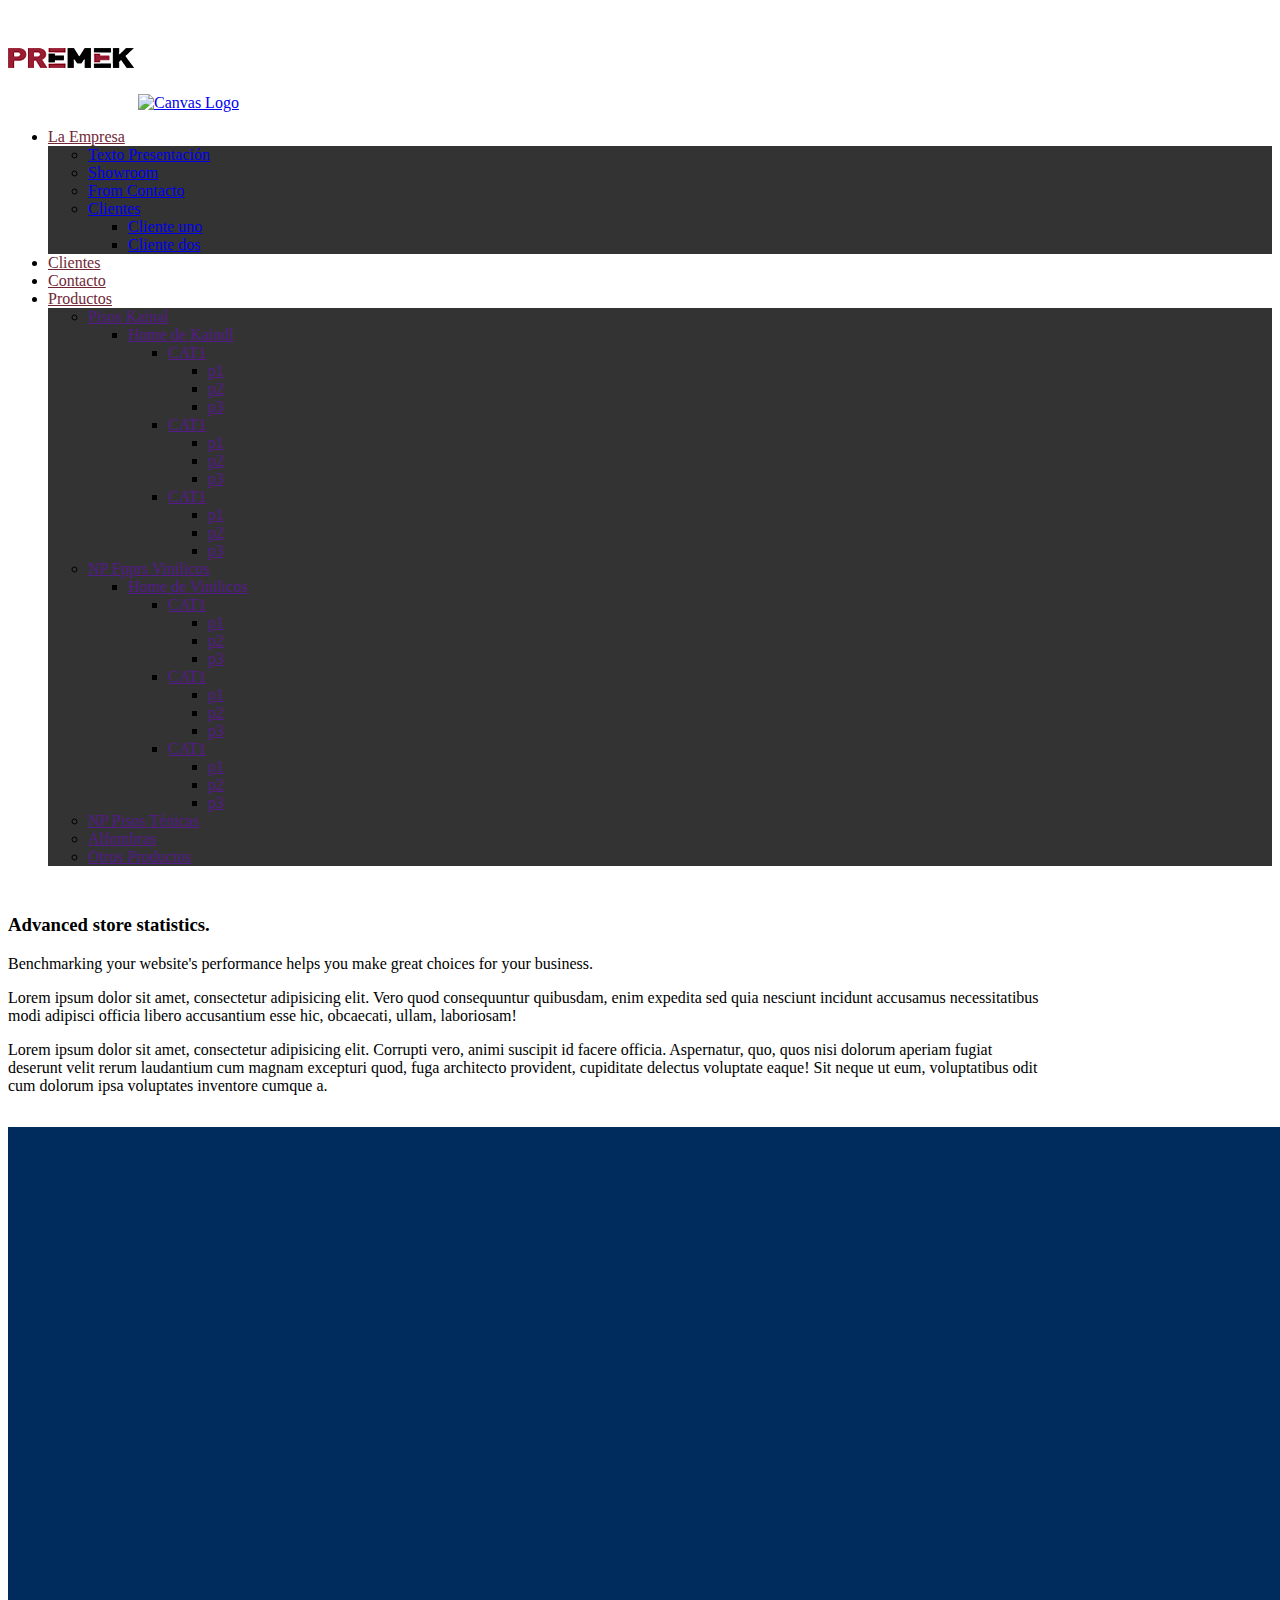
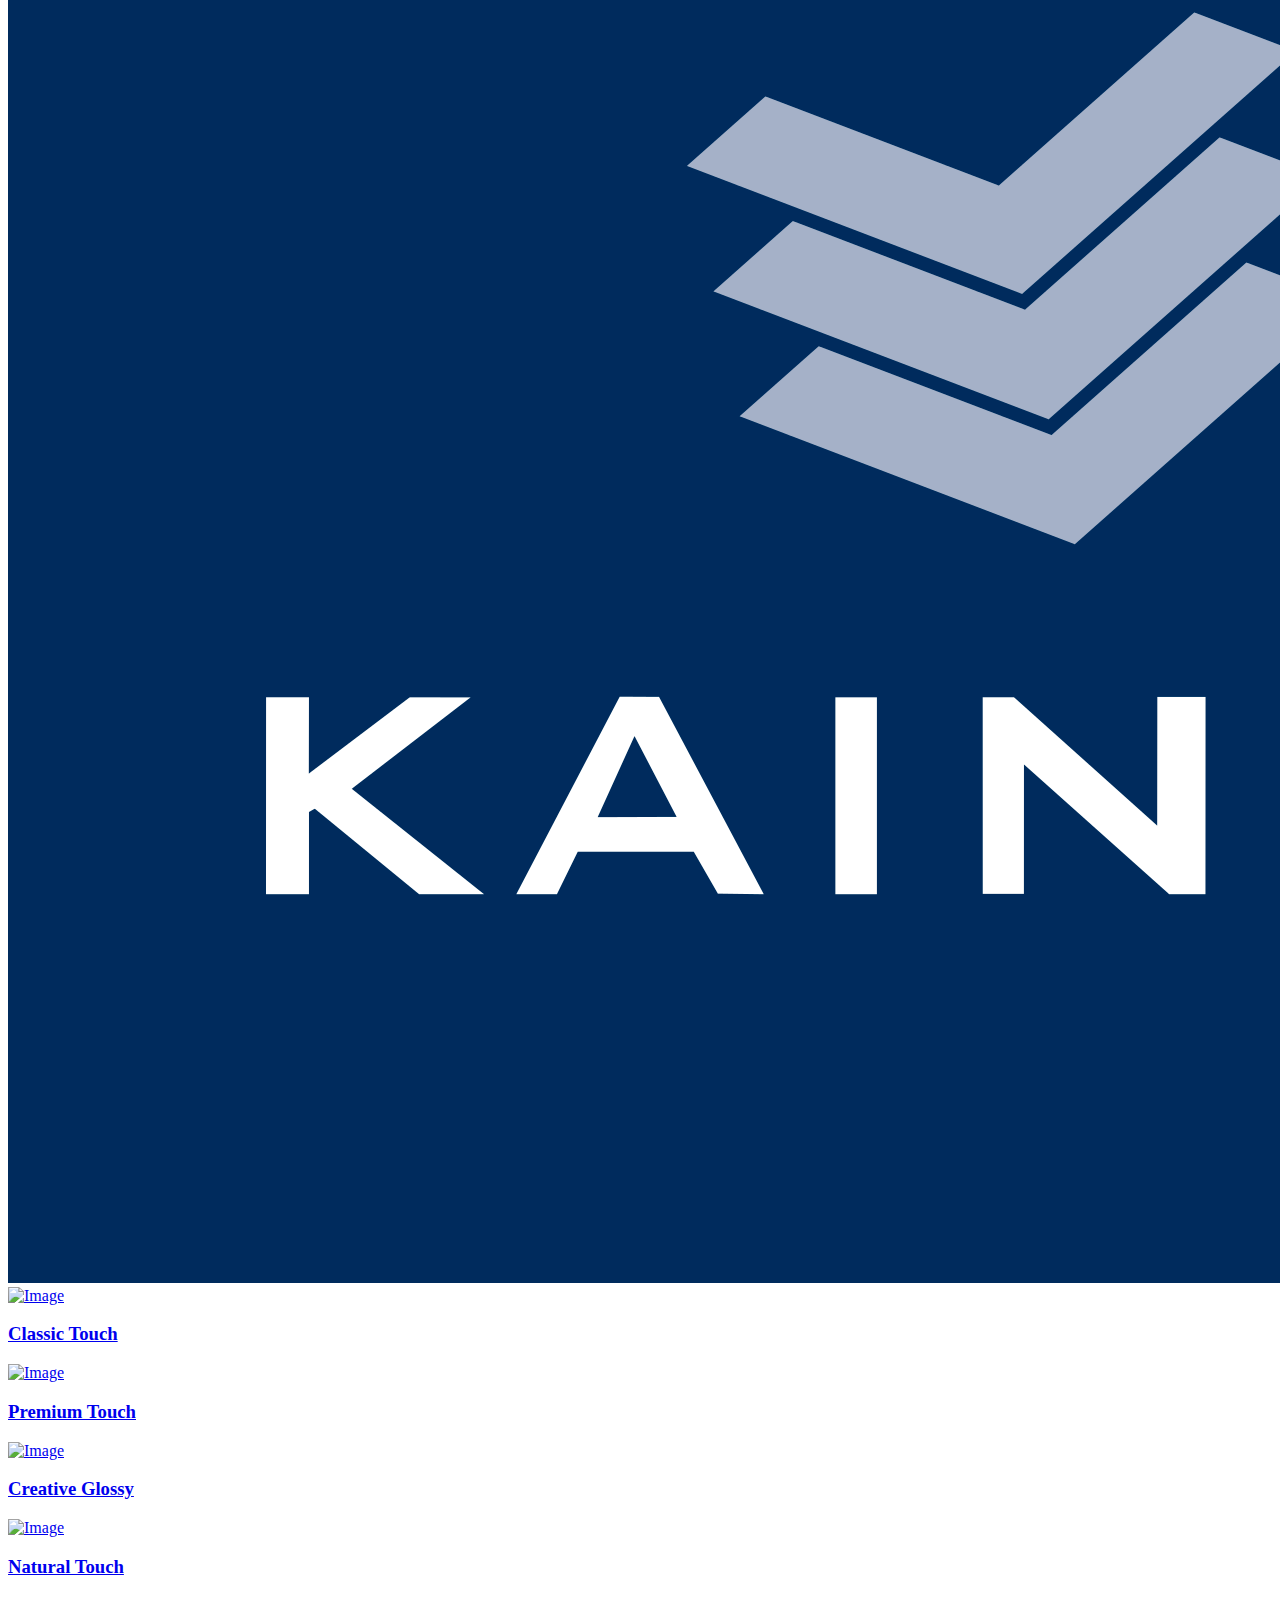
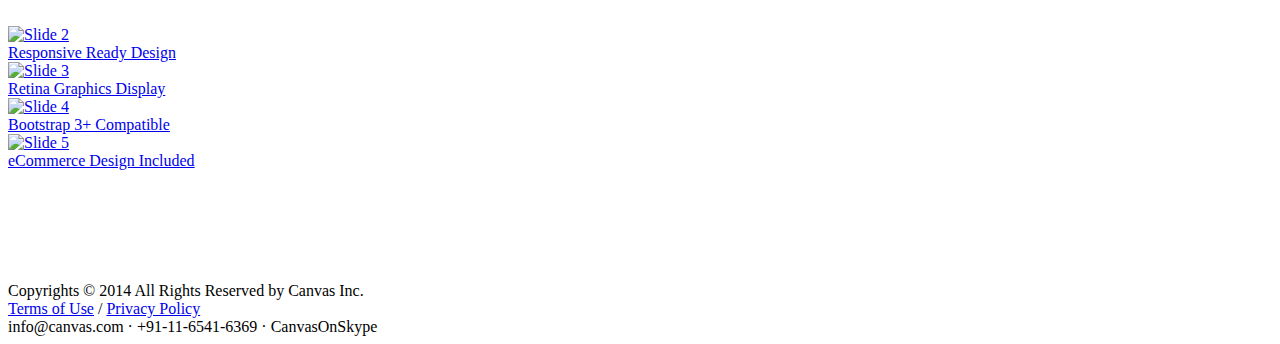
==== index-(kaindl).html @ 067ae18d "firt" ====
<!DOCTYPE html>
<html dir="ltr" lang="en-US">
<head>

	<meta http-equiv="content-type" content="text/html; charset=utf-8" />
	<meta name="author" content="SemiColonWeb" />

	<!-- Stylesheets
	============================================= -->
	<link href="https://fonts.googleapis.com/css?family=Lato:300,400,400i,700|Raleway:300,400,500,600,700|Crete+Round:400i" rel="stylesheet" type="text/css" />
	<link rel="stylesheet" href="css/bootstrap.css" type="text/css" />
	<link rel="stylesheet" href="mystyle.css" type="text/css" />	
	<link rel="stylesheet" href="premek.css" type="text/css" />	
	<link rel="stylesheet" href="style.css" type="text/css" />
	<link rel="stylesheet" href="css/swiper.css" type="text/css" />
	<link rel="stylesheet" href="css/dark.css" type="text/css" />
	<link rel="stylesheet" href="css/font-icons.css" type="text/css" />
	<link rel="stylesheet" href="css/animate.css" type="text/css" />
	<link rel="stylesheet" href="css/magnific-popup.css" type="text/css" />

	<link rel="stylesheet" href="css/responsive.css" type="text/css" />
	<meta name="viewport" content="width=device-width, initial-scale=1" />

	<!-- Document Title
	============================================= -->
	<title>Canvas | The Multi-Purpose HTML5 Template</title>

</head>

<body class="stretched">

	<!-- Document Wrapper
	============================================= -->
	<div id="wrapper" class="clearfix">

		<!-- Header
		============================================= -->
		<header id="header" class="transparent-header full-header" data-sticky-class="not-dark">

			<div id="header-wrap">

				<div class="container clearfix">

					<div id="primary-menu-trigger"><i class="icon-reorder"></i></div>

					<!-- Logo
					============================================= -->
					<div id="logo">
						<a href="index.html" class="standard-logo" data-dark-logo="images/logo-dark.png"><img src="images/empresas/premek.png" alt="Canvas Logo"></a>
						<a href="images/empresas/premek@2x.png" class="retina-logo" data-dark-logo="images/logo-dark@2x.png"><img src="images/logo@2x.png" alt="Canvas Logo"></a>
					</div><!-- #logo end -->

					<!-- Primary Navigation
					============================================= -->
					<nav id="primary-menu" class="dark">

						<ul>
							<li class="current"><a href="index.html"><div>La Empresa</div></a>
								<ul>
									<li><a href="index-corporate.html"><div>Texto Presentación</div></a>
									<li><a href="index-portfolio.html"><div>Showroom</div></a></li>
									<li><a href="index-blog.html"><div>From Contacto</div></a></li>
									<li><a href="index-shop.html"><div>Clientes</div></a>
										<ul>
											<li><a href="index-shop.html"><div>Cliente uno</div></a></li>
											<li><a href="index-shop-2.html"><div>Cliente dos</div></a></li>
										</ul>
									</li>
								</ul>
							</li>
							<li class="current"><a href="#"><div>Clientes</div></a></li>		
							<li class="current"><a href="#"><div>Contacto</div></a></li>
							<li class="current"><a href="#"><div>Productos</div></a>
								<ul>
									<li><a href=""><div>Pisos Kainal</div></a>
										<ul>
											<li><a href=""><div>Home de Kaindl</div></a>
												<ul>
													<li><a href=""><div>CAT1</div></a>
														<ul>
															<li><a href=""><div>p1</div></a></li>
															<li><a href=""><div>p2</div></a></li>
															<li><a href=""><div>p3</div></a></li>
														</ul>
													</li>
													<li><a href=""><div>CAT1</div></a>
														<ul>
															<li><a href=""><div>p1</div></a></li>
															<li><a href=""><div>p2</div></a></li>
															<li><a href=""><div>p3</div></a></li>
														</ul>
													</li>
													<li><a href=""><div>CAT1</div></a>
														<ul>
															<li><a href=""><div>p1</div></a></li>
															<li><a href=""><div>p2</div></a></li>
															<li><a href=""><div>p3</div></a></li>
														</ul>
													</li>																								
												</ul>
											</li>
										</ul>
									</li>
									<li><a href=""><div>NP Fpprs Vinilicos</div></a>
										<ul>
											<li><a href=""><div>Home de Vinilicos</div></a>
												<ul>
													<li><a href=""><div>CAT1</div></a>
														<ul>
															<li><a href=""><div>p1</div></a></li>
															<li><a href=""><div>p2</div></a></li>
															<li><a href=""><div>p3</div></a></li>
														</ul>
													</li>
													<li><a href=""><div>CAT1</div></a>
														<ul>
															<li><a href=""><div>p1</div></a></li>
															<li><a href=""><div>p2</div></a></li>
															<li><a href=""><div>p3</div></a></li>
														</ul>
													</li>
													<li><a href=""><div>CAT1</div></a>
														<ul>
															<li><a href=""><div>p1</div></a></li>
															<li><a href=""><div>p2</div></a></li>
															<li><a href=""><div>p3</div></a></li>
														</ul>
													</li>																								
												</ul>
											</li>
										</ul>
									</li>	
									<li><a href=""><div>NP Pisos Ténicas</div></a></li>							
									<li><a href=""><div>Alfombras</div></a></li>
									<li><a href=""><div>Otros Productos</div></a></li>
								</ul>
							</li>
						</ul>


					</nav><!-- #primary-menu end -->

				</div>

			</div>

		</header><!-- #header end -->



		<!-- Content
		============================================= -->
		<section id="content">

			<div class="container clearfix principal">

				<div class="col_three_fifth p-intitucional">

						<div class="heading-block">
							<h3>Advanced store statistics.</h3>
							<span>Benchmarking your website's performance helps you make great choices for your business.</span>
						</div>

						<p>Lorem ipsum dolor sit amet, consectetur adipisicing elit. Vero quod consequuntur quibusdam, enim expedita sed quia nesciunt incidunt accusamus necessitatibus modi adipisci officia libero accusantium esse hic, obcaecati, ullam, laboriosam!</p>

						<p>Lorem ipsum dolor sit amet, consectetur adipisicing elit. Corrupti vero, animi suscipit id facere officia. Aspernatur, quo, quos nisi dolorum aperiam fugiat deserunt velit rerum laudantium cum magnam excepturi quod, fuga architecto provident, cupiditate delectus voluptate eaque! Sit neque ut eum, voluptatibus odit cum dolorum ipsa voluptates inventore cumque a.</p>

					</div>

					<div class="col_two_fifth topmargin col_last p-logo" style="min-height: 350px">
						<img src="images/empresas/kaindl-logo.png">
					</div>

				</div>				

				<div class="content">

					<div class="container clear-bottommargin clearfix">
						<div class="row">

							<div class="col-lg-3 col-md-6 bottommargin">
								<div class="ipost clearfix">
									<div class="entry-image">
										<a href="#"><img class="image_fade" src="images/magazine/thumb/1.jpg" alt="Image"></a>
									</div>
									<div class="entry-title">
										<h3><a href="blog-single.html">Classic Touch</a></h3>
									</div>
								</div>
							</div>

							<div class="col-lg-3 col-md-6 bottommargin">
								<div class="ipost clearfix">
									<div class="entry-image">
										<a href="#"><img class="image_fade" src="images/magazine/thumb/2.jpg" alt="Image"></a>
									</div>
									<div class="entry-title">
										<h3><a href="blog-single.html">Premium Touch</a></h3>
									</div>
								</div>
							</div>

							<div class="col-lg-3 col-md-6 bottommargin">
								<div class="ipost clearfix">
									<div class="entry-image">
										<a href="#"><img class="image_fade" src="images/magazine/thumb/3.jpg" alt="Image"></a>
									</div>
									<div class="entry-title">
										<h3><a href="blog-single.html">Creative Glossy</a></h3>
									</div>
								</div>
							</div>

							<div class="col-lg-3 col-md-6 bottommargin">
								<div class="ipost clearfix">
									<div class="entry-image">
										<a href="#"><img class="image_fade" src="images/magazine/thumb/4.jpg" alt="Image"></a>
									</div>
									<div class="entry-title">
										<h3><a href="blog-single.html">Natural Touch</a></h3>
									</div>
								</div>
							</div>

						</div>
					</div>

				</div>

					<div class="clear"></div><div class="line p-line"></div>			

				<section id="slider" class="slider-element boxed-slider galeria">

					<div class="container clearfix">

						<div class="fslider" data-easing="easeInQuad">
							<div class="flexslider">
								<div class="slider-wrap">
									<div class="slide" data-thumb="images/slider/boxed/thumbs/2.jpg">
										<a href="#">
											<img src="images/slider/boxed/2.jpg" alt="Slide 2">
											<div class="flex-caption slider-caption-bg">Responsive Ready Design</div>
										</a>
									</div>
									<div class="slide" data-thumb="images/slider/boxed/thumbs/3.jpg">
										<a href="#">
											<img src="images/slider/boxed/3.jpg" alt="Slide 3">
											<div class="flex-caption slider-caption-bg slider-caption-bg-light slider-caption-top-left">Retina Graphics Display</div>
										</a>
									</div>
									<div class="slide" data-thumb="images/slider/boxed/thumbs/4.jpg">
										<a href="#">
											<img src="images/slider/boxed/4.jpg" alt="Slide 4">
											<div class="flex-caption slider-caption-bg slider-caption-top-right">Bootstrap 3+ Compatible</div>
										</a>
									</div>
									<div class="slide" data-thumb="images/slider/boxed/thumbs/5.jpg">
										<a href="#">
											<img src="images/slider/boxed/5.jpg" alt="Slide 5">
											<div class="flex-caption slider-caption-bg slider-caption-bg-light slider-caption-bottom-right">eCommerce Design Included</div>
										</a>
									</div>
								</div>
							</div>
						</div>

					</div>

				</section>						

			</div>						

		</section><!-- #content end -->					

		<!-- Footer
		============================================= -->
		<footer id="footer" class="dark">

			<!-- Copyrights
			============================================= -->
			<div id="copyrights">


				<div class="container clearfix">

					<div class="col_half">
						Copyrights &copy; 2014 All Rights Reserved by Canvas Inc.<br>
						<div class="copyright-links"><a href="#">Terms of Use</a> / <a href="#">Privacy Policy</a></div>
					</div>

					<div class="col_half col_last tright">
						<div class="fright clearfix">
							<a href="#" class="social-icon si-small si-borderless si-facebook">
								<i class="icon-facebook"></i>
								<i class="icon-facebook"></i>
							</a>

							<a href="#" class="social-icon si-small si-borderless si-twitter">
								<i class="icon-twitter"></i>
								<i class="icon-twitter"></i>
							</a>

							<a href="#" class="social-icon si-small si-borderless si-gplus">
								<i class="icon-gplus"></i>
								<i class="icon-gplus"></i>
							</a>

							<a href="#" class="social-icon si-small si-borderless si-pinterest">
								<i class="icon-pinterest"></i>
								<i class="icon-pinterest"></i>
							</a>

							<a href="#" class="social-icon si-small si-borderless si-vimeo">
								<i class="icon-vimeo"></i>
								<i class="icon-vimeo"></i>
							</a>

							<a href="#" class="social-icon si-small si-borderless si-github">
								<i class="icon-github"></i>
								<i class="icon-github"></i>
							</a>

							<a href="#" class="social-icon si-small si-borderless si-yahoo">
								<i class="icon-yahoo"></i>
								<i class="icon-yahoo"></i>
							</a>

							<a href="#" class="social-icon si-small si-borderless si-linkedin">
								<i class="icon-linkedin"></i>
								<i class="icon-linkedin"></i>
							</a>
						</div>

						<div class="clear"></div>

						<i class="icon-envelope2"></i> info@canvas.com <span class="middot">&middot;</span> <i class="icon-headphones"></i> +91-11-6541-6369 <span class="middot">&middot;</span> <i class="icon-skype2"></i> CanvasOnSkype
					</div>

				</div>

			</div><!-- #copyrights end -->

		</footer><!-- #footer end -->

	</div><!-- #wrapper end -->

	<!-- Go To Top
	============================================= -->
	<div id="gotoTop" class="icon-angle-up"></div>

	<!-- External JavaScripts
	============================================= -->
	<script src="js/jquery.js"></script>
	<script src="js/plugins.js"></script>

	<!-- Footer Scripts
	============================================= -->
	<script src="js/functions.js"></script>

</body>
</html>
---- mystyle.css ----
/* CONTACT */

.date-contact address{
	margin-bottom: 0;
} 

.date-contact abbr strong{
	font-size: 16px;
}

.date-contact .col_half{
    display: flex;
    justify-content: space-around;
    flex-flow: wrap;    
}

.date-contact .col_one_third {
    width: 33.63%;
    margin-top: 2em;
}

.contact-title{
	margin-bottom: 0;
}

.date-contact .servicios-asesoramiento{
    display: flex;
    justify-content: center;
    margin-top: 4em;
    border-top: 2px black solid;
    border-bottom: 2px black solid;
    padding: 5px 0;
}

.date-contact .servicios-asesoramiento p{
	margin: 0;
	font-size: 20px;
	font-weight: bold;
	text-transform: uppercase;
}

.date-contact .subcribite{
	display: flex;
	justify-content: center;
    margin-top: 4em;	

}
---- premek.css ----
/* kandi */

.principal{
	margin-top: 3em;
}

.galeria{
	margin: 3em 0 7em 0;
}

.p-logo{
	width: 23.6%!important;
}

.p-intitucional{
    margin-right: 18%!important;
    margin-bottom: 2em!important;
}

.p-line{
	margin-bottom: 0!important;
}

.ipost .entry-title h3 a:hover, .ipost .entry-title h4 a:hover, .ipost:hover h3 a{
    color: #702837!important;
}



/* PISOS TECNICOS */

.pt-caracteristicas h3{
	height: 4em;
    padding-top: 1.3em;
}

.pt-tipos-pisos{
	display: flex;
	justify-content: space-around;
	margin: 9em 0;
}

.pt-tipos-pisos .pt-images{
	width: 30%!important;
	padding: 1em;
	border: 1px solid gray;
	border-radius: 6%;
}

.pt-tipos-pisos .pt-images:hover{
/*	border: 2px solid gray; */
    box-shadow: 0 0 20px 1px #888888;
    transition: all ease .4s;
}

.pt-tipos-pisos .pt-images h3{
	text-align: center;
}


.feature-box .fbox-icon i, .feature-box .fbox-icon img {
    background-color: #702837!important;
}


/* MENU */


#primary-menu ul li:hover > a, #primary-menu ul li.current > a {
    color: #702837!important;
}

.dark #primary-menu:not(.not-dark) ul ul, .dark #primary-menu:not(.not-dark) ul li .mega-menu-content, #primary-menu.dark ul ul, #primary-menu.dark ul li .mega-menu-content {
    background-color: #333;
    border-color: #3F3F3F;
    border-top-color: #702837!important;
}    

#header.full-header #primary-menu > ul {
    border-right: none!important;
}

#header.full-header #logo {
    border-right: none!important;
}

/*#header, #header-wrap, #logo img {
    height: auto!important;    
}

#logo img{
    padding: 39px 15px;    
    transition: all ease .4s!important;    
}

#header.sticky-header:not(.static-sticky) #logo img {
    padding-top: 19px;
    padding-bottom: 19px;
    transition: all ease .4s;
}

*/

#primary-menu ul li:hover > a, #primary-menu ul li.current > a {
    color: #702837!important;
}

.dark #header.transparent-header.full-header:not(.sticky-header) #header-wrap:not(.not-dark), #header.transparent-header.full-header.dark:not(.sticky-header) #header-wrap:not(.not-dark) {
    background-color: white;
}

.boxed-slider {
     padding-top: 0!important; 
}






.pt-items h3{
    font-size: 42px!important;	
}


.portfolio-1 .portfolio-desc {
    padding: 10px 40px 10px 0!important;
    width: 55%!important;
    margin-right: 6em;
}

.portfolio-1 .portfolio-desc p {
    margin: 10px 0 10px 0!important;
    font-size: 14px;
    line-height: 1.5!important;
}

.portfolio-desc .pt-i-title, .pt-i-list .pt-i-title{
	height: auto!important;
	margin-top: 2em!important;
	font-size: 22px!important;
}

.pt-i-datos p{
	font-size: 16px!important;
	color: #702837!important;

}

.pt-i-images{
	margin-top: 7em;
	display: flex;
	justify-content: space-between;
}

.pt-i-images img{
	width: auto;
}


.portfolio-1 .portfolio-item .portfolio-image {
    float: left;
    margin-right: 0;
    width: 35%!important;
    height: auto;
}

.flex-control-nav li a {
    border: 1px solid #212529!important;
}

.flex-control-nav li:hover a, .flex-control-nav li a.flex-active {
    background-color:  #212529!important;
}




.pt-i-list{
	display: flex;
	justify-content: space-between;
}

.pt-i-list>div{
	width: 45%;
}

.pt-i-list ul{
	list-style: none;
}

.pt-i-list ul p{
	margin-bottom: 15px!important;
}
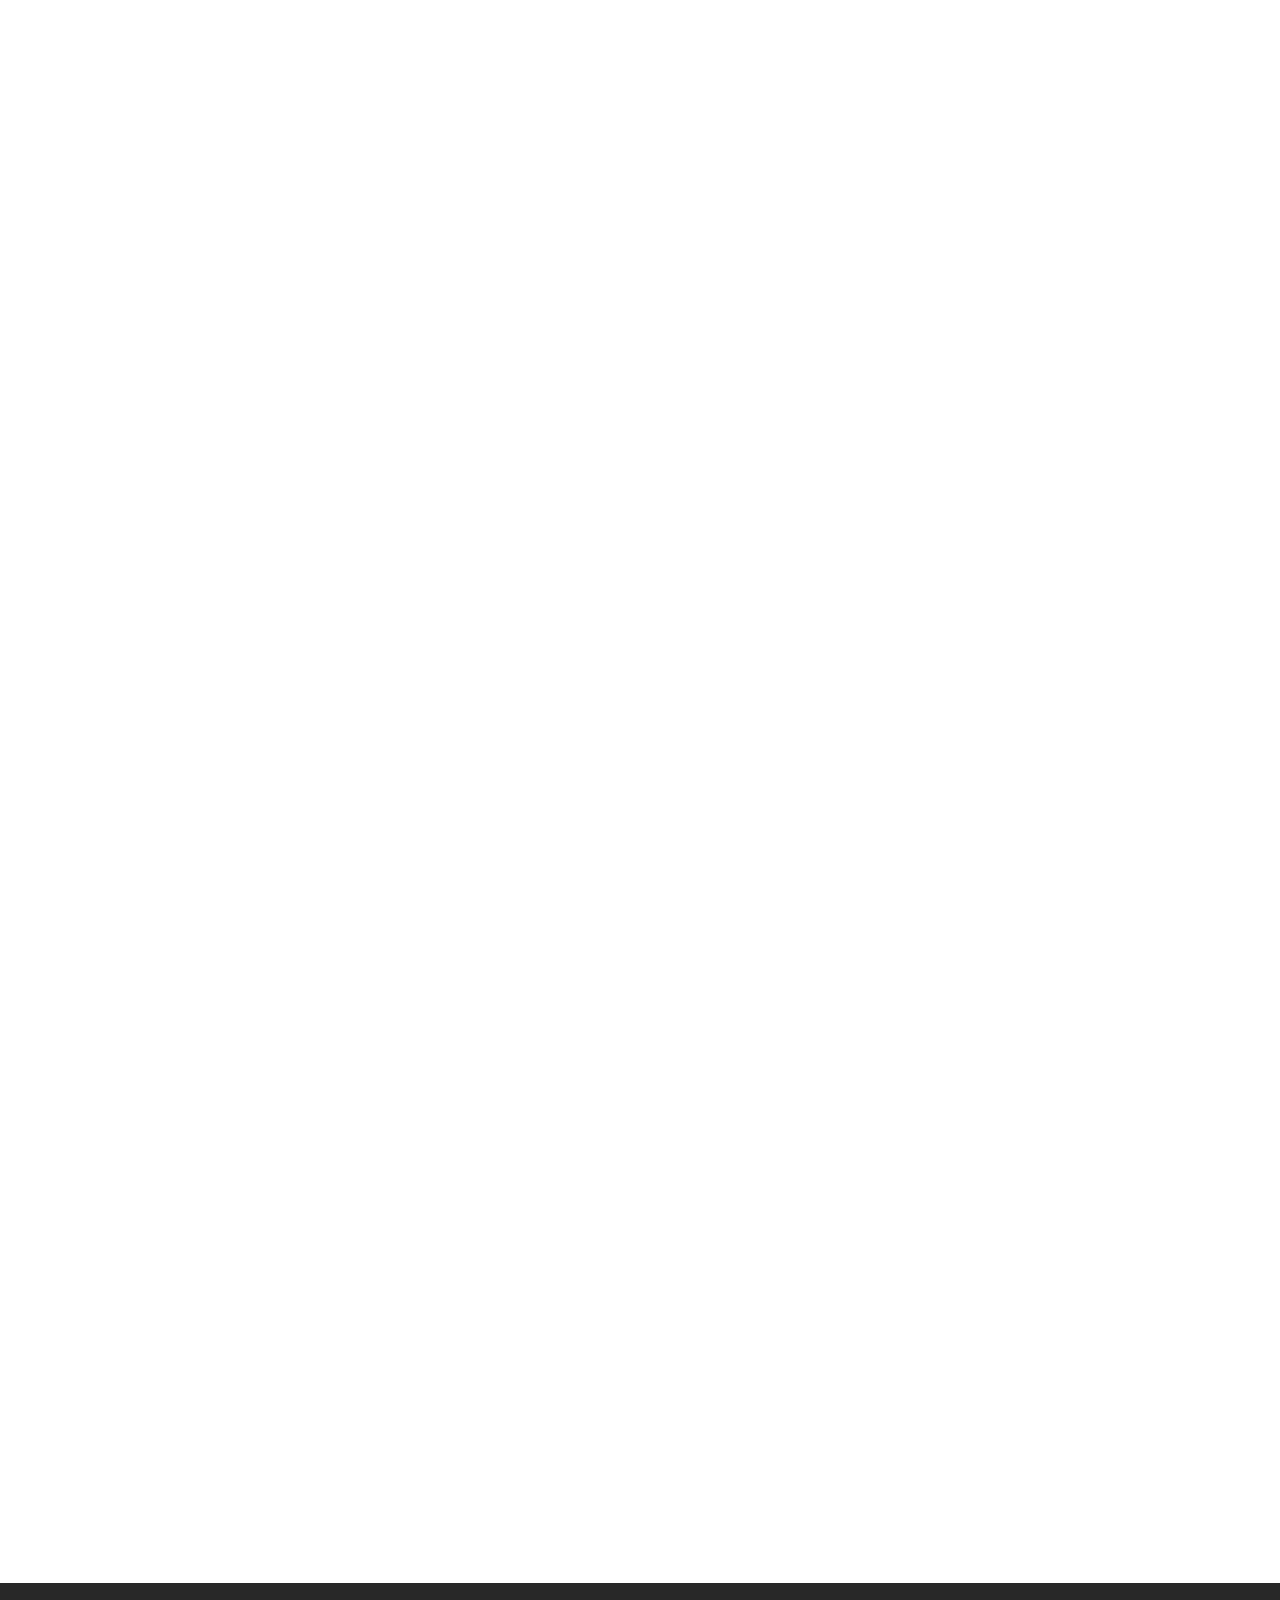
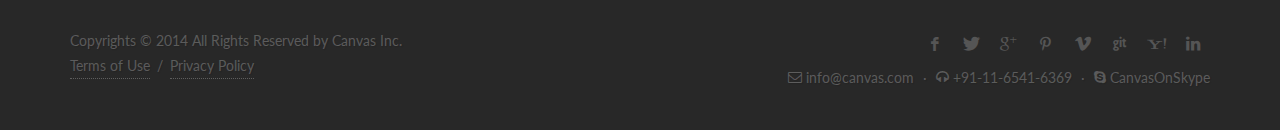
==== commit af7206c7: "change width header and margin footer" ====
--- a/index-(kaindl).html
+++ b/index-(kaindl).html
@@ -157,7 +157,7 @@
 				<div class="col_three_fifth p-intitucional">
 
 						<div class="heading-block">
-							<h3>Advanced store statistics.</h3>
+							<h1>KAINDL</h1>
 							<span>Benchmarking your website's performance helps you make great choices for your business.</span>
 						</div>
 
--- a/premek.css
+++ b/premek.css
@@ -63,6 +63,12 @@
 }
 
 
+.pt-caracteristicas .flex-caption  h1{
+	margin-bottom: 0!important;
+	color: white;
+}
+
+
 /* MENU */
 
 
@@ -113,6 +119,15 @@
      padding-top: 0!important; 
 }
 
+body.stretched #header.full-header .container{
+	width: 1205px!important;
+}
+
+#header.full-header #primary-menu > ul {
+	margin-right: 0!important;
+	padding-right: 0!important;
+}
+
 
 
 
@@ -123,13 +138,13 @@
 }
 
 
-.portfolio-1 .portfolio-desc {
+.pt-portfolio-1 .portfolio-desc {
     padding: 10px 40px 10px 0!important;
     width: 55%!important;
     margin-right: 6em;
 }
 
-.portfolio-1 .portfolio-desc p {
+.pt-portfolio-1 .portfolio-desc p {
     margin: 10px 0 10px 0!important;
     font-size: 14px;
     line-height: 1.5!important;
@@ -151,6 +166,7 @@
 	margin-top: 7em;
 	display: flex;
 	justify-content: space-between;
+	margin-bottom: 7em;
 }
 
 .pt-i-images img{
@@ -158,7 +174,7 @@
 }
 
 
-.portfolio-1 .portfolio-item .portfolio-image {
+.pt-portfolio-1 .portfolio-item .portfolio-image {
     float: left;
     margin-right: 0;
     width: 35%!important;
--- a/style.css
+++ b/style.css
@@ -0,0 +1,13576 @@
+/*-----------------------------------------------------------------------------------
+
+	Theme Name: Canvas
+	Theme URI: http://themes.semicolonweb.com/html/canvas
+	Description: The Multi-Purpose Template
+	Author: SemiColonWeb
+	Author URI: http://themeforest.net/user/semicolonweb
+	Version: 5.2
+
+-----------------------------------------------------------------------------------*/
+
+/* ----------------------------------------------------------------
+
+	- Basic
+	- Typography
+	- Basic Layout Styles
+	- Helper Classes
+	- Sections
+	- Columns & Grids
+	- Flex Slider
+	- Swiper Slider
+	- Top Bar
+	- Header
+		- Logo
+		- Primary Menu
+		- Mega Menu
+		- Top Search
+		- Top Cart
+		- Sticky Header
+		- Page Menu
+		- Side Header
+	- Side Panel
+	- Slider
+	- Page Title
+	- Content
+	- Portfolio
+	- Blog
+	- Shop
+	- Events
+	- Shortcodes
+		- Countdown
+		- Buttons
+		- Promo Boxes
+		- Featured Boxes
+		- Process Steps
+		- Styled Icons
+		- Toggles
+		- Accordions
+		- Tabs
+		- Side Navigation
+		- FAQ List
+		- Clients
+		- Testimonials
+		- Team
+		- Pricing Boxes
+		- Counter
+		- Animated Rounded Skills
+		- Skills Bar
+		- Dropcaps & Highlights
+		- Quotes & Blockquotes
+		- Text Rotater
+	- Owl Carousel
+	- Overlays
+	- Forms
+	- Google Maps
+	- Heading Styles
+	- Divider
+	- Magazine Specific Classes
+	- Go To Top
+	- Error 404
+	- Landing Pages
+	- Preloaders
+	- Toastr Notifications
+	- Footer
+	- Widgets
+		- Tag Cloud
+		- Links
+		- Testimonial & Twitter
+		- Quick Contact Form
+		- Newsletter
+		- Twitter Feed
+		- Navigation Tree
+	- Wedding
+	- Bootstrap Specific
+	- Cookie Notification
+	- Stretched Layout
+	- Page Transitions
+	- Youtube Video Backgrounds
+
+---------------------------------------------------------------- */
+
+
+/* ----------------------------------------------------------------
+	Bootstrap Adjustments
+-----------------------------------------------------------------*/
+
+@media (min-width: 576px) {
+	.container { max-width: 540px; }
+}
+
+@media (min-width: 768px) {
+	.container { max-width: 750px; }
+}
+
+@media (min-width: 992px) {
+	.container { max-width: 970px; }
+}
+
+@media (min-width: 1200px) {
+	.container { max-width: 1170px; }
+}
+
+
+body,
+.dropdown-menu { font-size: 0.875rem; }
+
+
+/* ----------------------------------------------------------------
+	Basic
+-----------------------------------------------------------------*/
+
+dl, dt, dd, ol, ul, li {
+	margin: 0;
+	padding: 0;
+}
+
+.clear {
+	clear: both;
+	display: block;
+	font-size: 0px;
+	height: 0px;
+	line-height: 0;
+	width: 100%;
+	overflow:hidden;
+}
+
+::selection {
+	background: #1ABC9C;
+	color: #FFF;
+	text-shadow: none;
+}
+
+::-moz-selection {
+	background: #1ABC9C; /* Firefox */
+	color: #FFF;
+	text-shadow: none;
+}
+
+::-webkit-selection {
+	background: #1ABC9C; /* Safari */
+	color: #FFF;
+	text-shadow: none;
+}
+
+:active,
+:focus { outline: none !important; }
+
+
+/* ----------------------------------------------------------------
+	Typography
+-----------------------------------------------------------------*/
+
+
+body {
+	line-height: 1.5;
+	color: #555;
+	font-family: 'Lato', sans-serif;
+}
+
+a {
+	text-decoration: none !important;
+	color: #1ABC9C;
+}
+
+a:hover { color: #222; }
+
+a img { border: none; }
+
+img { max-width: 100%; }
+
+iframe { border: none !important; }
+
+
+/* ----------------------------------------------------------------
+	Basic Layout Styles
+-----------------------------------------------------------------*/
+
+
+h1,
+h2,
+h3,
+h4,
+h5,
+h6 {
+	color: #444;
+	font-weight: 600;
+	line-height: 1.5;
+	margin: 0 0 30px 0;
+	font-family: 'Raleway', sans-serif;
+}
+
+h5,
+h6 { margin-bottom: 20px; }
+
+h1 { font-size: 36px; }
+
+h2 { font-size: 30px; }
+
+h3 { font-size: 24px; }
+
+h4 { font-size: 18px; }
+
+h5 { font-size: 14px; }
+
+h6 { font-size: 12px; }
+
+h4 { font-weight: 600; }
+
+h5,
+h6 { font-weight: bold; }
+
+h1 > span:not(.nocolor):not(.badge),
+h2 > span:not(.nocolor):not(.badge),
+h3 > span:not(.nocolor):not(.badge),
+h4 > span:not(.nocolor):not(.badge),
+h5 > span:not(.nocolor):not(.badge),
+h6 > span:not(.nocolor):not(.badge) { color: #1ABC9C; }
+
+p,
+pre,
+ul,
+ol,
+dl,
+dd,
+blockquote,
+address,
+table,
+fieldset,
+form { margin-bottom: 30px; }
+
+small { font-family: 'Lato', sans-serif; }
+
+
+/* ----------------------------------------------------------------
+	Helper Classes
+-----------------------------------------------------------------*/
+
+
+.uppercase { text-transform: uppercase !important; }
+
+.lowercase { text-transform: lowercase !important; }
+
+.capitalize { text-transform: capitalize !important; }
+
+.nott { text-transform: none !important; }
+
+.tright { text-align: right !important; }
+
+.tleft { text-align: left !important; }
+
+.fright { float: right !important; }
+
+.fleft { float: left !important; }
+
+.fnone { float: none !important; }
+
+.ohidden {
+	position: relative;
+	overflow: hidden !important;
+}
+
+#wrapper {
+	position: relative;
+	float: none;
+	width: 1220px;
+	margin: 0 auto;
+	background-color: #FFF;
+	box-shadow: 0 0 10px rgba(0,0,0,0.1);
+	-moz-box-shadow: 0 0 10px rgba(0,0,0,0.1);
+	-webkit-box-shadow: 0 0 10px rgba(0,0,0,0.1);
+}
+
+.line,
+.double-line {
+	clear: both;
+	position: relative;
+	width: 100%;
+	margin: 60px 0;
+	border-top: 1px solid #EEE;
+}
+
+.line.line-sm { margin: 30px 0; }
+
+span.middot {
+	display: inline-block;
+	margin: 0 5px;
+}
+
+.double-line { border-top: 3px double #E5E5E5; }
+
+.emptydiv {
+	display: block !important;
+	position: relative !important;
+}
+
+.allmargin { margin: 50px !important; }
+
+.leftmargin { margin-left: 50px !important; }
+
+.rightmargin { margin-right: 50px !important; }
+
+.topmargin { margin-top: 50px !important; }
+
+.bottommargin { margin-bottom: 50px !important; }
+
+.clear-bottommargin { margin-bottom: -50px !important; }
+
+.allmargin-sm { margin: 30px !important; }
+
+.leftmargin-sm { margin-left: 30px !important; }
+
+.rightmargin-sm { margin-right: 30px !important; }
+
+.topmargin-sm { margin-top: 30px !important; }
+
+.bottommargin-sm { margin-bottom: 30px !important; }
+
+.clear-bottommargin-sm { margin-bottom: -30px !important; }
+
+.allmargin-lg { margin: 80px !important; }
+
+.leftmargin-lg { margin-left: 80px !important; }
+
+.rightmargin-lg { margin-right: 80px !important; }
+
+.topmargin-lg { margin-top: 80px !important; }
+
+.bottommargin-lg { margin-bottom: 80px !important; }
+
+.clear-bottommargin-lg { margin-bottom: -80px !important; }
+
+.nomargin {margin: 0 !important; }
+
+.noleftmargin { margin-left: 0 !important; }
+
+.norightmargin { margin-right: 0 !important; }
+
+.notopmargin { margin-top: 0 !important; }
+
+.nobottommargin { margin-bottom: 0 !important; }
+
+.header-stick { margin-top: -50px !important; }
+
+.content-wrap .header-stick { margin-top: -80px !important; }
+
+.footer-stick { margin-bottom: -50px !important; }
+
+.content-wrap .footer-stick { margin-bottom: -80px !important; }
+
+.noborder { border: none !important; }
+
+.noleftborder { border-left: none !important; }
+
+.norightborder { border-right: none !important; }
+
+.notopborder { border-top: none !important; }
+
+.nobottomborder { border-bottom: none !important; }
+
+.noradius { -webkit-border-radius: 0 !important; -moz-border-radius: 0 !important; -ms-border-radius: 0 !important; -o-border-radius: 0 !important; border-radius: 0 !important; }
+
+.col-padding { padding: 60px; }
+
+.nopadding { padding: 0 !important; }
+
+.noleftpadding { padding-left: 0 !important; }
+
+.norightpadding { padding-right: 0 !important; }
+
+.notoppadding { padding-top: 0 !important; }
+
+.nobottompadding { padding-bottom: 0 !important; }
+
+.noabsolute { position: relative !important; }
+
+.noshadow { box-shadow: none !important; }
+
+.notextshadow { text-shadow: none !important; }
+
+.hidden { display: none !important; }
+
+.nothidden { display: block !important; }
+
+.inline-block {
+	float: none !important;
+	display: inline-block !important;
+}
+
+.center { text-align: center !important; }
+
+.divcenter {
+	position: relative !important;
+	float: none !important;
+	margin-left: auto !important;
+	margin-right: auto !important;
+}
+
+.bgcolor,
+.bgcolor #header-wrap { background-color: #1ABC9C !important; }
+
+.color { color: #1ABC9C !important; }
+
+.border-color { border-color: #1ABC9C !important; }
+
+.nobg { background: none !important; }
+
+.nobgcolor { background-color: transparent !important; }
+
+.t300 { font-weight: 300 !important; }
+
+.t400 { font-weight: 400 !important; }
+
+.t500 { font-weight: 500 !important; }
+
+.t600 { font-weight: 600 !important; }
+
+.t700 { font-weight: 700 !important; }
+
+.ls0 { letter-spacing: 0px !important; }
+
+.ls1 { letter-spacing: 1px !important; }
+
+.ls2 { letter-spacing: 2px !important; }
+
+.ls3 { letter-spacing: 3px !important; }
+
+.ls4 { letter-spacing: 4px !important; }
+
+.ls5 { letter-spacing: 5px !important; }
+
+.noheight { height: 0 !important; }
+
+.nolineheight { line-height: 0 !important; }
+
+.font-body { font-family: 'Lato', sans-serif; }
+
+.font-primary { font-family: 'Raleway', sans-serif; }
+
+.font-secondary { font-family: 'Crete Round', serif; }
+
+.bgicon {
+	display: block;
+	position: absolute;
+	bottom: -60px;
+	right: -50px;
+	font-size: 210px;
+	color: rgba(0,0,0,0.1);
+}
+
+.imagescale,
+.imagescalein {
+	display: block;
+	overflow: hidden;
+}
+
+.imagescale img,
+.imagescalein img {
+	-webkit-transform: scale(1.1);
+	transform: scale(1.1);
+	-webkit-transition: all 1s ease;
+	transition: all 1s ease;
+}
+
+.imagescale:hover img {
+	-webkit-transform: scale(1);
+	transform: scale(1);
+}
+
+.imagescalein img {
+	-webkit-transform: scale(1);
+	transform: scale(1);
+}
+
+.imagescalein:hover img {
+	-webkit-transform: scale(1.1);
+	transform: scale(1.1);
+}
+
+.grayscale {
+	filter: brightness(80%) grayscale(1) contrast(90%);
+	-webkit-filter: brightness(80%) grayscale(1) contrast(90%);
+	-moz-filter: brightness(80%) grayscale(1) contrast(90%);
+	-o-filter: brightness(80%) grayscale(1) contrast(90%);
+	-ms-filter: brightness(80%) grayscale(1) contrast(90%);
+	transition: 1s filter ease;
+	-webkit-transition: 1s -webkit-filter ease;
+	-moz-transition: 1s -moz-filter ease;
+	-ms-transition: 1s -ms-filter ease;
+	-o-transition: 1s -o-filter ease;
+}
+
+.grayscale:hover {
+	filter: brightness(100%) grayscale(0);
+	-webkit-filter: brightness(100%) grayscale(0);
+	-moz-filter: brightness(100%) grayscale(0);
+	-o-filter: brightness(100%) grayscale(0);
+	-ms-filter: brightness(100%) grayscale(0);
+}
+
+/* MOVING BG -  TESTIMONIALS */
+.bganimate {
+	-webkit-animation:BgAnimated 30s infinite linear;
+	 -moz-animation:BgAnimated 30s infinite linear;
+		-ms-animation:BgAnimated 30s infinite linear;
+		 -o-animation:BgAnimated 30s infinite linear;
+			animation:BgAnimated 30s infinite linear;
+}
+ @-webkit-keyframes BgAnimated {
+	from  {background-position:0 0;}
+	to    {background-position:0 400px;}
+	}
+ @-moz-keyframes BgAnimated {
+	from  {background-position:0 0;}
+	to    {background-position:0 400px;}
+	}
+ @-ms-keyframes BgAnimated {
+	from  {background-position:0 0;}
+	to    {background-position:0 400px;}
+	}
+ @-o-keyframes BgAnimated {
+	from  {background-position:0 0;}
+	to    {background-position:0 400px;}
+	}
+ @keyframes BgAnimated {
+	from  {background-position:0 0;}
+	to    {background-position:0 400px;}
+	}
+
+
+.input-block-level {
+	display: block;
+	width: 100% !important;
+	min-height: 30px;
+	-webkit-box-sizing: border-box;
+	-moz-box-sizing: border-box;
+	box-sizing: border-box;
+}
+
+.vertical-middle {
+	height: auto !important;
+	left: 0;
+	max-width: none !important;
+	z-index: 2;
+}
+
+.vertical-middle + .video-wrap { z-index: 1 !important; }
+
+.magnific-max-width .mfp-content { max-width: 800px; }
+
+
+/* ----------------------------------------------------------------
+	Sections
+-----------------------------------------------------------------*/
+
+
+.section {
+	position: relative;
+	margin: 60px 0;
+	padding: 60px 0;
+	background-color: #F9F9F9;
+	overflow: hidden;
+}
+
+.parallax {
+	background-color: transparent;
+	background-attachment: fixed;
+	background-position: 50% 0;
+	background-repeat: no-repeat;
+	overflow: hidden;
+}
+
+.mobile-parallax,
+.video-placeholder {
+	background-size: cover !important;
+	background-attachment: scroll !important;
+	background-position: center center !important;
+}
+
+.section .container { z-index: 2; }
+
+.section .container + .video-wrap { z-index: 1; }
+
+.revealer-image {
+	position: relative;
+	bottom: -100px;
+	transition: bottom .3s ease-in-out;
+	-webkit-transition: bottom .3s ease-in-out;
+	-o-transition: bottom .3s ease-in-out;
+}
+
+.section:hover .revealer-image { bottom: -50px; }
+
+
+/* ----------------------------------------------------------------
+	Columns & Grids
+-----------------------------------------------------------------*/
+
+
+.col_full { width: 100%; }
+.col_half,
+.postcontent.bothsidebar { width: 48%; }
+.col_one_third { width: 30.63%; }
+.col_two_third { width: 65.33%; }
+.col_one_fourth,
+.sidebar { width: 22%; }
+.col_three_fourth,
+.postcontent { width: 74%; }
+.col_one_fifth { width: 16.8%; }
+.col_two_fifth { width: 37.6%; }
+.col_three_fifth { width: 58.4%; }
+.col_four_fifth { width: 79.2%; }
+.col_one_sixth { width: 13.33%; }
+.col_five_sixth { width: 82.67%; }
+body.stretched .container-fullwidth {
+	position: relative;
+	padding: 0 60px;
+	width: 100%;
+}
+
+.postcontent,
+.sidebar,
+.col_full,
+.col_half,
+.col_one_third,
+.col_two_third,
+.col_three_fourth,
+.col_one_fourth,
+.col_one_fifth,
+.col_two_fifth,
+.col_three_fifth,
+.col_four_fifth,
+.col_one_sixth,
+.col_five_sixth {
+	display: block;
+	position: relative;
+	margin-right: 4%;
+	margin-bottom: 50px;
+	float: left;
+}
+
+.col_full {
+	clear: both;
+	float: none;
+	margin-right: 0;
+}
+
+.postcontent.col_last,
+.sidebar.col_last { float: right; }
+
+.col_last {
+	margin-right: 0 !important;
+	clear: right;
+}
+
+
+/* ----------------------------------------------------------------
+	Flex Slider
+-----------------------------------------------------------------*/
+
+
+.fslider,
+.fslider .flexslider,
+.fslider .slider-wrap,
+.fslider .slide,
+.fslider .slide > a,
+.fslider .slide > img,
+.fslider .slide > a > img {
+	position: relative;
+	display: block;
+	width: 100%;
+	height: auto;
+	overflow: hidden;
+	-webkit-backface-visibility: hidden;
+}
+
+.fslider { min-height: 32px; }
+
+
+.flex-container a:active,
+.flexslider a:active,
+.flex-container a:focus,
+.flexslider a:focus  { outline: none; border: none; }
+.slider-wrap,
+.flex-control-nav,
+.flex-direction-nav {margin: 0; padding: 0; list-style: none; border: none;}
+
+.flexslider {position: relative;margin: 0; padding: 0;}
+.flexslider .slider-wrap > .slide {display: none; -webkit-backface-visibility: hidden;}
+.flexslider .slider-wrap img {width: 100%; display: block;}
+.flex-pauseplay span {text-transform: capitalize;}
+
+.slider-wrap:after {content: "."; display: block; clear: both; visibility: hidden; line-height: 0; height: 0;}
+html[xmlns] .slider-wrap {display: block;}
+* html .slider-wrap {height: 1%;}
+
+.no-js .slider-wrap > .slide:first-child {display: block;}
+
+.flex-viewport {
+	max-height: 2000px;
+	-webkit-transition: all 1s ease;
+	-o-transition: all 1s ease;
+	transition: all 1s ease;
+}
+
+.flex-control-nav {
+	position: absolute;
+	z-index: 10;
+	text-align: center;
+	top: 14px;
+	right: 10px;
+	margin: 0;
+}
+
+.flex-control-nav li {
+	float: left;
+	display: block;
+	margin: 0 3px;
+	width: 10px;
+	height: 10px;
+}
+
+.flex-control-nav li a {
+	display: block;
+	cursor: pointer;
+	text-indent: -9999px;
+	width: 10px !important;
+	height: 10px !important;
+	border: 1px solid #FFF;
+	border-radius: 50%;
+	transition: all .3s ease-in-out;
+	-webkit-transition: all .3s ease-in-out;
+	-o-transition: all .3s ease-in-out;
+}
+
+.flex-control-nav li:hover a,
+.flex-control-nav li a.flex-active { background-color: #FFF; }
+
+
+/* ----------------------------------------------------------------
+	Top Bar
+-----------------------------------------------------------------*/
+
+
+#top-bar {
+	position: relative;
+	border-bottom: 1px solid #EEE;
+	height: 45px;
+	line-height: 44px;
+	font-size: 13px;
+}
+
+
+#top-bar .col_half { width: auto; }
+
+
+/* Top Links
+---------------------------------*/
+
+
+.top-links {
+	position: relative;
+	float: left;
+}
+
+.top-links ul {
+	margin: 0;
+	list-style: none;
+}
+
+.top-links ul li {
+	float: left;
+	position: relative;
+	height: 44px;
+	border-left: 1px solid #EEE;
+}
+
+.top-links ul li:first-child,
+.top-links ul ul li { border-left: 0 !important; }
+
+.top-links li > a {
+	display: block;
+	padding: 0 12px;
+	font-size: 12px;
+	font-weight: 700;
+	text-transform: uppercase;
+	height: 44px;
+	color: #666;
+}
+
+.top-links li i { vertical-align: top; }
+
+.top-links li i.icon-angle-down { margin: 0 0 0 5px !important; }
+
+.top-links li i:first-child { margin-right: 3px; }
+
+.top-links li.full-icon i {
+	top: 2px;
+	font-size: 14px;
+	margin: 0;
+}
+
+.top-links li:hover { background-color: #EEE; }
+
+.top-links ul ul,
+.top-links ul div.top-link-section {
+	display: none;
+	pointer-events: none;
+	position: absolute;
+	z-index: 210;
+	line-height: 1.5;
+	background: #FFF;
+	border: 0;
+	top: 44px;
+	left: 0;
+	width: 140px;
+	margin: 0;
+	border-top: 1px solid #1ABC9C;
+	border-bottom: 1px solid #EEE;
+	box-shadow: 0 0 5px -1px rgba(0,0,0,0.2);
+	-moz-box-shadow: 0 0 5px -1px rgba(0,0,0,0.2);
+	-webkit-box-shadow: 0 0 5px -1px rgba(0,0,0,0.2);
+}
+
+.top-links li:hover ul,
+.top-links li:hover div.top-link-section { pointer-events: auto; }
+
+.top-links ul ul li {
+	float: none;
+	height: 36px;
+	border-top: 1px solid #F5F5F5;
+	border-left: 1px solid #EEE;
+}
+
+.top-links ul ul li:hover { background-color: #F9F9F9; }
+
+.top-links ul ul li:first-child {
+	border-top: none !important;
+	border-left: 1px solid #EEE;
+}
+
+.top-links ul ul a {
+	height: 36px;
+	line-height: 36px;
+	font-size: 12px;
+}
+
+.top-links ul ul img {
+	display: inline-block;
+	position: relative;
+	top: -1px;
+	width: 16px;
+	height: 16px;
+	margin-right: 4px;
+}
+
+.top-links ul ul.top-demo-lang img {
+	top: 4px;
+	width: 16px;
+	height: 16px;
+}
+
+.top-links ul div.top-link-section {
+	padding: 25px;
+	left: 0;
+	width: 280px;
+}
+
+.fright .top-links ul div.top-link-section,
+.top-links.fright ul div.top-link-section {
+	left: auto;
+	right: 0;
+}
+
+
+/* Top Social
+-----------------------------------------------------------------*/
+
+#top-social,
+#top-social ul { margin: 0; }
+
+#top-social li,
+#top-social li a,
+#top-social li .ts-icon,
+#top-social li .ts-text {
+	display: block;
+	position: relative;
+	float: left;
+	width: auto;
+	overflow: hidden;
+	height: 44px;
+	line-height: 44px;
+}
+
+#top-social li { border-left: 1px solid #EEE; }
+
+#top-social li:first-child { border-left: 0 !important; }
+
+#top-social li a {
+	float: none;
+	width: 40px;
+	font-weight: bold;
+	color: #666;
+	-webkit-transition: color .3s ease-in-out, background-color .3s ease-in-out, width .3s ease-in-out;
+	-o-transition: color .3s ease-in-out, background-color .3s ease-in-out, width .3s ease-in-out;
+	transition: color .3s ease-in-out, background-color .3s ease-in-out, width .3s ease-in-out;
+}
+
+#top-social li a:hover {
+	color: #FFF !important;
+	text-shadow: 1px 1px 1px rgba(0,0,0,0.2);
+}
+
+#top-social li .ts-icon {
+	width: 40px;
+	text-align: center;
+	font-size: 14px;
+}
+
+
+/* Top Login
+-----------------------------------------------------------------*/
+
+#top-login { margin-bottom: 0; }
+
+#top-login .checkbox { margin-bottom: 10px; }
+
+#top-login .form-control { position: relative; }
+
+#top-login .form-control:focus { border-color: #CCC; }
+
+#top-login .input-group#top-login-username { margin-bottom: -1px; }
+
+#top-login #top-login-username input,
+#top-login #top-login-username .input-group-addon {
+	border-bottom-right-radius: 0;
+	border-bottom-left-radius: 0;
+}
+
+#top-login .input-group#top-login-password { margin-bottom: 10px; }
+
+#top-login #top-login-password input,
+#top-login #top-login-password .input-group-addon {
+	border-top-left-radius: 0;
+	border-top-right-radius: 0;
+}
+
+
+/* ----------------------------------------------------------------
+	Header
+-----------------------------------------------------------------*/
+
+
+#header {
+	position: relative;
+	background-color: #FFF;
+	border-bottom: 1px solid #F5F5F5;
+}
+
+#header .container { position: relative; }
+
+#header.transparent-header {
+	background: transparent;
+	border-bottom: none;
+	z-index: 199;
+}
+
+#header.semi-transparent { background-color: rgba(255,255,255,0.8); }
+
+#header.transparent-header.floating-header { margin-top: 60px; }
+
+#header.transparent-header.floating-header .container {
+	width: 1190px;
+	max-width: 1190px;
+	background-color: #FFF;
+	padding: 0 40px;
+	border-radius: 2px;
+}
+
+#header.transparent-header.floating-header.sticky-header .container {
+	width: 1140px;
+	max-width: 1140px;
+	padding: 0 15px;
+}
+
+#header.transparent-header + #slider,
+#header.transparent-header + #page-title.page-title-parallax,
+#header.transparent-header + #google-map,
+#slider + #header.transparent-header {
+	top: -100px;
+	margin-bottom: -100px;
+}
+
+#header.transparent-header.floating-header + #slider,
+#header.transparent-header.floating-header + #google-map {
+	top: -160px;
+	margin-bottom: -160px;
+}
+
+#header.transparent-header + #page-title.page-title-parallax .container {
+	z-index: 5;
+	padding-top: 100px;
+}
+
+#header.full-header { border-bottom-color: #EEE; }
+
+body.stretched #header.full-header .container {
+	width: 100%;
+	max-width: none;
+	padding: 0 30px;
+}
+
+#header.transparent-header.full-header #header-wrap { border-bottom: 1px solid rgba(0,0,0,0.1); }
+
+#slider + #header.transparent-header.full-header #header-wrap {
+	border-top: 1px solid rgba(0,0,0,0.1);
+	border-bottom: none;
+}
+
+
+/* ----------------------------------------------------------------
+	Logo
+-----------------------------------------------------------------*/
+
+
+#logo {
+	position: relative;
+	float: left;
+	font-family: 'Raleway', sans-serif;
+	font-size: 36px;
+	line-height: 100%;
+	margin-right: 40px;
+}
+
+#header.full-header #logo {
+	padding-right: 30px;
+	margin-right: 30px;
+	border-right: 1px solid #EEE;
+}
+
+#header.transparent-header.full-header #logo { border-right-color: rgba(0,0,0,0.1); }
+
+#logo a {
+	display: block;
+	color: #000;
+}
+
+#logo img {
+	display: block;
+	max-width: 100%;
+}
+
+#logo a.standard-logo { display: block; }
+
+#logo a.retina-logo { display: none; }
+
+
+/* ----------------------------------------------------------------
+	Header Right Area
+-----------------------------------------------------------------*/
+
+
+.header-extras {
+	float: right;
+	margin: 30px 0 0;
+}
+
+.header-extras li {
+	float: left;
+	margin-left: 20px;
+	height: 40px;
+	overflow: hidden;
+	list-style: none;
+}
+
+.header-extras li i { margin-top: 3px !important; }
+
+.header-extras li:first-child { margin-left: 0; }
+
+.header-extras li .he-text {
+	float: left;
+	padding-left: 10px;
+	font-weight: bold;
+	font-size: 14px;
+	line-height: 1.43;
+}
+
+.header-extras li .he-text span {
+	display: block;
+	font-weight: 400;
+	color: #1ABC9C;
+}
+
+
+/* ----------------------------------------------------------------
+	Primary Menu
+-----------------------------------------------------------------*/
+
+
+#primary-menu { float: right; }
+
+#primary-menu ul.mobile-primary-menu { display: none; }
+
+#header.full-header #primary-menu > ul {
+	float: left;
+	padding-right: 15px;
+	margin-right: 15px;
+	border-right: 1px solid #EEE;
+}
+
+#header.transparent-header.full-header #primary-menu > ul { border-right-color: rgba(0,0,0,0.1); }
+
+#primary-menu-trigger,
+#page-submenu-trigger {
+	opacity: 0;
+	pointer-events: none;
+	cursor: pointer;
+	font-size: 14px;
+	position: absolute;
+	top: 50%;
+	margin-top: -25px;
+	width: 50px;
+	height: 50px;
+	line-height: 50px;
+	text-align: center;
+	-webkit-transition: opacity .3s ease;
+	-o-transition: opacity .3s ease;
+	transition: opacity .3s ease;
+}
+
+#primary-menu ul {
+	list-style: none;
+	margin: 0;
+}
+
+#primary-menu > ul { float: left; }
+
+#primary-menu ul li { position: relative; }
+
+#primary-menu ul li.mega-menu { position: inherit; }
+
+#primary-menu ul > li {
+	float: left;
+	margin-left: 2px;
+}
+
+#primary-menu > ul > li:first-child { margin-left: 0; }
+
+#primary-menu ul li > a {
+	display: block;
+	line-height: 22px;
+	padding: 39px 15px;
+	color: #444;
+	font-weight: bold;
+	font-size: 13px;
+	letter-spacing: 1px;
+	text-transform: uppercase;
+	font-family: 'Raleway', sans-serif;
+	-webkit-transition: margin .4s ease, padding .4s ease;
+	-o-transition: margin .4s ease, padding .4s ease;
+	transition: margin .4s ease, padding .4s ease;
+}
+
+#primary-menu ul li > a span { display: none; }
+
+#primary-menu ul li > a i {
+	position: relative;
+	top: -1px;
+	font-size: 14px;
+	width: 16px;
+	text-align: center;
+	margin-right: 6px;
+	vertical-align: top;
+}
+
+#primary-menu ul li > a i.icon-angle-down:last-child {
+	font-size: 12px;
+	margin: 0 0 0 5px;
+}
+
+#primary-menu ul li:hover > a,
+#primary-menu ul li.current > a { color: #1ABC9C; }
+
+#primary-menu > ul > li.sub-menu > a > div { }
+
+body.no-superfish #primary-menu li:hover > ul:not(.mega-menu-column),
+body.no-superfish #primary-menu li:hover > .mega-menu-content { display: block; }
+
+#primary-menu ul ul:not(.mega-menu-column),
+#primary-menu ul li .mega-menu-content {
+	display: none;
+	position: absolute;
+	width: 220px;
+	background-color: #FFF;
+	box-shadow: 0px 13px 42px 11px rgba(0, 0, 0, 0.05);
+	border: 1px solid #EEE;
+	border-top: 2px solid #1ABC9C;
+	height: auto;
+	z-index: 199;
+	top: 100%;
+	left: 0;
+	margin: 0;
+}
+
+#primary-menu ul ul:not(.mega-menu-column) ul {
+	top: -2px !important;
+	left: 218px;
+}
+
+#primary-menu ul ul.menu-pos-invert:not(.mega-menu-column),
+#primary-menu ul li .mega-menu-content.menu-pos-invert {
+	left: auto;
+	right: 0;
+}
+
+#primary-menu ul ul:not(.mega-menu-column) ul.menu-pos-invert { right: 218px; }
+
+#primary-menu ul ul li {
+	float: none;
+	margin: 0;
+}
+
+#primary-menu ul ul li:first-child { border-top: 0; }
+
+#primary-menu ul ul li > a {
+	font-size: 12px;
+	font-weight: 700;
+	color: #666;
+	padding-top: 10px;
+	padding-bottom: 10px;
+	border: 0;
+	letter-spacing: 0;
+	font-family: 'Lato', sans-serif;
+	-webkit-transition: all .2s ease-in-out;
+	-o-transition: all .2s ease-in-out;
+	transition: all .2s ease-in-out;
+}
+
+#primary-menu ul ul li > a i { vertical-align: middle; }
+
+#primary-menu ul ul li:hover > a {
+	background-color: #F9F9F9;
+	padding-left: 18px;
+	color: #1ABC9C;
+}
+
+#primary-menu ul ul > li.sub-menu > a,
+#primary-menu ul ul > li.sub-menu:hover > a {
+	background-image: url("images/icons/submenu.png");
+	background-position: right center;
+	background-repeat: no-repeat;
+}
+
+
+/* ----------------------------------------------------------------
+	Mega Menu
+-----------------------------------------------------------------*/
+
+
+#primary-menu ul li .mega-menu-content,
+#primary-menu ul li.mega-menu-small .mega-menu-content {
+	width: 720px;
+	max-width: 400px;
+}
+
+#primary-menu ul li.mega-menu .mega-menu-content,
+.floating-header.sticky-header #primary-menu ul li.mega-menu .mega-menu-content {
+	margin: 0 15px;
+	width: 1140px;
+	max-width: none;
+}
+
+.floating-header #primary-menu ul li.mega-menu .mega-menu-content {
+	margin: 0;
+	width: 1220px;
+}
+
+body.stretched .container-fullwidth #primary-menu ul li.mega-menu .mega-menu-content { margin: 0 60px; }
+
+body.stretched #header.full-header #primary-menu ul li.mega-menu .mega-menu-content { margin: 0 30px; }
+
+#primary-menu ul li.mega-menu .mega-menu-content.style-2 { padding: 0 10px; }
+
+#primary-menu ul li .mega-menu-content ul {
+	display: block;
+	position: relative;
+	top: 0;
+	min-width: inherit;
+	border: 0;
+	box-shadow: none;
+	background-color: transparent;
+}
+
+#primary-menu ul li .mega-menu-content ul:not(.megamenu-dropdown) {
+	display: block !important;
+	opacity: 1 !important;
+	top: 0;
+	left: 0;
+}
+
+#primary-menu ul li .mega-menu-content ul.mega-menu-column {
+	float: left;
+	margin: 0;
+	padding-left: 0;
+	padding-right: 0;
+}
+
+#primary-menu ul li .mega-menu-content ul.mega-menu-column.col-5 {
+	width: 20%;
+	max-width: none;
+}
+
+#primary-menu ul li .mega-menu-content ul:not(.mega-menu-column) { width: 100%; }
+
+#primary-menu ul li .mega-menu-content ul.mega-menu-column:not(:first-child) { border-left: 1px solid #F2F2F2; }
+
+#primary-menu ul li .mega-menu-content.style-2 ul.mega-menu-column { padding: 30px 20px; }
+
+#primary-menu ul li .mega-menu-content.style-2 ul.mega-menu-column > li.mega-menu-title { margin-top: 20px; }
+
+#primary-menu ul li .mega-menu-content.style-2 ul.mega-menu-column > li.mega-menu-title:first-child { margin-top: 0; }
+
+#primary-menu ul li .mega-menu-content.style-2 ul.mega-menu-column > li.mega-menu-title > a {
+	font-size: 13px;
+	font-weight: bold;
+	font-family: 'Raleway', sans-serif;
+	letter-spacing: 1px;
+	text-transform: uppercase !important;
+	margin-bottom: 15px;
+	color: #444;
+	padding: 0 !important;
+	line-height: 1.3 !important;
+}
+
+#primary-menu ul li .mega-menu-content.style-2 ul.mega-menu-column > li.mega-menu-title:hover > a { background-color: transparent; }
+
+#primary-menu ul li .mega-menu-content.style-2 ul.mega-menu-column > li.mega-menu-title > a:hover { color: #1ABC9C; }
+
+#primary-menu ul li .mega-menu-content.style-2 ul.mega-menu-column > li.mega-menu-title.sub-menu > a,
+#primary-menu ul li .mega-menu-content.style-2 ul.mega-menu-column > li.mega-menu-title.sub-menu:hover > a { background: none; }
+
+#primary-menu ul li .mega-menu-content.style-2 li { border: 0; }
+
+#primary-menu ul li .mega-menu-content.style-2 ul li > a {
+	padding-left: 5px;
+	padding-top: 7px;
+	padding-bottom: 7px;
+}
+
+#primary-menu ul li .mega-menu-content.style-2 ul li > a:hover { padding-left: 12px; }
+
+
+.mega-menu-column .entry-meta {
+	margin: 8px -10px 0 0 !important;
+	border: none !important;
+	padding: 0 !important;
+}
+
+.mega-menu-column .entry-meta li {
+	float: left !important;
+	border: none !important;
+	margin: 0 10px 0 0 !important;
+}
+
+
+
+/* Primary Menu - Style 2
+-----------------------------------------------------------------*/
+
+#primary-menu.style-2 {
+	float: none;
+	max-width: none;
+	border-top: 1px solid #F5F5F5;
+}
+
+#primary-menu.style-2 > div > ul { float: left; }
+
+#primary-menu.style-2 > div > ul > li > a {
+	padding-top: 19px;
+	padding-bottom: 19px;
+}
+
+#logo + #primary-menu.style-2 { border-top: 0; }
+
+#primary-menu.style-2 > div #top-search,
+#primary-menu.style-2 > div #top-cart,
+#primary-menu.style-2 > div #side-panel-trigger {
+	margin-top: 20px;
+	margin-bottom: 20px;
+}
+
+body:not(.device-md):not(.device-sm):not(.device-xs) #primary-menu.style-2.center > ul,
+body:not(.device-md):not(.device-sm):not(.device-xs) #primary-menu.style-2.center > div {
+	float: none;
+	display: inline-block !important;
+	width: auto;
+	text-align: left;
+}
+
+
+/* Primary Menu - Style 3
+-----------------------------------------------------------------*/
+
+#primary-menu.style-3 > ul > li > a {
+	margin: 28px 0;
+	padding-top: 11px;
+	padding-bottom: 11px;
+	border-radius: 2px;
+}
+
+#primary-menu.style-3 > ul > li:hover > a {
+	color: #444;
+	background-color: #F5F5F5;
+}
+
+#primary-menu.style-3 > ul > li.current > a {
+	color: #FFF;
+	text-shadow: 1px 1px 1px rgba(0,0,0,0.2);
+	background-color: #1ABC9C;
+}
+
+
+/* Primary Menu - Style 4
+-----------------------------------------------------------------*/
+
+#primary-menu.style-4 > ul > li > a {
+	margin: 28px 0;
+	padding-top: 10px;
+	padding-bottom: 10px;
+	border-radius: 2px;
+	border: 1px solid transparent;
+}
+
+#primary-menu.style-4 > ul > li:hover > a,
+#primary-menu.style-4 > ul > li.current > a { border-color: #1ABC9C; }
+
+
+/* Primary Menu - Style 5
+-----------------------------------------------------------------*/
+
+#primary-menu.style-5 > ul {
+	padding-right: 10px;
+	margin-right: 5px;
+	border-right: 1px solid #EEE;
+}
+
+#primary-menu.style-5 > ul > li:not(:first-child) { margin-left: 15px; }
+
+#primary-menu.style-5 > ul > li > a {
+	padding-top: 25px;
+	padding-bottom: 25px;
+	line-height: 14px;
+}
+
+#primary-menu.style-5 > ul > li > a i {
+	display: block;
+	width: auto;
+	margin: 0 0 8px;
+	font-size: 28px;
+	line-height: 1;
+}
+
+
+/* Primary Menu - Style 6
+-----------------------------------------------------------------*/
+
+#primary-menu.style-6 ul > li > a { position: relative; }
+
+#primary-menu.style-6 > ul > li > a:after,
+#primary-menu.style-6 > ul > li.current > a:after,
+#primary-menu.style-6 > div > ul > li > a:after,
+#primary-menu.style-6 > div > ul > li.current > a:after {
+	content: '';
+	position: absolute;
+	top: 0;
+	left: 0;
+	height: 2px;
+	width: 0;
+	border-top: 2px solid #1ABC9C;
+	-webkit-transition: width .3s ease;
+	-o-transition: width .3s ease;
+	transition: width .3s ease;
+}
+
+#primary-menu.style-6 > ul > li.current > a:after,
+#primary-menu.style-6 > ul > li:hover > a:after,
+#primary-menu.style-6 > div > ul > li.current > a:after,
+#primary-menu.style-6 > div > ul > li:hover > a:after { width: 100%; }
+
+
+/* Primary Menu - Sub Title
+-----------------------------------------------------------------*/
+
+#primary-menu.sub-title > ul > li,
+#primary-menu.sub-title.style-2 > div > ul > li {
+	background: url("images/icons/menu-divider.png") no-repeat right center;
+	margin-left: 1px;
+}
+
+#primary-menu.sub-title ul li:first-child {
+	padding-left: 0;
+	margin-left: 0;
+}
+
+#primary-menu.sub-title > ul > li > a,
+#primary-menu.sub-title > div > ul > li > a {
+	line-height: 14px;
+	padding: 27px 20px 32px;
+	text-transform: uppercase;
+	border-top: 5px solid transparent;
+}
+
+#primary-menu.sub-title > ul > li > a span,
+#primary-menu.sub-title > div > ul > li > a span {
+	display: block;
+	margin-top: 10px;
+	line-height: 12px;
+	font-size: 11px;
+	font-weight: 400;
+	color: #888;
+	text-transform: capitalize;
+}
+
+#primary-menu.sub-title > ul > li:hover > a,
+#primary-menu.sub-title > ul > li.current > a,
+#primary-menu.sub-title > div > ul > li:hover > a,
+#primary-menu.sub-title > div > ul > li.current > a {
+	background-color: #1ABC9C;
+	color: #FFF;
+	text-shadow: 1px 1px 1px rgba(0,0,0,0.2);
+	border-top-color: rgba(0,0,0,0.1);
+}
+
+#primary-menu.sub-title > ul > li:hover > a span,
+#primary-menu.sub-title > ul > li.current > a span,
+#primary-menu.sub-title.style-2 > div > ul > li:hover > a span,
+#primary-menu.sub-title.style-2 > div > ul > li.current > a span { color: #EEE; }
+
+#primary-menu.sub-title.style-2 ul ul span { display: none; }
+
+
+/* Primary Menu - Style 2 with Sub Title
+-----------------------------------------------------------------*/
+
+#primary-menu.sub-title.style-2 > div > ul > li { background-position: left center; }
+
+#primary-menu.sub-title.style-2 > div #top-search,
+#primary-menu.sub-title.style-2 > div #top-cart,
+#primary-menu.sub-title.style-2 > div #side-panel-trigger {
+	float: right;
+	margin-top: 30px;
+	margin-bottom: 30px;
+}
+
+#primary-menu.sub-title.style-2 div ul li:first-child,
+#primary-menu.sub-title.style-2 > div > ul > li:hover + li,
+#primary-menu.sub-title.style-2 > div > ul > li.current + li { background-image: none; }
+
+#primary-menu.sub-title.style-2 > div > ul > li > a {
+	padding-top: 17px;
+	padding-bottom: 22px;
+}
+
+
+/* Primary Menu - Split Menu
+-----------------------------------------------------------------*/
+
+@media (min-width: 992px) {
+
+	#header.split-menu #logo {
+		position: absolute;
+		width: 100%;
+		text-align: center;
+		margin: 0;
+		float: none;
+		height: 100px;
+	}
+
+	#header.split-menu #logo a.standard-logo { display: inline-block; }
+
+}
+
+#header.split-menu #primary-menu {
+	float: none;
+	margin: 0;
+}
+
+#header.split-menu #primary-menu > ul { z-index: 199; }
+
+#header.split-menu #primary-menu > ul:first-child { float: left; }
+
+#header.split-menu #primary-menu > ul:last-child { float: right; }
+
+
+/* Primary Menu - Overlay Menu
+-----------------------------------------------------------------*/
+
+
+@media (min-width: 992px) {
+
+.overlay-menu:not(.top-search-open) #primary-menu-trigger {
+	opacity: 1;
+	pointer-events: auto;
+	left: auto;
+	right: 75px;
+	width: 20px;
+	height: 20px;
+	line-height: 20px;
+	margin-top: -10px;
+}
+
+.overlay-menu:not(.top-search-open) .full-header #primary-menu-trigger { right: 90px; }
+
+.overlay-menu #primary-menu > #overlay-menu-close {
+	opacity: 0;
+	pointer-events: none;
+	position: fixed;
+	top: 25px;
+	left: auto;
+	right: 25px;
+	width: 48px;
+	height: 48px;
+	line-height: 48px;
+	font-size: 24px;
+	text-align: center;
+	color: #444;
+	z-index: 300;
+	-webkit-transform: translateY(-80px);
+	-ms-transform: translateY(-80px);
+	-o-transform: translateY(-80px);
+	transform: translateY(-80px);
+	-webkit-transition: opacity .4s ease, transform .45s .15s ease;
+	-o-transition: opacity .4s ease, transform .45s .15s ease;
+	transition: opacity .4s ease, transform .45s .15s ease;
+}
+
+.overlay-menu #primary-menu > ul {
+	opacity: 0 !important;
+	pointer-events: none;
+	position: fixed;
+	left: 0;
+	top: 0;
+	width: 100%;
+	height: 100% !important;
+	z-index: 299;
+	background: rgba(255,255,255,0.95);
+	-webkit-transition: opacity .7s ease;
+	-o-transition: opacity .7s ease;
+	transition: opacity .7s ease;
+}
+
+.overlay-menu #primary-menu > ul.d-block {
+	opacity: 1 !important;
+	display: inherit !important;
+	pointer-events: auto;
+}
+
+.overlay-menu #primary-menu > ul.d-block ~ #overlay-menu-close {
+	opacity: 1;
+	-webkit-transition: opacity .7s .4s ease, transform .45s .15s ease;
+	-o-transition: opacity .7s .4s ease, transform .45s .15s ease;
+	transition: opacity .7s .4s ease, transform .45s .15s ease;
+	-webkit-transform: translateY(0);
+	-ms-transform: translateY(0);
+	-o-transform: translateY(0);
+	transform: translateY(0);
+	pointer-events: auto;
+}
+
+.overlay-menu #primary-menu > ul > li {
+	float: none;
+	text-align: center;
+	max-width: 400px;
+	margin: 0 auto;
+}
+
+.overlay-menu #primary-menu > ul > li > a {
+	font-size: 24px;
+	padding-top: 19px;
+	padding-bottom: 19px;
+	letter-spacing: 2px;
+	text-transform: none;
+	opacity: 0;
+	-webkit-transform: translateY(-80px);
+	-ms-transform: translateY(-80px);
+	-o-transform: translateY(-80px);
+	transform: translateY(-80px);
+	-webkit-transition: opacity .7s .15s ease, transform .45s .15s ease, color .2s linear;
+	-o-transition: opacity .7s .15s ease, transform .45s .15s ease, color .2s linear;
+	transition: opacity .7s .15s ease, transform .45s .15s ease, color .2s linear;
+}
+
+.overlay-menu #primary-menu > ul.d-block > li > a {
+	opacity: 1;
+	-webkit-transform: translateY(0);
+	-ms-transform: translateY(0);
+	-o-transform: translateY(0);
+	transform: translateY(0);
+}
+
+}
+
+
+/* ----------------------------------------------------------------
+	Top Search
+-----------------------------------------------------------------*/
+
+
+#top-search,
+#top-cart,
+#side-panel-trigger,
+#top-account {
+	float: right;
+	margin: 40px 0 40px 15px;
+}
+
+#top-cart { position: relative; }
+
+#top-search a,
+#top-cart > a,
+#side-panel-trigger a {
+	display: block;
+	position: relative;
+	width: 14px;
+	height: 14px;
+	font-size: 14px;
+	line-height: 20px;
+	text-align: center;
+	color: #333;
+	-webkit-transition: color .3s ease-in-out;
+	-o-transition: color .3s ease-in-out;
+	transition: color .3s ease-in-out;
+}
+
+#top-search a { z-index: 11; }
+
+#top-search a i {
+	position: absolute;
+	top: 0;
+	left: 0;
+	-webkit-transition: opacity .3s ease;
+	-o-transition: opacity .3s ease;
+	transition: opacity .3s ease;
+}
+
+body.top-search-open #top-search a i.icon-search3,
+#top-search a i.icon-line-cross { opacity: 0; }
+
+body.top-search-open #top-search a i.icon-line-cross {
+	opacity: 1;
+	z-index: 11;
+	font-size: 16px;
+}
+
+#top-cart > a:hover { color: #1ABC9C; }
+
+#top-search form {
+	opacity: 0;
+	z-index: -2;
+	position: absolute;
+	width: 100% !important;
+	height: 100% !important;
+	padding: 0 15px;
+	margin: 0;
+	top: 0;
+	left: 0;
+	-webkit-transition: opacity .3s ease-in-out;
+	-o-transition: opacity .3s ease-in-out;
+	transition: opacity .3s ease-in-out;
+}
+
+body.top-search-open #top-search form {
+	opacity: 1;
+	z-index: 10;
+}
+
+#top-search form input {
+	box-shadow: none !important;
+	pointer-events: none;
+	border-radius: 0;
+	border: 0;
+	outline: 0 !important;
+	font-size: 32px;
+	padding: 10px 80px 10px 0;
+	height: 100%;
+	background-color: transparent;
+	color: #333;
+	font-weight: 700;
+	margin-top: 0 !important;
+	font-family: 'Raleway', sans-serif;
+	letter-spacing: 2px;
+}
+
+body:not(.device-md):not(.device-sm):not(.device-xs) #header.full-header #top-search form input { padding-left: 40px; }
+
+body:not(.device-md):not(.device-sm):not(.device-xs) .container-fullwidth #top-search form input { padding-left: 60px; }
+
+body.top-search-open #top-search form input { pointer-events: auto; }
+
+body:not(.device-md):not(.device-sm):not(.device-xs) #header.transparent-header:not(.sticky-header):not(.full-header):not(.floating-header) #top-search form input { border-bottom: 2px solid rgba(0,0,0,0.1); }
+
+#top-search form input::-moz-placeholder {
+	color: #555;
+	opacity: 1;
+	text-transform: uppercase;
+}
+#top-search form input:-ms-input-placeholder {
+	color: #555;
+	text-transform: uppercase;
+}
+#top-search form input::-webkit-input-placeholder {
+	color: #555;
+	text-transform: uppercase;
+}
+
+#primary-menu .container #top-search form input,
+.sticky-header #top-search form input { border: none !important; }
+
+
+/* ----------------------------------------------------------------
+	Top Cart
+-----------------------------------------------------------------*/
+
+
+#top-cart { margin-right: 0; }
+
+#top-cart > a > span {
+	display: block;
+	position: absolute;
+	top: -7px;
+	left: auto;
+	right: -14px;
+	font-size: 10px;
+	color: #FFF;
+	text-shadow: 1px 1px 1px rgba(0,0,0,0.2);
+	width: 16px;
+	height: 16px;
+	line-height: 16px;
+	text-align: center;
+	background-color: #1ABC9C;
+	border-radius: 50%;
+}
+
+#top-cart .top-cart-content {
+	opacity: 0;
+	z-index: -2;
+	position: absolute;
+	width: 280px;
+	background-color: #FFF;
+	box-shadow: 0px 20px 50px 10px rgba(0, 0, 0, 0.05);
+	border: 1px solid #EEE;
+	border-top: 2px solid #1ABC9C;
+	top: 60px;
+	right: -15px;
+	left: auto;
+	margin: -10000px 0 0;
+	-webkit-transition: opacity .5s ease, top .4s ease;
+	-o-transition: opacity .5s ease, top .4s ease;
+	transition: opacity .5s ease, top .4s ease;
+}
+
+.style-2 .container #top-cart .top-cart-content { top: 40px; }
+
+.style-2.sub-title .container #top-cart .top-cart-content { top: 50px; }
+
+#top-cart.top-cart-open .top-cart-content {
+	opacity: 1;
+	z-index: 11;
+	margin-top: 0;
+}
+
+.top-cart-title {
+	padding: 12px 15px;
+	border-bottom: 1px solid #EEE;
+}
+
+.top-cart-title h4 {
+	margin-bottom: 0;
+	font-size: 15px;
+	font-weight: bold;
+	text-transform: uppercase;
+	letter-spacing: 1px;
+}
+
+.top-cart-items { padding: 15px; }
+
+.top-cart-item {
+	padding-top: 15px;
+	margin-top: 15px;
+	border-top: 1px solid #F5F5F5;
+}
+
+.top-cart-item:first-child {
+	padding-top: 0;
+	margin-top: 0;
+	border-top: 0;
+}
+
+.top-cart-item-image {
+	float: left;
+	margin-right: 15px;
+	width: 48px !important;
+	height: 48px !important;
+	border: 2px solid #EEE;
+	-webkit-transition: border-color .2s linear;
+	-o-transition: border-color .2s linear;
+	transition: border-color .2s linear;
+}
+
+.top-cart-item-image a,
+.top-cart-item-image img {
+	display: block;
+	width: 44px !important;
+	height: 44px !important;
+}
+
+.top-cart-item-image:hover { border-color: #1ABC9C; }
+
+.top-cart-item-desc {
+	position: relative;
+	overflow: hidden;
+}
+
+.top-cart-item-desc a {
+	text-align: left !important;
+	font-size: 13px !important;
+	width: auto !important;
+	height: auto !important;
+	color: #333;
+	font-weight: 700;
+}
+
+.top-cart-item-desc a:hover { color: #1ABC9C !important; }
+
+.top-cart-item-desc span.top-cart-item-price {
+	display: block;
+	line-height: 20px;
+	font-size: 12px !important;
+	color: #999;
+}
+
+.top-cart-item-desc span.top-cart-item-quantity {
+	display: block;
+	position: absolute;
+	font-size: 12px !important;
+	right: 0;
+	top: 2px;
+	color: #444;
+}
+
+.top-cart-action {
+	padding: 15px;
+	border-top: 1px solid #EEE;
+}
+
+.top-cart-action span.top-checkout-price {
+	font-size: 20px;
+	color: #1ABC9C;
+}
+
+
+/* ----------------------------------------------------------------
+	Top Account
+-----------------------------------------------------------------*/
+
+
+#top-account { margin: 35px 0 34px 20px; }
+
+#top-account a {
+	-webkit-transition: color .3s ease-in-out;
+	-o-transition: color .3s ease-in-out;
+	transition: color .3s ease-in-out;
+}
+
+#top-account a span {
+	margin-left: 5px;
+	font-weight: 700;
+}
+
+#top-account a i.icon-angle-down {
+	margin-left: 5px;
+	font-size: 12px;
+}
+
+#top-account .dropdown-menu { padding: 10px 0; }
+
+#top-account .dropdown-menu li a {
+	font-family: 'Lato', sans-serif;
+	font-weight: 400;
+	text-align: left;
+	line-height: 22px;
+}
+
+#top-account .dropdown-menu li a .badge {
+	display: block;
+	float: right;
+	margin: 2px 0 0 0;
+}
+
+#top-account .dropdown-menu li a i:last-child {
+	position: relative;
+	top: 1px;
+	margin-left: 5px;
+}
+
+
+/* ----------------------------------------------------------------
+	Sticky Header
+-----------------------------------------------------------------*/
+
+#header,
+#header-wrap,
+#logo img {
+	height: 100px;
+	-webkit-transition: height .4s ease, opacity .3s ease;
+	-o-transition: height .4s ease, opacity .3s ease;
+	transition: height .4s ease, opacity .3s ease;
+}
+
+#header.sticky-style-2 { height: 161px; }
+
+#header.sticky-style-3 { height: 181px; }
+
+#header.sticky-style-2 #header-wrap { height: 60px; }
+
+#header.sticky-style-3 #header-wrap { height: 80px; }
+
+#primary-menu > ul > li > ul,
+#primary-menu > ul > li > .mega-menu-content,
+#primary-menu > ul > li.mega-menu > .mega-menu-content {
+	-webkit-transition: top .4s ease;
+	-o-transition: top .4s ease;
+	transition: top .4s ease;
+}
+
+#top-search,
+#top-cart {
+	-webkit-transition: margin .4s ease, opacity .3s ease;
+	-o-transition: margin .4s ease, opacity .3s ease;
+	transition: margin .4s ease, opacity .3s ease;
+}
+
+body:not(.top-search-open) #header-wrap #logo,
+body:not(.top-search-open) #primary-menu > ul,
+body:not(.top-search-open) #primary-menu > .container > ul,
+body:not(.top-search-open) #top-cart,
+body:not(.top-search-open) #side-panel-trigger,
+body:not(.top-search-open) #top-account {
+	opacity: 1;
+	-webkit-transition: height .4s ease, margin .4s ease, opacity .2s .2s ease;
+	-o-transition: height .4s ease, margin .4s ease, opacity .2s .2s ease;
+	transition: height .4s ease, margin .4s ease, opacity .2s .2s ease;
+}
+
+body.top-search-open #header-wrap #logo,
+body.top-search-open #primary-menu > ul,
+body.top-search-open #primary-menu > .container > ul,
+body.top-search-open #top-cart,
+body.top-search-open #side-panel-trigger,
+body.top-search-open #top-account { opacity: 0; }
+
+#header.sticky-header.semi-transparent { background-color: transparent; }
+
+#header-wrap {
+	position: relative;
+	z-index: 199;
+	-webkit-backface-visibility: hidden;
+}
+
+#header.sticky-header #header-wrap {
+	position: fixed;
+	top: 0;
+	left: 0;
+	width: 100%;
+	background-color: #FFF;
+	box-shadow: 0 0 10px rgba(0,0,0,0.1);
+}
+
+#header.semi-transparent.sticky-header #header-wrap { background-color: rgba(255,255,255,0.8) }
+
+#header.sticky-header:not(.static-sticky),
+#header.sticky-header:not(.static-sticky) #header-wrap,
+#header.sticky-header:not(.static-sticky):not(.sticky-style-2):not(.sticky-style-3) #logo img { height: 60px; }
+
+#header.sticky-header:not(.static-sticky) #primary-menu > ul > li > a {
+	padding-top: 19px;
+	padding-bottom: 19px;
+}
+
+#header.sticky-header:not(.static-sticky).sticky-style-2,
+#header.sticky-header:not(.static-sticky).sticky-style-3 { height: 161px; }
+
+#header.sticky-header:not(.static-sticky).sticky-style-2 #primary-menu,
+#header.sticky-header:not(.static-sticky).sticky-style-3 #primary-menu { border-top: 0; }
+
+#header.sticky-header:not(.static-sticky) #top-search,
+#header.sticky-header:not(.static-sticky) #top-cart,
+#header.sticky-header:not(.static-sticky) #side-panel-trigger {
+	margin-top: 20px !important;
+	margin-bottom: 20px !important;
+}
+
+#header.sticky-header:not(.static-sticky) #top-account {
+	margin-top: 15px !important;
+	margin-bottom: 14px !important;
+}
+
+#header.sticky-header:not(.static-sticky) #top-cart .top-cart-content { top: 40px; }
+
+#header.sticky-header.sticky-style-2 #primary-menu { border-top: 0; }
+
+/* Primary Menu - Style 3
+-----------------------------------------------------------------*/
+
+#header.sticky-header:not(.static-sticky) #primary-menu.style-3 > ul > li > a {
+	margin: 0;
+	border-radius: 0;
+}
+
+/* Primary Menu - Style 4
+-----------------------------------------------------------------*/
+
+#header.sticky-header:not(.static-sticky) #primary-menu.style-4 > ul > li > a {
+	padding-top: 8px;
+	padding-bottom: 8px;
+	margin: 10px 0;
+}
+
+/* Primary Menu - Style 5
+-----------------------------------------------------------------*/
+
+#header.sticky-header:not(.static-sticky) #primary-menu.style-5 > ul > li { margin-left: 2px; }
+
+#header.sticky-header:not(.static-sticky) #primary-menu.style-5 > ul > li:first-child { margin-left: 0; }
+
+#header.sticky-header:not(.static-sticky) #primary-menu.style-5 > ul > li > a {
+	line-height: 22px;
+	padding-top: 19px;
+	padding-bottom: 19px;
+}
+
+#header.sticky-header:not(.static-sticky) #primary-menu.style-5 > ul > li > a > div { padding: 0; }
+
+#header.sticky-header:not(.static-sticky) #primary-menu.style-5 > ul > li > a i {
+	display: inline-block;
+	width: 16px;
+	top: -1px;
+	margin: 0 6px 0 0;
+	font-size: 14px;
+	line-height: 22px;
+}
+
+/* Primary Menu - Sub Title
+-----------------------------------------------------------------*/
+
+#header.sticky-header:not(.static-sticky) #primary-menu.sub-title > ul > li,
+#header.sticky-header:not(.static-sticky) #primary-menu.sub-title.style-2 > div > ul > li {
+	background: none !important;
+	margin-left: 2px;
+}
+
+#header.sticky-header:not(.static-sticky) #primary-menu.sub-title > ul > li:first-child,
+#header.sticky-header:not(.static-sticky) #primary-menu.sub-title.style-2 > div > ul > li:first-child { margin-left: 0; }
+
+#header.sticky-header:not(.static-sticky) #primary-menu.sub-title > ul > li > a,
+#header.sticky-header:not(.static-sticky) #primary-menu.sub-title > div > ul > li > a {
+	line-height: 22px;
+	padding: 19px 15px;
+	text-transform: none;
+	font-size: 14px;
+	border-top: 0;
+}
+
+#header.sticky-header:not(.static-sticky) #primary-menu.sub-title ul li span { display: none; }
+
+
+/* ----------------------------------------------------------------
+	Page Menu
+-----------------------------------------------------------------*/
+
+#page-menu,
+#page-menu-wrap {
+	position: relative;
+	height: 44px;
+	line-height: 44px;
+	text-shadow: 1px 1px 1px rgba(0,0,0,0.1);
+}
+
+#page-menu-wrap {
+	z-index: 99;
+	background-color: #1ABC9C;
+	-webkit-transform: translate3d(0,0,0);
+	-ms-transform: translate3d(0,0,0);
+	-o-transform: translate3d(0,0,0);
+	transform: translate3d(0,0,0);
+	-webkit-backface-visibility: hidden;
+}
+
+#page-menu.sticky-page-menu #page-menu-wrap {
+	position: fixed;
+	z-index: 99;
+	left: 0;
+	width: 100%;
+	box-shadow: 0 0 15px rgba(0,0,0,0.3);
+}
+
+#header.static-sticky ~ #page-menu.sticky-page-menu #page-menu-wrap,
+#header.static-sticky ~ #content #page-menu.sticky-page-menu #page-menu-wrap { top: 100px; }
+
+#header ~ #page-menu.sticky-page-menu #page-menu-wrap,
+#header.no-sticky ~ #page-menu.sticky-page-menu #page-menu-wrap,
+#header ~ #content #page-menu.sticky-page-menu #page-menu-wrap,
+#header.no-sticky ~ #content #page-menu.sticky-page-menu #page-menu-wrap { top: 0; }
+
+#header.sticky-header ~ #page-menu.sticky-page-menu #page-menu-wrap,
+#header.sticky-header ~ #content #page-menu.sticky-page-menu #page-menu-wrap { top: 60px; }
+
+#page-submenu-trigger {
+	top: 0;
+	margin-top: 0;
+	left: auto;
+	right: 15px;
+	width: 40px;
+	height: 44px;
+	line-height: 44px;
+}
+
+#page-menu .menu-title {
+	float: left;
+	color: #FFF;
+	font-size: 20px;
+	font-weight: 300;
+}
+
+#page-menu .menu-title span { font-weight: 700; }
+
+#page-menu nav {
+	position: relative;
+	float: right;
+}
+
+#page-menu nav ul {
+	margin-bottom: 0;
+	height: 44px;
+}
+
+#page-menu nav li {
+	position: relative;
+	float: left;
+	list-style: none;
+}
+
+#page-menu nav li a {
+	display: block;
+	height: 28px;
+	line-height: 28px;
+	margin: 8px 4px;
+	padding: 0 14px;
+	color: #FFF;
+	font-size: 14px;
+	border-radius: 14px;
+}
+
+#page-menu nav li a .icon-angle-down { margin-left: 5px; }
+
+body:not(.device-touch) #page-menu nav li a {
+	-webkit-transition: all .2s ease-in-out;
+	-o-transition: all .2s ease-in-out;
+	transition: all .2s ease-in-out;
+}
+
+#page-menu nav li:hover a,
+#page-menu nav li.current a { background-color: rgba(0,0,0,0.15); }
+
+#page-menu li:hover ul { display: block; }
+
+#page-menu ul ul {
+	display: none;
+	position: absolute;
+	width: 150px;
+	top: 44px;
+	left: 0;
+	z-index: 149;
+	height: auto;
+	background-color: #1ABC9C;
+}
+
+#page-menu ul ul ul { display: none !important; } /* Disable Multi-Level Links */
+
+#page-menu ul ul li { float: none; }
+
+#page-menu ul ul a {
+	height: auto;
+	line-height: 22px;
+	margin: 0;
+	padding: 8px 14px;
+	border-radius: 0;
+	background-color: rgba(0,0,0,0.15);
+}
+
+#page-menu ul ul li:hover a,
+#page-menu ul ul li.current a { background-color: rgba(0,0,0,0.3); }
+
+
+/* Page Menu - Dots Style
+-----------------------------------------------------------------*/
+
+@media (min-width: 992px) {
+
+	#page-menu.dots-menu,
+	#page-menu.dots-menu #page-menu-wrap {
+		position: fixed;
+		z-index: 99;
+		top: 50%;
+		left: auto;
+		right: 20px;
+		width: 24px;
+		height: auto;
+		line-height: 1.5;
+		background-color: transparent;
+		text-shadow: none;
+	}
+
+	#page-menu.dots-menu #page-menu-wrap {
+		position: relative;
+		box-shadow: none;
+	}
+
+	#page-menu.dots-menu .menu-title { display: none; }
+
+	#page-menu.dots-menu nav {
+		float: none;
+		width: 24px;
+	}
+
+	#page-menu.dots-menu nav ul { height: auto; }
+
+	#page-menu.dots-menu nav ul li {
+		float: none;
+		width: 14px;
+		height: 14px;
+		margin: 10px 6px;
+	}
+
+	#page-menu.dots-menu nav li a {
+		position: relative;
+		width: 10px;
+		height: 10px;
+		line-height: 1.5;
+		padding: 0;
+		margin: 0 2px;
+		background-color: rgba(0,0,0,0.4);
+		border-radius: 50%;
+		color: #777;
+	}
+
+	#page-menu.dots-menu nav li a:hover { background-color: rgba(0,0,0,0.7) }
+
+	#page-menu.dots-menu nav li.current a { background-color: #1ABC9C; }
+
+	#page-menu.dots-menu nav li div {
+		position: absolute;
+		width: auto;
+		top: -11px;
+		right: 25px;
+		background-color: #1ABC9C;
+		color: #FFF;
+		padding: 5px 14px;
+		white-space: nowrap;
+		pointer-events: none;
+		text-shadow: 1px 1px 1px rgba(0,0,0,0.15);
+		border-radius: 2px;
+		opacity: 0;
+	}
+
+	body:not(.device-touch) #page-menu.dots-menu nav li div {
+		-webkit-transition: all .2s ease-in-out;
+		-o-transition: all .2s ease-in-out;
+		transition: all .2s ease-in-out;
+	}
+
+	#page-menu.dots-menu nav li div:after {
+		position: absolute;
+		content: '';
+		top: 50%;
+		margin-top: -6px;
+		left: auto;
+		right: -5px;
+		width: 0;
+		height: 0;
+		border-top: 7px solid transparent;
+		border-bottom: 7px solid transparent;
+		border-left: 6px solid #1ABC9C;
+	}
+
+	#page-menu.dots-menu nav li a:hover div {
+		opacity: 1;
+		right: 30px;
+	}
+
+}
+
+
+/* ----------------------------------------------------------------
+	One Page
+-----------------------------------------------------------------*/
+
+.one-page-arrow {
+	position: absolute;
+	z-index: 3;
+	bottom: 20px;
+	left: 50%;
+	margin-left: -16px;
+	width: 32px;
+	height: 32px;
+	font-size: 32px;
+	text-align: center;
+	color: #222;
+}
+
+
+/* ----------------------------------------------------------------
+	Side Header
+-----------------------------------------------------------------*/
+
+@media (min-width: 992px) {
+
+
+.side-header #header {
+	position: fixed;
+	top: 0;
+	left: 0;
+	z-index: 10;
+	width: 260px;
+	height: 100%;
+	height: calc(100vh);
+	background-color: #FFF;
+	border: none;
+	border-right: 1px solid #EEE;
+	overflow: hidden;
+	box-shadow: 0 0 15px rgba(0, 0, 0, 0.065);
+}
+
+.side-header #header-wrap {
+	width: 300px;
+	height: 100%;
+	overflow: auto;
+	padding-right: 40px;
+}
+
+.side-header #header .container {
+	width: 260px !important;
+	padding: 0 30px !important;
+	margin: 0 !important;
+}
+
+.side-header #logo {
+	float: none;
+	margin: 60px 0 40px;
+}
+
+.side-header #logo img { height: auto !important; }
+
+.side-header #logo:not(.nobottomborder):after,
+.side-header #primary-menu:not(.nobottomborder):after {
+	display: block;
+	content: '';
+	width: 20%;
+	border-bottom: 1px solid #E5E5E5;
+}
+
+.side-header .center #logo:after { margin: 0 auto; }
+
+.side-header #primary-menu { margin-bottom: 30px; }
+
+.side-header #primary-menu:not(.nobottomborder):after { margin-top: 40px; }
+
+.side-header #primary-menu,
+.side-header #primary-menu ul {
+	float: none;
+	height: auto;
+}
+
+.side-header #primary-menu ul li {
+	float: none;
+	margin: 15px 0 0;
+}
+
+.side-header #primary-menu ul li:first-child { margin-top: 0; }
+
+.side-header #primary-menu ul li a {
+	height: 25px;
+	line-height: 25px;
+	padding: 0;
+	text-transform: uppercase;
+}
+
+.side-header #primary-menu ul li i { line-height: 24px; }
+
+.side-header #primary-menu ul ul {
+	position: relative;
+	width: 100%;
+	background-color: transparent;
+	box-shadow: none;
+	border: none;
+	height: auto;
+	z-index: 1;
+	top: 0;
+	left: 0;
+	margin: 5px 0;
+	padding-left: 12px;
+}
+
+.side-header #primary-menu ul ul ul {
+	top: 0 !important;
+	left: 0;
+}
+
+.side-header #primary-menu ul ul.menu-pos-invert {
+	left: 0;
+	right: auto;
+}
+
+.side-header #primary-menu ul ul ul.menu-pos-invert { right: auto; }
+
+.side-header #primary-menu ul ul li {
+	margin: 0;
+	border: 0;
+}
+
+.side-header #primary-menu ul ul li:first-child { border-top: 0; }
+
+.side-header #primary-menu ul ul a {
+	font-size: 12px;
+	height: auto !important;
+	line-height: 24px !important;
+	padding: 2px 0 !important;
+}
+
+.side-header #primary-menu ul ul li:hover > a {
+	background-color: transparent !important;
+	color: #444 !important;
+}
+
+.side-header #primary-menu ul > li.sub-menu > a,
+.side-header #primary-menu ul > li.sub-menu:hover > a { background-image: none !important; }
+
+.side-header #primary-menu ul > li.sub-menu > a:after {
+	position: absolute;
+	content: '\e7a5';
+	top: 1px;
+	right: 0;
+	-webkit-transition: transform .2s linear;
+	-o-transition: transform .2s linear;
+	transition: transform .2s linear;
+}
+
+.side-header #primary-menu ul > li.sub-menu:hover > a:after {
+	filter: progid:DXImageTransform.Microsoft.BasicImage(rotation=1);
+	-webkit-transform: rotate(90deg);
+	-moz-transform: rotate(90deg);
+	-ms-transform: rotate(90deg);
+	-o-transform: rotate(90deg);
+	transform: rotate(90deg);
+}
+
+.side-header:not(.open-header) #wrapper {
+	margin: 0 0 0 260px !important;
+	width: auto !important;
+}
+
+.side-header:not(.open-header) #wrapper .container {
+	width: auto;
+	max-width: none;
+	margin: 0 40px;
+}
+
+
+/* Side Header - Push Header
+-----------------------------------------------------------------*/
+
+.side-header.open-header.push-wrapper { overflow-x: hidden; }
+
+.side-header.open-header #header { left: -260px; }
+
+.side-header.open-header.side-header-open #header { left: 0; }
+
+.side-header.open-header #wrapper { left: 0; }
+
+.side-header.open-header.push-wrapper.side-header-open #wrapper { left: 260px; }
+
+#header-trigger { display: none; }
+
+.side-header.open-header #header-trigger {
+	display: block;
+	position: fixed;
+	cursor: pointer;
+	top: 20px;
+	left: 20px;
+	z-index: 11;
+	font-size: 16px;
+	width: 32px;
+	height: 32px;
+	line-height: 32px;
+	background-color: #FFF;
+	text-align: center;
+	border-radius: 2px;
+}
+
+.side-header.open-header.side-header-open #header-trigger { left: 280px; }
+
+.side-header.open-header #header-trigger i:nth-child(1),
+.side-header.open-header.side-header-open #header-trigger i:nth-child(2) { display: block; }
+
+.side-header.open-header.side-header-open #header-trigger i:nth-child(1),
+.side-header.open-header #header-trigger i:nth-child(2) { display: none; }
+
+
+.side-header.open-header #header,
+.side-header.open-header #header-trigger,
+.side-header.open-header.push-wrapper #wrapper {
+	-webkit-transition: left .4s ease;
+	-o-transition: left .4s ease;
+	transition: left .4s ease;
+}
+
+
+/* Side Header - Right Aligned
+-----------------------------------------------------------------*/
+
+.side-header.side-header-right #header {
+	left: auto;
+	right: 0;
+	border: none;
+	border-left: 1px solid #EEE;
+}
+
+.side-header.side-header-right:not(.open-header) #wrapper { margin: 0 260px 0 0 !important; }
+
+.side-header.side-header-right.open-header #header {
+	left: auto;
+	right: -260px;
+}
+
+.side-header.side-header-right.open-header.side-header-open #header {
+	left: auto;
+	right: 0;
+}
+
+.side-header.side-header-right.open-header.push-wrapper.side-header-open #wrapper { left: -260px; }
+
+.side-header.side-header-right.open-header #header-trigger {
+	left: auto;
+	right: 20px;
+}
+
+.side-header.side-header-right.open-header.side-header-open #header-trigger {
+	left: auto;
+	right: 280px;
+}
+
+.side-header.side-header-right.open-header #header,
+.side-header.side-header-right.open-header #header-trigger {
+	-webkit-transition: right .4s ease;
+	-o-transition: right .4s ease;
+	transition: right .4s ease;
+}
+
+
+}
+
+
+/* ----------------------------------------------------------------
+	Side Push Panel
+-----------------------------------------------------------------*/
+
+body.side-push-panel { overflow-x: hidden; }
+
+#side-panel {
+	position: fixed;
+	top: 0;
+	right: -300px;
+	z-index: 399;
+	width: 300px;
+	height: 100%;
+	background-color: #F5F5F5;
+	overflow: hidden;
+	-webkit-backface-visibility: hidden;
+}
+
+body.side-panel-left #side-panel {
+	left: -300px;
+	right: auto;
+}
+
+body.side-push-panel.stretched #wrapper,
+body.side-push-panel.stretched #header.sticky-header .container { right: 0; }
+
+body.side-panel-left.side-push-panel.stretched #wrapper,
+body.side-panel-left.side-push-panel.stretched #header.sticky-header .container {
+	left: 0;
+	right: auto;
+}
+
+#side-panel .side-panel-wrap {
+	position: absolute;
+	top: 0;
+	left: 0;
+	bottom: 0;
+	width: 330px;
+	height: 100%;
+	overflow: auto;
+	padding: 50px 70px 50px 40px;
+}
+
+body.device-touch #side-panel .side-panel-wrap { overflow-y: scroll; }
+
+#side-panel .widget {
+	margin-top: 40px;
+	padding-top: 40px;
+	width: 220px;
+	border-top: 1px solid #E5E5E5;
+}
+
+#side-panel .widget:first-child {
+	padding-top: 0;
+	border-top: 0;
+	margin: 0;
+}
+
+body.side-panel-open #side-panel { right: 0; }
+
+body.side-panel-left.side-panel-open #side-panel {
+	left: 0;
+	right: auto;
+}
+
+body.side-push-panel.side-panel-open.stretched #wrapper,
+body.side-push-panel.side-panel-open.stretched #header.sticky-header .container { right: 300px; }
+
+body.side-push-panel.side-panel-open.stretched.device-xl .slider-parallax-inner,
+body.side-push-panel.side-panel-open.stretched.device-lg .slider-parallax-inner { left: -300px; }
+
+body.side-panel-left.side-push-panel.side-panel-open.stretched #wrapper,
+body.side-panel-left.side-push-panel.side-panel-open.stretched #header.sticky-header .container,
+body.side-panel-left.side-push-panel.side-panel-open.stretched .slider-parallax-inner {
+	left: 300px;
+	right: auto;
+}
+
+#side-panel-trigger {
+	display: block;
+	cursor: pointer;
+	z-index: 11;
+	margin-right: 5px;
+}
+
+#side-panel-trigger-close a { display: none; }
+
+#side-panel,
+body.side-push-panel.stretched #wrapper,
+body.side-push-panel.stretched #header .container {
+	-webkit-transition: right .4s ease;
+	-o-transition: right .4s ease;
+	transition: right .4s ease;
+}
+
+body.side-panel-left #side-panel,
+body.side-panel-left.side-push-panel.stretched #wrapper,
+body.side-panel-left.side-push-panel.stretched #header .container,
+body.side-push-panel.stretched .slider-parallax-inner {
+	-webkit-transition: left .4s ease;
+	-o-transition: left .4s ease;
+	transition: left .4s ease;
+}
+
+.body-overlay {
+	opacity: 0;
+	position: fixed;
+	top: 0;
+	left: 0;
+	width: 100%;
+	height: 100%;
+	background-color: rgba(0,0,0,0.6);
+	z-index: -1;
+	pointer-events: none;
+	-webkit-backface-visibility: hidden;
+	-webkit-transition: opacity .3s ease;
+	-o-transition: opacity .3s ease;
+	transition: opacity .3s ease;
+}
+
+body.side-panel-open .body-overlay {
+	opacity: 1;
+	z-index: 298;
+	pointer-events: auto;
+}
+
+body.side-panel-open:not(.device-xs):not(.device-sm):not(.device-md) .body-overlay:hover { cursor: url('images/icons/close.png') 15 15, default; }
+
+
+/* ----------------------------------------------------------------
+	Slider
+-----------------------------------------------------------------*/
+
+
+.slider-element {
+	position: relative;
+	width: 100%;
+	overflow: hidden;
+}
+
+.slider-parallax { position: relative; }
+
+.slider-parallax,
+.slider-parallax .swiper-container {
+	visibility: visible;
+	-webkit-backface-visibility: hidden;
+}
+
+.slider-parallax .slider-parallax-inner {
+	position: fixed;
+	width: 100%;
+	height: 100%;
+}
+
+.device-touch .slider-parallax .slider-parallax-inner { position: relative; }
+
+body:not(.side-header) .slider-parallax .slider-parallax-inner { left: 0; }
+
+body:not(.stretched) .slider-parallax .slider-parallax-inner { left: auto; }
+
+#header.transparent-header + .slider-parallax .slider-parallax-inner { top: 0; }
+
+.slider-parallax .slider-parallax-inner,
+.slider-parallax .slider-caption {
+	will-change: transform;
+	-webkit-transform: translate3d(0,0,0);
+	-webkit-transition: transform 0s linear;
+	-webkit-backface-visibility: hidden;
+}
+
+
+/* Boxed Slider
+-----------------------------------------------------------------*/
+
+.boxed-slider { padding-top: 40px; }
+
+
+/* Flex Slider - Thumbs
+-----------------------------------------------------------------*/
+
+.fslider[data-animation="fade"][data-thumbs="true"] .flexslider,
+.fslider.testimonial[data-animation="fade"] .flexslider { height: auto !important; }
+
+.flex-control-nav.flex-control-thumbs {
+	position: relative;
+	top: 0;
+	left: 0;
+	right: 0;
+	margin: 2px -2px -2px 0;
+	height: 75px;
+}
+
+.flex-control-nav.flex-control-thumbs li { margin: 0 2px 2px 0; }
+
+.flex-control-nav.flex-control-thumbs li img {
+	cursor: pointer;
+	text-indent: -9999px;
+	border: 0;
+	border-radius: 0;
+	margin: 0;
+	opacity: 0.5;
+	-webkit-transition: all .3s ease-in-out;
+	-o-transition: all .3s ease-in-out;
+	transition: all .3s ease-in-out;
+}
+
+.flex-control-nav.flex-control-thumbs li,
+.flex-control-nav.flex-control-thumbs li img {
+	display: block;
+	width: 100px !important;
+	height: auto !important;
+}
+
+.flex-control-nav.flex-control-thumbs li:hover img,
+.flex-control-nav.flex-control-thumbs li img.flex-active {
+	border-width: 0;
+	opacity: 1;
+}
+
+
+/* Flex Thumbs - Flexible
+-----------------------------------------------------------------*/
+
+.fslider.flex-thumb-grid .flex-control-nav.flex-control-thumbs {
+	margin: 2px -2px -2px 0;
+	height: auto;
+}
+
+.fslider.flex-thumb-grid .flex-control-nav.flex-control-thumbs li {
+	width: 25% !important;
+	height: auto !important;
+	margin: 0;
+	padding: 0 2px 2px 0;
+}
+
+.fslider.flex-thumb-grid.grid-3 .flex-control-nav.flex-control-thumbs li { width: 33.30% !important; }
+.fslider.flex-thumb-grid.grid-5 .flex-control-nav.flex-control-thumbs li { width: 20% !important; }
+.fslider.flex-thumb-grid.grid-6 .flex-control-nav.flex-control-thumbs li { width: 16.66% !important; }
+.fslider.flex-thumb-grid.grid-8 .flex-control-nav.flex-control-thumbs li { width: 12.5% !important; }
+.fslider.flex-thumb-grid.grid-10 .flex-control-nav.flex-control-thumbs li { width: 10% !important; }
+.fslider.flex-thumb-grid.grid-12 .flex-control-nav.flex-control-thumbs li { width: 8.33% !important; }
+
+.fslider.flex-thumb-grid .flex-control-nav.flex-control-thumbs li img {
+	width: 100% !important;
+	height: auto !important;
+}
+
+
+/* Swiper Slider
+-----------------------------------------------------------------*/
+
+.swiper_wrapper {
+	width: 100%;
+	height: 500px;
+	overflow: hidden;
+}
+
+.full-screen .swiper_wrapper { height: auto; }
+
+.swiper_wrapper .swiper-container {
+	position: relative;
+	width:100%;
+	height:100%;
+	margin: 0;
+	background: url('images/pattern2.png') repeat;
+}
+
+.swiper_wrapper .swiper-slide {
+	position: relative;
+	margin: 0;
+	background-position: center center;
+	background-repeat: no-repeat;
+	background-size: cover;
+	overflow: hidden;
+}
+
+.swiper-slide [data-caption-animate] { -webkit-backface-visibility: hidden; }
+
+.swiper-slide .video-wrap,
+.section .video-wrap,
+.swiper-slide .yt-bg-player,
+.section .yt-bg-player {
+	position: absolute;
+	width: 100%;
+	height: 100%;
+	z-index: -1;
+	top: 0;
+	left: 0;
+}
+
+.slider-element .container {
+	position: relative;
+	height: 100%;
+}
+
+.slider-element.canvas-slider .swiper-slide img { width: 100%; }
+
+.slider-element.canvas-slider a {
+	display: block;
+	height: 100%;
+}
+
+
+.swiper-pagination {
+	position: absolute;
+	width: 100%;
+	z-index: 20;
+	margin: 0;
+	top: auto;
+	bottom: 20px !important;
+	text-align: center;
+	line-height: 1;
+}
+
+.swiper-pagination span {
+	display: inline-block;
+	cursor: pointer;
+	width: 10px;
+	height: 10px;
+	margin: 0 4px;
+	opacity: 1;
+	background-color: transparent;
+	border: 1px solid #FFF;
+	border-radius: 50%;
+	-webkit-transition: all .3s ease;
+	-o-transition: all .3s ease;
+	transition: all .3s ease;
+}
+
+.swiper-pagination span:hover,
+.swiper-pagination span.swiper-pagination-bullet-active { background-color: #FFF !important; }
+
+
+/* Revolution Slider
+-----------------------------------------------------------------*/
+
+.tp-banner .button { height: auto !important; }
+
+
+/* Video Overlay
+-----------------------------------------------------------------*/
+
+.video-wrap {
+	overflow: hidden;
+	width: 100%;
+	position: relative;
+}
+
+.video-wrap video {
+	position: relative;
+	z-index: 1;
+	width: 100%;
+}
+
+.video-overlay,
+.video-placeholder {
+	position: absolute;
+	width: 100%;
+	height: 100%;
+	top: 0;
+	left: 0;
+	z-index: 5;
+	background: transparent url('images/grid.png') repeat;
+	-webkit-backface-visibility: hidden;
+}
+
+.video-placeholder {
+	z-index: 4;
+	background-repeat: no-repeat !important;
+}
+
+
+/* Slider Caption
+-----------------------------------------------------------------*/
+
+.slider-caption,
+.flex-caption {
+	position: absolute;
+	top: 0;
+	left: 15px;
+	z-index: 20;
+	max-width: 550px;
+	color: #EEE;
+	font-size: 1.375rem;
+	font-weight: 300;
+	text-shadow: 1px 1px 1px rgba(0,0,0,0.15);
+	-webkit-transition: top .3s ease;
+	-o-transition: top .3s ease;
+	transition: top .3s ease;
+}
+
+.slider-caption:not(.dark),
+.slider-caption:not(.dark) h2 {
+	color: #222;
+	text-shadow: none;
+}
+
+.slider-caption h2 {
+	font-size: 4rem;
+	letter-spacing: 2px;
+	text-transform: uppercase;
+	font-weight: 700;
+	line-height: 1;
+	margin-bottom: 0;
+}
+
+.slider-caption p {
+	margin-top: 30px;
+	margin-bottom: 10px;
+	font-size: 24px;
+}
+
+.slider-caption.slider-caption-right {
+	left: auto;
+	right: 15px;
+}
+
+.slider-caption.slider-caption-center {
+	position: relative;
+	max-width: 800px;
+	text-align: center;
+	margin: 0 auto;
+	left: 0;
+	right: 0;
+}
+
+.slider-caption-bg {
+	padding: 5px 12px;
+	border-radius: 2px;
+	background-color: rgba(0,0,0,0.6);
+	top: auto;
+	bottom: 50px;
+	left: 50px;
+}
+
+.slider-caption-bg.slider-caption-bg-light {
+	background-color: rgba(255,255,255,0.8);
+	color: #333;
+	font-weight: 400;
+	text-shadow: none;
+}
+
+.slider-caption-top-left {
+	top: 50px;
+	bottom: auto;
+}
+
+.slider-caption-top-right {
+	top: 50px;
+	bottom: auto;
+	left: auto;
+	right: 50px;
+}
+
+.slider-caption-bottom-right {
+	left: auto;
+	right: 50px;
+}
+
+
+/* Slider Arrows
+-----------------------------------------------------------------*/
+
+.slider-element .owl-carousel { margin: 0; }
+
+.slider-arrow-left,
+.slider-arrow-right,
+.flex-prev,
+.flex-next,
+.slider-arrow-top-sm,
+.slider-arrow-bottom-sm {
+	position: absolute;
+	cursor: pointer;
+	z-index: 10;
+	top: 50%;
+	left: 0;
+	margin-top: -26px;
+	background-color: rgba(0,0,0,0.3);
+	width: 52px;
+	height: 52px;
+	border: 0;
+	border-radius: 0 3px 3px 0;
+	-webkit-transition: background-color .3s ease-in-out;
+	-o-transition: background-color .3s ease-in-out;
+	transition: background-color .3s ease-in-out;
+}
+
+.slider-arrow-top-sm,
+.slider-arrow-bottom-sm {
+	top: auto;
+	bottom: 57px;
+	left: auto;
+	right: 20px;
+	margin: 0;
+	width: 32px;
+	height: 32px;
+	border-radius: 3px 3px 0 0;
+}
+
+.slider-arrow-bottom-sm {
+	bottom: 20px;
+	border-radius: 0 0 3px 3px;
+}
+
+.fslider[data-thumbs="true"] .flex-prev,
+.fslider[data-thumbs="true"] .flex-next { margin-top: -64px; }
+
+.slider-arrow-right,
+.slider-element .owl-next,
+.flex-next {
+	left: auto;
+	right: 0;
+	border-radius: 3px 0 0 3px;
+}
+
+.slider-arrow-left i,
+.slider-arrow-right i,
+.flex-prev i,
+.flex-next i,
+.slider-arrow-top-sm i,
+.slider-arrow-bottom-sm i {
+	line-height: 50px;
+	width: 34px;
+	height: 52px;
+	color: #DDD;
+	color: rgba(255,255,255,0.8);
+	text-shadow: 1px 1px 1px rgba(0,0,0,0.1);
+	font-size: 34px;
+	text-align: center;
+	margin-left: 7px;
+}
+
+
+.slider-arrow-top-sm i,
+.slider-arrow-bottom-sm i {
+	width: 32px;
+	height: 32px;
+	margin: 0;
+	line-height: 30px;
+	font-size: 18px;
+	color: #FFF;
+	color: rgba(255,255,255,1);
+}
+
+.flex-prev i { margin-left: 9px; }
+
+.slider-element .owl-prev i { margin-left: 0; }
+
+.slider-arrow-right i { margin-left: 10px; }
+
+.flex-next i { margin-left: 11px; }
+
+.slider-element .owl-next i { margin-right: 4px; }
+
+.slider-arrow-left:hover,
+.slider-arrow-right:hover,
+.flex-prev:hover,
+.flex-next:hover,
+.slider-arrow-top-sm:hover,
+.slider-arrow-bottom-sm:hover { background-color: rgba(0,0,0,0.6) !important; }
+
+
+/* Slide Number
+-----------------------------------------------------------------*/
+
+.slide-number {
+	position: absolute;
+	opacity: 0;
+	top: auto;
+	right: 20px;
+	bottom: 20px;
+	z-index: 20;
+	width: 36px;
+	height: 40px;
+	text-align: center;
+	color: rgba(255,255,255,0.8);
+	text-shadow: 1px 1px 1px rgba(0,0,0,0.15);
+	font-size: 18px;
+	font-weight: 300;
+	-webkit-transition: all .3s linear;
+	-o-transition: all .3s linear;
+	transition: all .3s linear;
+}
+
+.slider-element:hover .slide-number { opacity: 1; }
+
+.slide-number-current,
+.slide-number-total {
+	position: absolute;
+	line-height: 1;
+	top: 5px;
+	left: 0;
+}
+
+.slide-number-total {
+	top: auto;
+	bottom: 5px;
+	left: auto;
+	right: 0;
+}
+
+.slide-number span {
+	display: block;
+	font-size: 32px;
+	line-height: 40px;
+}
+
+
+/* Pagination
+-----------------------------------------------------------------*/
+
+.slider-element .owl-dots {
+	position: absolute;
+	width: 100%;
+	z-index: 20;
+	margin: 0;
+	top: auto;
+	bottom: 15px;
+}
+
+.slider-element .owl-dots button {
+	width: 10px;
+	height: 10px;
+	margin: 0 3px;
+	opacity: 1 !important;
+	background-color: transparent !important;
+	border: 1px solid #FFF;
+}
+
+.slider-element .owl-dots .owl-dot.active,
+.slider-element .owl-dots .owl-dot:hover { background-color: #FFF !important; }
+
+
+/* ----------------------------------------------------------------
+	Page Title
+-----------------------------------------------------------------*/
+
+
+#page-title {
+	position: relative;
+	padding: 50px 0;
+	background-color: #F5F5F5;
+	border-bottom: 1px solid #EEE;
+}
+
+#page-title .container { position: relative; }
+
+#page-title h1 {
+	padding: 0;
+	margin: 0;
+	line-height: 1;
+	font-weight: 600;
+	letter-spacing: 1px;
+	color: #333;
+	font-size: 28px;
+	text-transform: uppercase;
+}
+
+#page-title span {
+	display: block;
+	margin-top: 10px;
+	font-weight: 300;
+	color: #777;
+	font-size: 18px;
+}
+
+.breadcrumb {
+	position: absolute !important;
+	width: auto !important;
+	top: 50% !important;
+	left: auto !important;
+	right: 15px !important;
+	margin: -10px 0 0 0 !important;
+	background-color: transparent !important;
+	padding: 0 !important;
+	font-size: 12px;
+}
+
+body.stretched .container-fullwidth .breadcrumb { right: 60px !important; }
+
+#header.transparent-header + #page-title.page-title-parallax .breadcrumb { margin-top: 35px !important; }
+
+.breadcrumb a { color: #555; }
+
+.breadcrumb a:hover { color: #1ABC9C; }
+
+.breadcrumb i { width: auto !important; }
+
+/* Page Title - Dark
+-----------------------------------------------------------------*/
+
+#page-title.page-title-dark {
+	background-color: #333;
+	text-shadow: 1px 1px 1px rgba(0,0,0,0.15) !important;
+	border-bottom: none;
+}
+
+#page-title.page-title-dark h1 { color: rgba(255,255,255,0.9) !important; }
+
+#page-title.page-title-dark span { color: rgba(255,255,255,0.7); }
+
+#page-title.page-title-dark .breadcrumb > .active { color: rgba(255,255,255,0.6); }
+
+#page-title.page-title-dark .breadcrumb a { color: rgba(255,255,255,0.8); }
+
+#page-title.page-title-dark .breadcrumb a:hover { color: rgba(255,255,255,0.95); }
+
+/* Page Title - Right Aligned
+-----------------------------------------------------------------*/
+
+#page-title.page-title-right { text-align: right; }
+
+#page-title.page-title-right .breadcrumb {
+	left: 15px !important;
+	right: auto !important;
+}
+
+/* Page Title - Center Aligned
+-----------------------------------------------------------------*/
+
+#page-title.page-title-center { text-align: center; }
+
+#page-title.page-title-center span {
+	max-width: 700px;
+	margin-left: auto;
+	margin-right: auto;
+}
+
+#page-title.page-title-center .breadcrumb {
+	position: relative !important;
+	top: 0 !important;
+	left: 0 !important;
+	right: 0 !important;
+	margin: 20px 0 0 !important;
+	justify-content: center;
+}
+
+/* Page Title - Background Pattern
+-----------------------------------------------------------------*/
+
+#page-title.page-title-pattern {
+	background-image: url('images/pattern.png');
+	background-repeat: repeat;
+	background-attachment: fixed;
+}
+
+/* Page Title - Parallax Background
+-----------------------------------------------------------------*/
+
+#page-title.page-title-parallax {
+	padding: 100px 0;
+	text-shadow: none;
+	border-bottom: none;
+}
+
+#page-title.page-title-parallax h1 {
+	font-size: 40px;
+	font-weight: 600;
+	letter-spacing: 2px;
+}
+
+#page-title.page-title-parallax span { font-size: 22px; }
+
+#page-title.page-title-parallax .breadcrumb { font-size: 13px; }
+
+#page-title.page-title-parallax {
+	background-color: transparent;
+	background-image: url('images/parallax/parallax-bg.jpg');
+	background-attachment: fixed;
+	background-position: 50% 0;
+	background-repeat: no-repeat;
+}
+
+
+/* Page Title - Mini
+-----------------------------------------------------------------*/
+
+#page-title.page-title-mini { padding: 20px 0; }
+
+#page-title.page-title-mini h1 {
+	font-weight: 600;
+	font-size: 18px;
+	color: #444;
+}
+
+#page-title.page-title-mini span { display: none; }
+
+
+/* Page Title - No Background
+-----------------------------------------------------------------*/
+
+#page-title.page-title-nobg {
+	background: transparent !important;
+	border-bottom: 1px solid #F5F5F5;
+}
+
+
+/* Page Title - Video
+-----------------------------------------------------------------*/
+
+#page-title.page-title-video {
+	background: none;
+	position: relative;
+	overflow: hidden;
+}
+
+#page-title.page-title-video .container { z-index: 3; }
+
+#page-title.page-title-video .video-wrap {
+	position: absolute;
+	width: 100%;
+	height: 100%;
+	top: 0;
+	left: 0;
+}
+
+#page-title.page-title-video .video-wrap video { width: 100%; }
+
+
+/* ----------------------------------------------------------------
+	Content
+-----------------------------------------------------------------*/
+
+
+#content {
+	position: relative;
+	overflow: hidden;
+	background-color: #FFF;
+}
+
+#content p { line-height: 1.8; }
+
+.content-wrap {
+	position: relative;
+	padding: 80px 0;
+}
+
+#content .container { position: relative; }
+
+.grid-container {
+	position: relative;
+	overflow: hidden;
+}
+
+body:not(.device-touch) .grid-container {
+	-webkit-transition: height .4s ease;
+	-o-transition: height .4s ease;
+	transition: height .4s ease;
+}
+
+
+/* ----------------------------------------------------------------
+	Portfolio
+-----------------------------------------------------------------*/
+
+
+/* Portfolio - Filter
+-----------------------------------------------------------------*/
+
+.portfolio-filter {
+	position: relative;
+	margin: 0 0 40px 0;
+	list-style: none;
+	border: 1px solid rgba(0,0,0,0.07);
+	float: left;
+	border-radius: 4px;
+}
+
+.portfolio-filter li {
+	float: left;
+	position: relative;
+}
+
+.portfolio-filter li a {
+	display: block;
+	position: relative;
+	padding: 12px 18px;
+	font-size: 13px;
+	line-height: 15px;
+	color: #666;
+	border-left: 1px solid rgba(0,0,0,0.07);
+}
+
+.portfolio-filter li:first-child a {
+	border-left: none;
+	border-radius: 4px 0 0 4px;
+}
+
+.portfolio-filter li:last-child a { border-radius: 0 4px 4px 0; }
+
+.portfolio-filter li a:hover { color: #1ABC9C; }
+
+.portfolio-filter li.activeFilter a {
+	color: #FFF !important;
+	background-color: #1ABC9C;
+	margin: -1px 0;
+	padding: 13px 18px;
+	font-weight: bold;
+}
+
+
+.bothsidebar .portfolio-filter li a { padding: 12px 14px; }
+
+.bothsidebar .portfolio-filter li.activeFilter a { padding: 13px 18px; }
+
+
+/* Portfolio - Filter: Style 2
+-----------------------------------------------------------------*/
+
+.portfolio-filter.style-2,
+.portfolio-filter.style-3,
+.portfolio-filter.style-4 {
+	border: none;
+	border-radius: 0;
+}
+
+.portfolio-filter.style-2 li,
+.portfolio-filter.style-3 li,
+.portfolio-filter.style-4 li { margin-bottom: 10px; }
+
+.portfolio-filter.style-2 li:not(:first-child),
+.portfolio-filter.style-3 li:not(:first-child) { margin-left: 10px; }
+
+.portfolio-filter.style-2 li a,
+.portfolio-filter.style-3 li a,
+.portfolio-filter.style-4 li a {
+	padding-top: 9px;
+	padding-bottom: 9px;
+	font-size: 14px;
+	line-height: 16px;
+	border-radius: 22px;
+	border: none;
+}
+
+.portfolio-filter.style-2 li.activeFilter a {
+	color: #FFF !important;
+	margin: 0;
+}
+
+
+/* Portfolio - Filter: Style 3
+-----------------------------------------------------------------*/
+
+.portfolio-filter.style-3 li a { border: 1px solid transparent; }
+
+.portfolio-filter.style-3 li.activeFilter a {
+	color: #1ABC9C !important;
+	border-color: #1ABC9C;
+	background-color: transparent;
+	margin: 0;
+}
+
+
+/* Portfolio - Filter: Style 4
+-----------------------------------------------------------------*/
+
+.portfolio-filter.style-4 li:not(:first-child) { margin-left: 30px; }
+
+.portfolio-filter.style-4 li a {
+	padding: 13px 5px;
+	font-size: 15px;
+	border-radius: 0;
+}
+
+.portfolio-filter.style-4 li a:after {
+	content: '';
+	position: absolute;
+	top: auto;
+	bottom: 0;
+	left: 50%;
+	width: 0;
+	height: 2px;
+	-webkit-transition: all 0.3s ease;
+	-o-transition: all 0.3s ease;
+	transition: all 0.3s ease;
+}
+
+.portfolio-filter.style-4 li.activeFilter a {
+	color: #444 !important;
+	background-color: transparent;
+	margin: 0;
+}
+
+.portfolio-filter.style-4 li.activeFilter a:after {
+	width: 100%;
+	left: 0%;
+	background-color: #1ABC9C;
+}
+
+
+/* Portfolio - Center Aligned
+-----------------------------------------------------------------*/
+
+.portfolio-filter.center.style-2 li,
+.portfolio-filter.center.style-3 li,
+.portfolio-filter.center.style-4 li {
+	display: inline-block;
+	float: none;
+}
+
+
+/* Portfolio - Shuffle Icon
+-----------------------------------------------------------------*/
+
+.portfolio-shuffle {
+	float: right;
+	width: 41px;
+	height: 41px;
+	border: 1px solid rgba(0,0,0,0.07);
+	font-size: 14px;
+	text-align: center;
+	line-height: 41px;
+	color: #333;
+	border-radius: 4px;
+	cursor: pointer;
+	-webkit-transition: all .2s linear;
+	-o-transition: all .2s linear;
+	transition: all .2s linear;
+}
+
+.portfolio-shuffle:hover {
+	background-color: #1ABC9C;
+	color: #FFF;
+	text-shadow: 1px 1px 1px rgba(0,0,0,0.2);
+}
+
+
+/* Portfolio - Items
+-----------------------------------------------------------------*/
+
+.portfolio {
+	position: relative;
+	margin: 0 -12px -12px 0;
+}
+
+body:not(.device-touch) .portfolio {
+	-webkit-transition: height .4s linear;
+	-o-transition: height .4s linear;
+	transition: height .4s linear;
+}
+
+.portfolio-item {
+	float: left;
+	position: relative;
+	width: 25%;
+	height: auto;
+	padding: 0 12px 12px 0;
+}
+
+.portfolio-notitle .portfolio-item,
+.portfolio-notitle .iportfolio { overflow: hidden; }
+
+.portfolio-item .portfolio-image {
+	position: relative;
+	overflow: hidden;
+}
+
+.portfolio-item .portfolio-image,
+.portfolio-item .portfolio-image a,
+.portfolio-item .portfolio-image img {
+	display: block;
+	width: 100%;
+	height: auto;
+}
+
+body:not(.device-touch):not(.device-sm):not(.device-xs) .portfolio-notitle .portfolio-image img {
+	-webkit-transition: all .2s ease-in-out;
+	-o-transition: all .2s ease-in-out;
+	transition: all .2s ease-in-out;
+}
+
+
+/* Portfolio - Item Title
+-----------------------------------------------------------------*/
+
+.portfolio-desc {
+	z-index: 3;
+	padding: 15px 5px 10px;
+}
+
+.portfolio-desc h3 {
+	margin: 0;
+	padding: 0;
+	font-size: 19px;
+}
+
+.portfolio-desc h3 a { color: #222; }
+
+.portfolio-desc h3 a:hover { color: #1ABC9C; }
+
+.portfolio-desc span {
+	display: block;
+	margin-top: 3px;
+	color: #888;
+}
+
+.portfolio-desc span a { color: #888; }
+
+.portfolio-desc span a:hover { color: #000; }
+
+.portfolio-notitle .portfolio-desc {
+	position: absolute;
+	display: block !important;
+	width: 100%;
+	height: 78px;
+	padding: 15px 5px;
+	top: auto;
+	bottom: -79px;
+	left: 0;
+	background-color: #FFF;
+	border-bottom: 1px solid #EEE;
+}
+
+body:not(.device-touch):not(.device-sm):not(.device-xs) .portfolio-notitle .portfolio-desc {
+	-webkit-transition: bottom .2s ease-in-out;
+	-o-transition: bottom .2s ease-in-out;
+	transition: bottom .2s ease-in-out;
+}
+
+.portfolio-full.portfolio-notitle .portfolio-desc,
+.portfolio-nomargin.portfolio-notitle .portfolio-desc {
+	bottom: -78px;
+	border-bottom: 0;
+}
+
+.portfolio-notitle .portfolio-item:hover .portfolio-desc,
+.portfolio-notitle .iportfolio:hover .portfolio-desc { bottom: 0 !important; }
+
+.bothsidebar .portfolio-notitle .portfolio-item:hover .portfolio-image img {
+	-webkit-transform: translateY(0);
+	-moz-transform: translateY(0);
+	-ms-transform: translateY(0);
+	-o-transform: translateY(0);
+	transform: translateY(0);
+}
+
+body:not(.device-touch):not(.device-sm):not(.device-xs) .portfolio-notitle .portfolio-item:hover .portfolio-image img,
+body:not(.device-touch):not(.device-sm):not(.device-xs) .bothsidebar .portfolio-3.portfolio-notitle .portfolio-item:hover .portfolio-image img,
+body:not(.device-touch):not(.device-sm):not(.device-xs) .bothsidebar .portfolio-2.portfolio-notitle .portfolio-item:hover .portfolio-image img,
+body:not(.device-touch):not(.device-sm):not(.device-xs) .portfolio-notitle .iportfolio:hover .portfolio-image img {
+	-webkit-transform: translateY(-20px);
+	-moz-transform: translateY(-20px);
+	-ms-transform: translateY(-20px);
+	-o-transform: translateY(-20px);
+	transform: translateY(-20px);
+}
+
+body.device-touch.device-sm .portfolio-notitle .portfolio-desc,
+body.device-touch.device-xs .portfolio-notitle .portfolio-desc { display: none !important; }
+
+
+/* Portfolio - No Margin
+-----------------------------------------------------------------*/
+
+.portfolio.portfolio-nomargin,
+.portfolio.portfolio-full { margin: 0 !important; }
+
+.portfolio-nomargin .portfolio-item,
+.portfolio-full .portfolio-item { padding: 0 !important; }
+
+.portfolio-nomargin .portfolio-desc { padding: 15px 10px 15px; }
+
+
+/* Portfolio - 100% Full Width
+-----------------------------------------------------------------*/
+
+.portfolio.portfolio-full {
+	margin: 0 !important;
+	width: 100%;
+}
+
+.portfolio-full .portfolio-item { overflow: hidden !important; }
+
+.portfolio-full .portfolio-desc { padding: 15px; }
+
+
+/* Portfolio - Sidebar
+-----------------------------------------------------------------*/
+
+.postcontent .portfolio-desc h3 { font-size: 17px; }
+
+.postcontent .portfolio-desc span { font-size: 12px; }
+
+
+/* Portfolio - Sidebar - No Title
+-----------------------------------------------------------------*/
+
+.postcontent .portfolio-notitle .portfolio-desc {
+	height: 70px;
+	bottom: -71px;
+}
+
+.postcontent .portfolio-full.portfolio-notitle .portfolio-desc,
+.postcontent .portfolio-nomargin.portfolio-notitle .portfolio-desc { bottom: -70px; }
+
+.postcontent .portfolio-notitle .portfolio-item:hover .portfolio-overlay a { margin-top: -50px !important; }
+
+
+/* Portfolio - Both Sidebars
+-----------------------------------------------------------------*/
+
+.bothsidebar .portfolio { margin: 0; }
+
+.bothsidebar .portfolio-item { padding: 0; }
+
+.bothsidebar .portfolio-desc { display: none !important; }
+
+
+/* Portfolio - Items - 3 Columns
+-----------------------------------------------------------------*/
+
+.portfolio.portfolio-3 { margin: 0 -15px -15px 0; }
+
+.portfolio-3 .portfolio-item {
+	width: 33.33333333%;
+	padding: 0 15px 15px 0;
+}
+
+
+/* Portfolio - Sidebar - Items - 3 Columns
+-----------------------------------------------------------------*/
+
+.postcontent .portfolio-3 .portfolio-desc h3 { font-size: 18px; }
+
+.postcontent .portfolio-3 .portfolio-desc span { font-size: 13px; }
+
+
+/* Portfolio - Sidebar - Items - 3 Columns - No Title
+-----------------------------------------------------------------*/
+
+.postcontent .portfolio-3.portfolio-notitle .portfolio-desc {
+	height: 72px;
+	bottom: -73px;
+}
+
+.postcontent .portfolio-3.portfolio-full.portfolio-notitle .portfolio-desc,
+.postcontent .portfolio-3.portfolio-nomargin.portfolio-notitle .portfolio-desc { bottom: -72px; }
+
+.postcontent .portfolio-3.portfolio-notitle .portfolio-item:hover .portfolio-overlay a { margin-top: -40px !important; }
+
+
+/* Portfolio - Both Sidebars - Items - 3 Columns
+-----------------------------------------------------------------*/
+
+.bothsidebar .portfolio.portfolio-3 { margin: 0 -11px -11px 0; }
+
+.bothsidebar .portfolio-3 .portfolio-item { padding: 0 11px 11px 0; }
+
+.bothsidebar .portfolio-3 .portfolio-desc { display: block !important; }
+
+.bothsidebar .portfolio-3 .portfolio-desc h3 { font-size: 15px; }
+
+.bothsidebar .portfolio-3 .portfolio-desc span { font-size: 12px; }
+
+
+/* Portfolio - Both Sidebars - Items - 3 Columns - No Title
+-----------------------------------------------------------------*/
+
+.bothsidebar .portfolio-3.portfolio-notitle .portfolio-desc {
+	height: 68px;
+	bottom: -69px;
+}
+
+.bothsidebar .portfolio-3.portfolio-full.portfolio-notitle .portfolio-desc,
+.bothsidebar .portfolio-3.portfolio-nomargin.portfolio-notitle .portfolio-desc { bottom: -68px; }
+
+.bothsidebar .portfolio-3.portfolio-notitle .portfolio-item:hover .portfolio-overlay a { margin-top: -50px !important; }
+
+
+/* Portfolio - Items - 2 Columns
+-----------------------------------------------------------------*/
+
+.portfolio.portfolio-2 { margin: 0 -20px -20px 0; }
+
+.portfolio-2 .portfolio-item {
+	width: 50%;
+	padding: 0 20px 20px 0;
+}
+
+.portfolio-2 .portfolio-desc { padding: 20px 5px 10px; }
+
+.portfolio-2 .portfolio-desc h3 { font-size: 21px; }
+
+.portfolio-2 .portfolio-desc span {
+	margin-top: 4px;
+	font-size: 14px;
+}
+
+
+/* Portfolio - Items - 2 Columns - No Margin
+-----------------------------------------------------------------*/
+
+.portfolio-2.portfolio-nomargin .portfolio-desc { padding: 20px 15px 20px; }
+
+
+/* Portfolio - Items - 2 Columns - No Title
+-----------------------------------------------------------------*/
+
+.portfolio-2.portfolio-notitle .portfolio-desc {
+	height: 90px;
+	bottom: -91px;
+}
+
+.portfolio-2.portfolio-full.portfolio-notitle .portfolio-desc,
+.portfolio-2.portfolio-nomargin.portfolio-notitle .portfolio-desc { bottom: -90px; }
+
+
+/* Portfolio - Sidebar - Items - 2 Columns
+-----------------------------------------------------------------*/
+
+.postcontent .portfolio-2 .portfolio-desc h3 { font-size: 21px; }
+
+.postcontent .portfolio-2 .portfolio-desc span { font-size: 14px; }
+
+
+/* Portfolio - Sidebar - Items - 2 Columns - No Margin
+-----------------------------------------------------------------*/
+
+.postcontent .portfolio-2.portfolio-nomargin .portfolio-desc { padding-bottom: 20px; }
+
+
+/* Portfolio - Sidebar - Items - 2 Columns - No Title
+-----------------------------------------------------------------*/
+
+.postcontent .portfolio-2.portfolio-notitle .portfolio-desc {
+	height: 90px;
+	bottom: -91px;
+}
+
+.postcontent .portfolio-2.portfolio-full.portfolio-notitle .portfolio-desc,
+.postcontent .portfolio-2.portfolio-nomargin.portfolio-notitle .portfolio-desc { bottom: -90px; }
+
+.postcontent .portfolio-2.portfolio-notitle .portfolio-item:hover .portfolio-overlay a { margin-top: -40px !important; }
+
+
+/* Portfolio - Both Sidebars - Items - 2 Columns
+-----------------------------------------------------------------*/
+
+.bothsidebar .portfolio-2 .portfolio-desc {
+	display: block !important;
+	padding-top: 15px;
+	padding-bottom: 0;
+}
+
+.bothsidebar .portfolio-2 .portfolio-desc h3 { font-size: 19px; }
+
+.bothsidebar .portfolio-2 .portfolio-desc span { font-size: 13px; }
+
+
+/* Portfolio - Both Sidebars - Items - 2 Columns - No Margin
+-----------------------------------------------------------------*/
+
+.bothsidebar .portfolio-2.portfolio-nomargin .portfolio-desc { padding-bottom: 15px; }
+
+
+/* Portfolio - Both Sidebars - Items - 2 Columns - No Title
+-----------------------------------------------------------------*/
+
+.bothsidebar .portfolio-2.portfolio-notitle .portfolio-desc {
+	height: 75px;
+	bottom: -76px;
+}
+
+.bothsidebar .portfolio-2.portfolio-full.portfolio-notitle .portfolio-desc,
+.bothsidebar .portfolio-2.portfolio-nomargin.portfolio-notitle .portfolio-desc { bottom: -75px; }
+
+.bothsidebar .portfolio-2.portfolio-notitle .portfolio-item:hover .portfolio-overlay a { margin-top: -40px !important; }
+
+
+/* Portfolio - Items - 5 Columns
+-----------------------------------------------------------------*/
+
+.portfolio.portfolio-5 { margin: 0 -10px -10px 0; }
+
+.portfolio-5 .portfolio-item {
+	width: 20%;
+	padding: 0 10px 10px 0;
+}
+
+.portfolio-5 .portfolio-desc h3 { font-size: 17px; }
+
+
+/* Portfolio - Items - 5 Columns - No Title
+-----------------------------------------------------------------*/
+
+.portfolio-5.portfolio-notitle .portfolio-desc {
+	height: 71px;
+	bottom: -72px;
+}
+
+.portfolio-5.portfolio-full.portfolio-notitle .portfolio-desc,
+.portfolio-5.portfolio-nomargin.portfolio-notitle .portfolio-desc { bottom: -71px; }
+
+.portfolio-5.portfolio-notitle .portfolio-item:hover .portfolio-overlay a { margin-top: -30px !important; }
+
+
+/* Portfolio - Sidebar - Items - 5 Columns
+-----------------------------------------------------------------*/
+
+.postcontent .portfolio.portfolio-5 { margin: 0; }
+
+.postcontent .portfolio-5 .portfolio-item { padding: 0; }
+
+.postcontent .portfolio-5 .portfolio-desc h3 { font-size: 15px; }
+
+.postcontent .portfolio-5 .portfolio-desc span { font-size: 12px; }
+
+.postcontent .portfolio-5 .portfolio-desc { padding: 15px 10px; }
+
+
+/* Portfolio - Sidebar - Items - 5 Columns - No Title
+-----------------------------------------------------------------*/
+
+.postcontent .portfolio-5.portfolio-notitle .portfolio-desc {
+	height: 68px;
+	bottom: -69px;
+}
+
+.postcontent .portfolio-5.portfolio-full.portfolio-notitle .portfolio-desc,
+.postcontent .portfolio-5.portfolio-nomargin.portfolio-notitle .portfolio-desc { bottom: -68px; }
+
+.postcontent .portfolio-5.portfolio-notitle .portfolio-item:hover .portfolio-overlay a { margin-top: -50px !important; }
+
+
+/* Portfolio - Items - 6 Columns
+-----------------------------------------------------------------*/
+
+.portfolio.portfolio-6 { margin: 0 -6px -6px 0; }
+
+.portfolio-6 .portfolio-item {
+	width: 16.66666667%;
+	padding: 0 6px 6px 0;
+}
+
+.portfolio-6 .portfolio-desc h3 { font-size: 15px; }
+
+.portfolio-6 .portfolio-desc span { font-size: 12px; }
+
+
+/* Portfolio - Items - 6 Columns - No Title
+-----------------------------------------------------------------*/
+
+.portfolio-6.portfolio-notitle .portfolio-desc {
+	height: 68px;
+	bottom: -69px;
+}
+
+.portfolio-6.portfolio-full.portfolio-notitle .portfolio-desc,
+.portfolio-6.portfolio-nomargin.portfolio-notitle .portfolio-desc { bottom: -68px; }
+
+.portfolio-6.portfolio-notitle .portfolio-item:hover .portfolio-overlay a { margin-top: -40px !important; }
+
+
+/* Portfolio - Items - 1 Column
+-----------------------------------------------------------------*/
+
+.portfolio.portfolio-1 { margin: 0 0px -40px 0; }
+
+.portfolio-1 .portfolio-item {
+	float: none;
+	width: 100%;
+	margin: 0 0 40px 0;
+	padding-bottom: 40px;
+	padding-right: 0;
+	border-bottom: 1px solid #EEE;
+}
+
+.portfolio-1 .portfolio-item .portfolio-image {
+	float: left;
+	margin-right: 0;
+	width: 65%;
+	height: auto;
+}
+
+.portfolio-1 .portfolio-item.alt .portfolio-image {
+	float: right;
+	margin: 0;
+}
+
+.portfolio-1 .portfolio-desc {
+	float: left;
+	width: 35%;
+	padding: 10px 0 10px 40px;
+}
+
+.portfolio-1 .alt .portfolio-desc {
+	float: right;
+	padding-left: 0;
+	padding-right: 40px;
+}
+
+.portfolio-1 .portfolio-desc h3 { font-size: 22px; }
+
+.portfolio-1 .portfolio-desc span {
+	margin-top: 6px;
+	font-size: 14px;
+}
+
+.portfolio-1 .portfolio-desc p {
+	margin: 20px 0 25px;
+	font-size: 14px;
+}
+
+.portfolio-1 .portfolio-desc li { margin: 3px 0; }
+
+
+/* Portfolio - Items - 1 Column - Both Sidebar
+-----------------------------------------------------------------*/
+
+.bothsidebar .portfolio-1 .iconlist { display: block !important; }
+
+.bothsidebar .portfolio-1 .portfolio-item { width: 100% !important; }
+
+.bothsidebar .portfolio-1 .portfolio-item .portfolio-image,
+.bothsidebar .portfolio-1 .portfolio-item .portfolio-desc {
+	float: none;
+	margin: 0 !important;
+}
+
+.bothsidebar .portfolio-1 .portfolio-item .portfolio-image { margin-bottom: 20px !important; }
+
+.bothsidebar .portfolio-1 .portfolio-item .portfolio-image,
+.bothsidebar .portfolio-1 .portfolio-item .portfolio-image a,
+.bothsidebar .portfolio-1 .portfolio-item .portfolio-image img {
+	width: 100%;
+	height: auto;
+}
+
+.bothsidebar .portfolio-1 .portfolio-desc {
+	display: block !important;
+	position: relative !important;
+	width: 100% !important;
+	padding: 0 !important;
+	background-color: transparent !important;
+	left: 0 !important;
+	right: 0 !important;
+}
+
+.bothsidebar .portfolio-1.portfolio-fullwidth .portfolio-overlay a { left: 50%; }
+
+.bothsidebar .portfolio-1.portfolio-fullwidth .alt .portfolio-overlay a {
+	left: auto;
+	right: 50%;
+}
+
+
+/* Portfolio - Items - 1 Column - Full Width
+-----------------------------------------------------------------*/
+
+.portfolio.portfolio-1.portfolio-fullwidth { margin: 0 0 -60px 0; }
+
+.portfolio-1.portfolio-fullwidth .portfolio-item {
+	margin-bottom: 60px;
+	padding: 0;
+	border-bottom: 0;
+	overflow: hidden;
+}
+
+.portfolio-1.portfolio-fullwidth .portfolio-item .portfolio-image {
+	float: none;
+	width: 100%;
+	margin: 0 !important;
+}
+
+body:not(.device-touch):not(.device-sm):not(.device-xs) .portfolio-1.portfolio-fullwidth .portfolio-item .portfolio-image img {
+	-webkit-transition: all .3s ease-in-out;
+	-o-transition: all .3s ease-in-out;
+	transition: all .3s ease-in-out;
+}
+
+.portfolio-1.portfolio-fullwidth .portfolio-item:hover .portfolio-image img {
+	-webkit-transform: translateX(-60px);
+	-moz-transform: translateX(-60px);
+	-ms-transform: translateX(-60px);
+	-o-transform: translateX(-60px);
+	transform: translateX(-60px);
+}
+
+.portfolio-1.portfolio-fullwidth .portfolio-item.alt:hover .portfolio-image img {
+	-webkit-transform: translateX(60px);
+	-moz-transform: translateX(60px);
+	-ms-transform: translateX(60px);
+	-o-transform: translateX(60px);
+	transform: translateX(60px);
+}
+
+.portfolio-1.portfolio-fullwidth .portfolio-desc {
+	position: absolute;
+	float: none;
+	width: 35%;
+	height: 100%;
+	padding: 30px;
+	background-color: #F9F9F9;
+	top: 0;
+	left: auto;
+	right: -35%;
+}
+
+body:not(.device-touch):not(.device-sm):not(.device-xs) .portfolio-1.portfolio-fullwidth .portfolio-desc {
+	-webkit-transition: right .3s ease-in-out;
+	-o-transition: right .3s ease-in-out;
+	transition: right .3s ease-in-out;
+}
+
+.portfolio-1.portfolio-fullwidth .portfolio-item:hover .portfolio-desc { right: 0; }
+
+.portfolio-1.portfolio-fullwidth .alt .portfolio-desc {
+	left: -35%;
+	right: auto;
+}
+
+body:not(.device-touch):not(.device-sm):not(.device-xs) .portfolio-1.portfolio-fullwidth .alt .portfolio-desc {
+	-webkit-transition: left .3s ease-in-out;
+	-o-transition: left .3s ease-in-out;
+	transition: left .3s ease-in-out;
+}
+
+.portfolio-1.portfolio-fullwidth .portfolio-item.alt:hover .portfolio-desc { left: 0; }
+
+.portfolio-1.portfolio-fullwidth .portfolio-overlay a { left: 33%; }
+
+.portfolio-1.portfolio-fullwidth .alt .portfolio-overlay a {
+	left: auto;
+	right: 33%;
+}
+
+
+/* Portfolio - Items - 1 Column - Full Width - Sidebar
+-----------------------------------------------------------------*/
+
+.postcontent .portfolio.portfolio-1.portfolio-fullwidth { margin: 0 0 -40px 0; }
+
+.postcontent .portfolio-1.portfolio-fullwidth .portfolio-item { margin-bottom: 40px; }
+
+.postcontent .portfolio-1.portfolio-fullwidth .portfolio-item:hover .portfolio-image img {
+	-webkit-transform: translateX(-40px);
+	-moz-transform: translateX(-40px);
+	-ms-transform: translateX(-40px);
+	-o-transform: translateX(-40px);
+	transform: translateX(-40px);
+}
+
+.postcontent .portfolio-1.portfolio-fullwidth .portfolio-item.alt:hover .portfolio-image img {
+	-webkit-transform: translateX(40px);
+	-moz-transform: translateX(40px);
+	-ms-transform: translateX(40px);
+	-o-transform: translateX(40px);
+	transform: translateX(40px);
+}
+
+.postcontent .portfolio-1.portfolio-fullwidth .portfolio-desc { padding: 25px; }
+
+
+/* Portfolio - Items - 1 Column - Full Width - Both Sidebar
+-----------------------------------------------------------------*/
+
+.bothsidebar .portfolio-1.portfolio-fullwidth .portfolio-item .portfolio-image { margin-bottom: 20px !important; }
+
+.bothsidebar .portfolio-1.portfolio-fullwidth .portfolio-item:hover .portfolio-image img,
+.bothsidebar .portfolio-1.portfolio-fullwidth .portfolio-item.alt:hover .portfolio-image img {
+	-webkit-transform: translateX(0px);
+	-moz-transform: translateX(0px);
+	-ms-transform: translateX(0px);
+	-o-transform: translateX(0px);
+	transform: translateX(0px);
+}
+
+
+/* Portfolio - Parallax
+-----------------------------------------------------------------*/
+
+.portfolio.portfolio-parallax { margin: 0 !important; }
+
+.portfolio.portfolio-parallax .portfolio-item {
+	float: none;
+	width: 100% !important;
+	height: 500px !important;
+	margin: 0 !important;
+	padding: 0 !important;
+}
+
+.portfolio.portfolio-parallax .portfolio-item .portfolio-image {
+	width: 100% !important;
+	height: 500px !important;
+	background-attachment: fixed;
+}
+
+.portfolio.portfolio-parallax .portfolio-desc {
+	position: absolute;
+	top: 50%;
+	left: 0;
+	margin-top: -57px;
+	width: 100%;
+	text-align: center;
+	text-shadow: 1px 1px 1px rgba(0,0,0,0.15);
+	padding: 0;
+	opacity: 0;
+}
+
+body:not(.device-touch):not(.device-sm):not(.device-xs) .portfolio.portfolio-parallax .portfolio-desc {
+	-webkit-transition: opacity .15s ease-in-out;
+	-o-transition: opacity .15s ease-in-out;
+	transition: opacity .15s ease-in-out;
+}
+
+.portfolio.portfolio-parallax .portfolio-item:hover .portfolio-desc { opacity: 1; }
+
+.portfolio.portfolio-parallax .portfolio-desc h3 {
+	font-size: 44px;
+	font-weight: 300;
+	letter-spacing: -1px;
+}
+
+.portfolio.portfolio-parallax .portfolio-desc h3 a { color: #FFF; }
+
+.portfolio.portfolio-parallax .portfolio-desc h3 a:hover { color: #DDD; }
+
+.portfolio.portfolio-parallax .portfolio-desc span {
+	margin-top: 12px;
+	font-size: 16px;
+	color: #CCC;
+}
+
+.portfolio.portfolio-parallax .portfolio-desc span a { color: #DDD; }
+
+.portfolio.portfolio-parallax .portfolio-desc span a:hover { color: #BBB; }
+
+.portfolio.portfolio-parallax .portfolio-desc .portfolio-divider {
+	width: 100%;
+	text-align: center;
+	margin: 15px 0 0;
+}
+
+.portfolio.portfolio-parallax .portfolio-desc .portfolio-divider div {
+	display: inline-block;
+	width: 50px;
+	height: 0;
+	border-bottom: 1px solid #FFF;
+}
+
+body:not(.device-touch):not(.device-sm):not(.device-xs) .portfolio.portfolio-parallax .portfolio-desc .portfolio-divider div {
+	-webkit-transition: width .5s ease-in-out;
+	-o-transition: width .5s ease-in-out;
+	transition: width .5s ease-in-out;
+}
+
+.portfolio.portfolio-parallax .portfolio-item:hover .portfolio-desc .portfolio-divider div { width: 120px; }
+
+.portfolio.portfolio-parallax .portfolio-overlay { background-color: rgba(0,0,0,0.4); }
+
+
+/* Portfolio - Overlay
+-----------------------------------------------------------------*/
+
+.portfolio-overlay {
+	position: absolute;
+	top: 0;
+	left: 0;
+	width: 100%;
+	height: 100%;
+	opacity: 0;
+	z-index: 2;
+	text-align: center;
+	background-color: rgba(0,0,0,0.5);
+}
+
+body:not(.device-touch):not(.device-sm):not(.device-xs) .portfolio-overlay {
+	-webkit-transition: opacity .4s ease-in-out;
+	-o-transition: opacity .4s ease-in-out;
+	transition: opacity .4s ease-in-out;
+}
+
+.portfolio-item:hover .portfolio-overlay,
+.iportfolio:hover .portfolio-overlay { opacity: 1; }
+
+.portfolio-overlay a {
+	position: absolute;
+	top: 50%;
+	left: 50%;
+	background-color: #F5F5F5;
+	width: 40px !important;
+	height: 40px !important;
+	margin: -28px 0 0 -44px;
+	font-size: 18px;
+	line-height: 40px;
+	text-align: center;
+	color: #444;
+	border-radius: 50%;
+	-webkit-backface-visibility: hidden;
+}
+
+body:not(.device-touch):not(.device-sm):not(.device-xs) .portfolio-overlay a {
+	-webkit-transition: color .2s linear, background-color .2s linear, margin-top .2s linear, opacity .2s linear;
+	-o-transition: color .2s linear, background-color .2s linear, margin-top .2s linear, opacity .2s linear;
+	transition: color .2s linear, background-color .2s linear, margin-top .2s linear, opacity .2s linear;
+}
+
+.portfolio-overlay a.left-icon {  }
+
+.portfolio-overlay a.right-icon {
+	left: auto;
+	right: 50%;
+	margin-left: 0;
+	margin-right: -44px;
+}
+
+.portfolio-overlay a.center-icon {
+	display: block;
+	margin: -20px 0 0 -20px;
+	opacity: 0;
+}
+
+.portfolio-item:hover a.center-icon,
+.iportfolio:hover a.center-icon { opacity: 1; }
+
+.portfolio-overlay a:hover {
+	color: #1ABC9C;
+	background-color: #EEE;
+}
+
+.portfolio-item:hover .portfolio-overlay a.left-icon,
+.portfolio-item:hover .portfolio-overlay a.right-icon,
+.iportfolio:hover .portfolio-overlay a.left-icon,
+.iportfolio:hover .portfolio-overlay a.right-icon { margin-top: -18px; }
+
+.portfolio-overlay a i.icon-line-play {
+	position: relative;
+	left: 2px;
+}
+
+
+.portfolio-overlay .portfolio-desc {
+	position: relative;
+	padding: 0 !important;
+	margin: 0;
+	text-align: center;
+}
+
+.portfolio-overlay .portfolio-desc a {
+	display: inline;
+	position: relative;
+	top: 0;
+	left: 0;
+	margin: 0;
+	font-size: inherit;
+	width: auto !important;
+	height: auto !important;
+	line-height: 1;
+	background-color: transparent !important;
+	text-shadow: 1px 1px 1px rgba(0,0,0,0.15);
+}
+
+.portfolio-overlay .portfolio-desc h3 {
+	font-weight: 600;
+	color: #F5F5F5 !important;
+	line-height: 1;
+}
+
+.portfolio-overlay .portfolio-desc h3 a { color: #F5F5F5 !important; }
+
+.portfolio-overlay .portfolio-desc span {
+	margin-top: 7px;
+	color: #DDD !important;
+}
+
+.portfolio-overlay .portfolio-desc span a {
+	color: #DDD !important;
+	font-size: inherit;
+}
+
+.portfolio-overlay .portfolio-desc ~ a {
+	display: inline-block;
+	position: relative;
+	top: 0;
+	left: 0;
+	margin: 20px 0 0 !important;
+}
+
+body:not(.device-touch):not(.device-sm):not(.device-xs) .portfolio-overlay .portfolio-desc ~ a {
+	-webkit-transition: color .2s linear, background-color .2s linear, opacity .2s linear;
+	-o-transition: color .2s linear, background-color .2s linear, opacity .2s linear;
+	transition: color .2s linear, background-color .2s linear, opacity .2s linear;
+}
+
+.portfolio-overlay .portfolio-desc ~ a.right-icon {
+	left: 0;
+	right: 0;
+	margin-left: 5px !important;
+	margin-right: 0 !important;
+}
+
+.portfolio-overlay .portfolio-desc a:hover { background: transparent; }
+
+body.device-touch.device-sm .portfolio-notitle .portfolio-overlay,
+body.device-touch.device-xs .portfolio-notitle .portfolio-overlay { display: none !important; }
+
+
+/* Portfolio Single
+-----------------------------------------------------------------*/
+
+.portfolio-single {}
+
+
+/* Portfolio Single - Image
+-----------------------------------------------------------------*/
+
+.portfolio-single-image > a,
+.portfolio-single-image .slide a,
+.portfolio-single-image img,
+.portfolio-single-image iframe,
+.portfolio-single-image video {
+	display: block;
+	width: 100%;
+}
+
+.portfolio-single-image-full {
+	position: relative;
+	height: 600px;
+	overflow: hidden;
+	margin: -80px 0 80px !important;
+}
+
+.portfolio-single-video { height: auto !important; }
+
+
+/* Portfolio Single - Gallery Thumbs
+-----------------------------------------------------------------*/
+
+.portfolio-single-image-full .swiper-container {
+	width:100%;
+	height:600px;
+	background-color: #333;
+}
+
+.portfolio-single-image-full .swiper-nested-1,
+.portfolio-single-image-full .swiper-nested-2 { width:100%; }
+
+.portfolio-single-image-full .swiper-slide { overflow: hidden; }
+
+.portfolio-single-image-full .swiper-slide img {
+	width: 100%;
+	height: auto;
+}
+
+
+/* Portfolio & Blog Single - Masonry
+-----------------------------------------------------------------*/
+
+.masonry-thumbs { position: relative; }
+
+.masonry-thumbs a {
+	position: relative;
+	float: left;
+	width: 25%;
+	max-width: 100% !important;
+	overflow: hidden;
+}
+
+.masonry-thumbs.grid-2 a { width: 50%; }
+
+.masonry-thumbs.grid-3 a { width: 33.30%; }
+
+.masonry-thumbs.grid-4 a { width: 25%; }
+
+.masonry-thumbs.grid-5 a { width: 20%; }
+
+.masonry-thumbs.grid-6 a { width: 16.60%; }
+
+.masonry-thumbs a,
+.masonry-thumbs img {
+	display: block;
+	height: auto !important;
+}
+
+.masonry-thumbs img {
+	width: 100%;
+	border-radius: 0 !important;
+	padding: 0 1px 1px 0;
+}
+
+.masonry-thumbs .overlay { padding: 0 1px 1px 0; }
+
+
+/* Portfolio Single - Content
+-----------------------------------------------------------------*/
+
+.portfolio-single-content { font-size: 14px; }
+
+.portfolio-single-content h2 {
+	margin: 0 0 20px;
+	padding: 0;
+	font-size: 20px;
+	font-weight: 600 !important;
+}
+
+
+.portfolio-ajax-modal { width: 1000px !important; }
+
+.modal-padding { padding: 40px; }
+
+.ajax-modal-title {
+	background-color: #F9F9F9;
+	border-bottom: 1px solid #EEE;
+	padding: 25px 40px;
+}
+
+.ajax-modal-title h2 {
+	font-size: 26px;
+	margin-bottom: 0;
+}
+
+
+#portfolio-ajax-wrap {
+	position: relative;
+	max-height: 0;
+	overflow: hidden;
+	-webkit-transition: max-height .4s ease;
+	-o-transition: max-height .4s ease;
+	transition: max-height .4s ease;
+}
+
+#portfolio-ajax-wrap.portfolio-ajax-opened { max-height: 1200px; }
+
+#portfolio-ajax-container {
+	display: none;
+	padding-bottom: 60px;
+}
+
+#portfolio-ajax-single h2 { font-size: 26px; }
+
+
+/* Portfolio Single - Meta
+-----------------------------------------------------------------*/
+
+.portfolio-meta,
+.portfolio-share {
+	list-style: none;
+	font-size: 14px;
+}
+
+.portfolio-meta li {
+	margin: 10px 0;
+	color: #666;
+}
+
+.portfolio-meta li:first-child { margin-top: 0; }
+
+.portfolio-meta li span {
+	display: inline-block;
+	width: 150px;
+	font-weight: bold;
+	color: #333;
+}
+
+.portfolio-meta li span i {
+	position: relative;
+	top: 1px;
+	width: 14px;
+	text-align: center;
+	margin-right: 7px;
+}
+
+.well .line {
+	margin: 20px 0;
+	border-color: #E5E5E5;
+}
+
+
+/* Portfolio Single Navigation
+-----------------------------------------------------------------*/
+
+#portfolio-navigation {
+	position: absolute;
+	top: 50%;
+	left: auto;
+	right: 10px;
+	max-width: 96px;
+	height: 24px;
+	margin-top: -12px;
+}
+
+.page-title-right #portfolio-navigation {
+	left: 10px;
+	right: auto;
+}
+
+.page-title-center #portfolio-navigation {
+	position: relative;
+	top: 0;
+	left: 0;
+	margin: 20px auto 0;
+}
+
+#portfolio-navigation a {
+	display: block;
+	float: left;
+	margin-left: 12px;
+	width: 24px;
+	height: 24px;
+	text-align: center;
+	color: #444;
+	transition: color .3s linear;
+	-webkit-transition: color .3s linear;
+	-o-transition: color .3s linear;
+}
+
+.page-title-dark #portfolio-navigation a { color: #EEE; }
+
+.page-title-parallax #portfolio-navigation a { color: #FFF; }
+
+#portfolio-navigation a i {
+	position: relative;
+	top: -1px;
+	font-size: 24px;
+	line-height: 1;
+}
+
+#portfolio-navigation a i.icon-angle-left,
+#portfolio-navigation a i.icon-angle-right {
+	font-size: 32px;
+	top: -6px;
+}
+
+#portfolio-navigation a i.icon-angle-right { left: -1px; }
+
+#portfolio-navigation a:first-child { margin-left: 0; }
+
+#portfolio-navigation a:hover { color: #1ABC9C; }
+
+#portfolio-ajax-show #portfolio-navigation {
+	top: 0;
+	margin-top: 0;
+}
+
+
+/* Individual Portfolio Item
+-----------------------------------------------------------------*/
+
+.iportfolio {
+	position: relative;
+	float: none;
+	width: 100%;
+	margin: 0;
+	padding: 0;
+}
+
+.iportfolio .portfolio-image {
+	position: relative;
+	overflow: hidden;
+}
+
+.iportfolio .portfolio-image,
+.iportfolio .portfolio-image a,
+.iportfolio .portfolio-image img {
+	display: block;
+	width: 100%;
+	height: auto;
+}
+
+.iportfolio .portfolio-overlay { height: 100% !important; }
+
+
+/* ----------------------------------------------------------------
+	Blog
+-----------------------------------------------------------------*/
+
+
+#posts { position: relative; }
+
+.entry {
+	position: relative;
+	margin: 0 0 50px;
+}
+
+.entry:after {
+	content: '';
+	position: relative;
+	height: 2px;
+	margin-top: 50px;
+	background-color: #F5F5F5;
+}
+
+.entry-image { margin-bottom: 30px; }
+
+.entry-image,
+.entry-image > a,
+.entry-image .slide a,
+.entry-image img {
+	display: block;
+	position: relative;
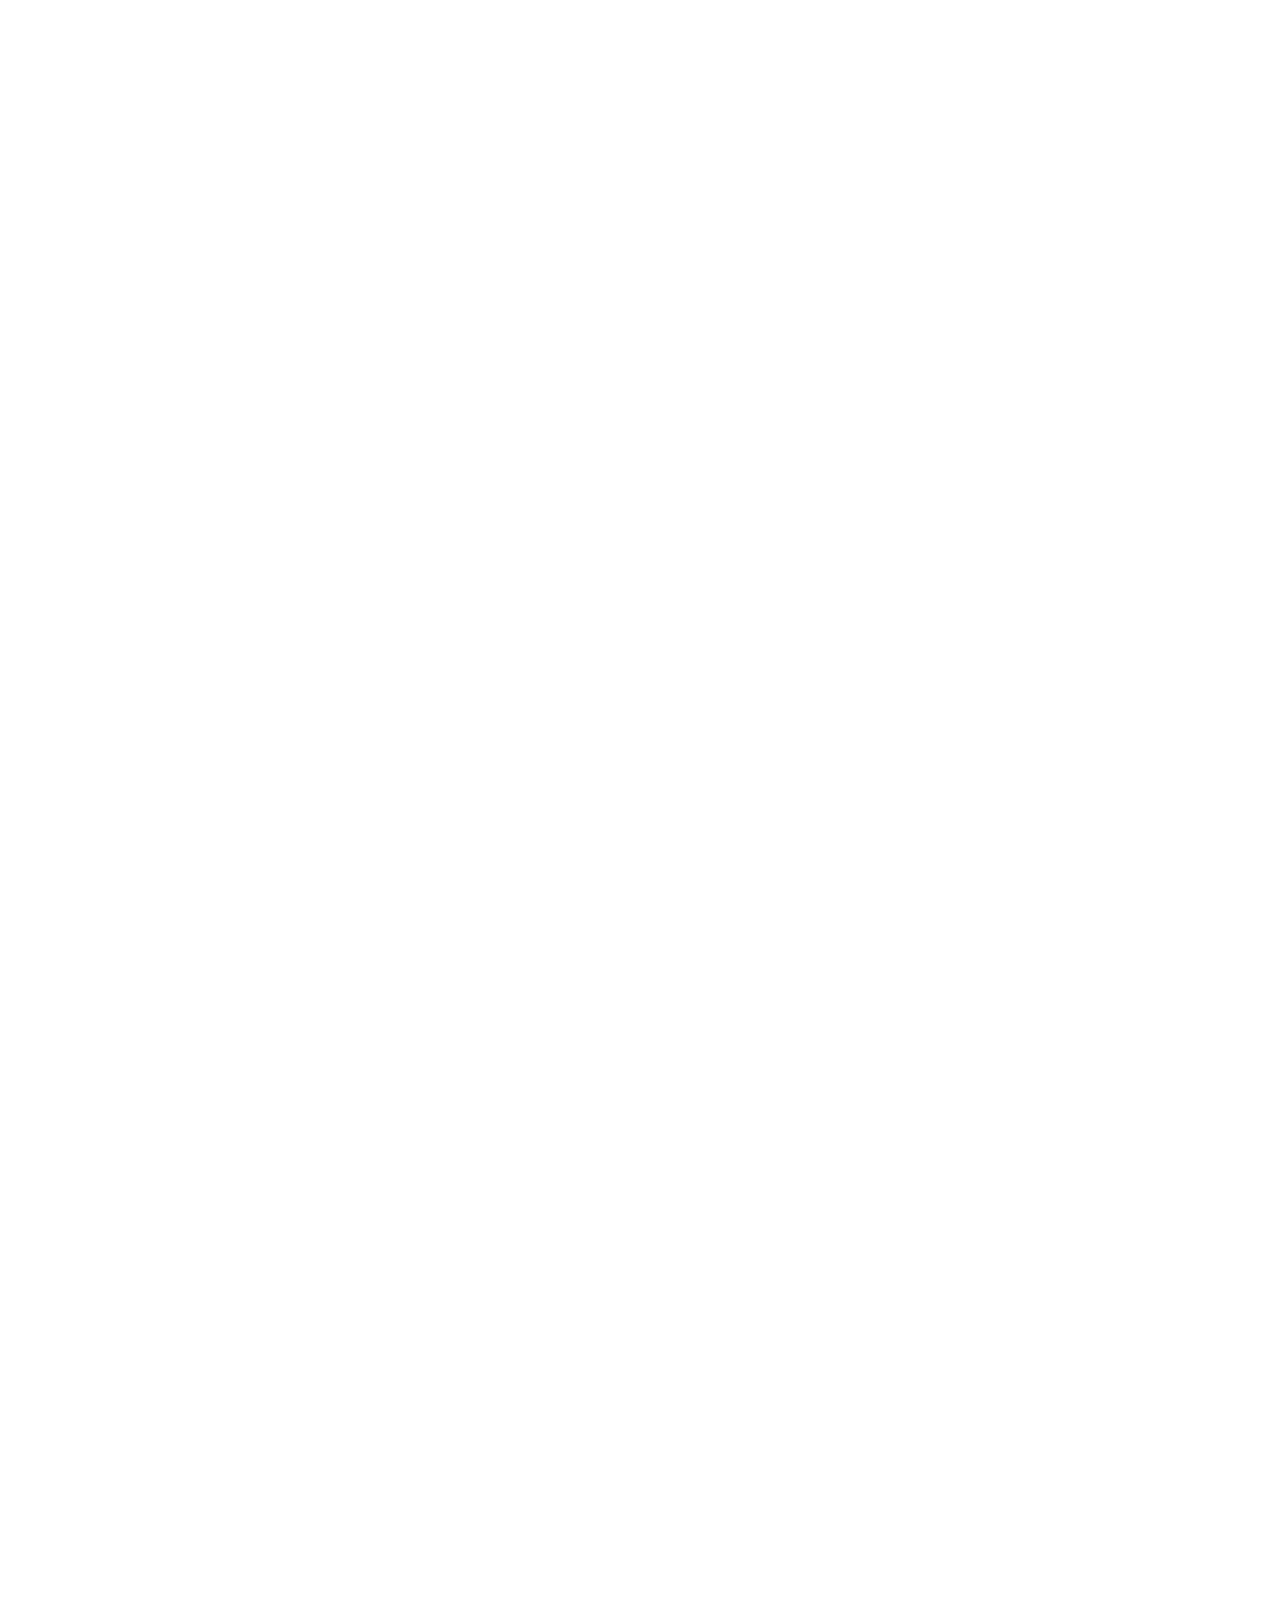
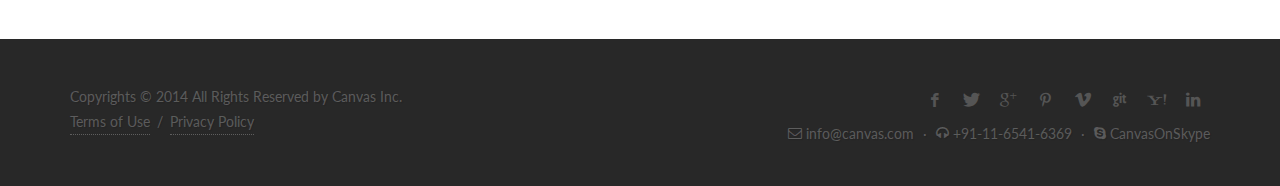
==== commit 9250f6bb: "change kaindl-interna" ====
--- a/index-(kaindl).html
+++ b/index-(kaindl).html
@@ -17,6 +17,7 @@
 	<link rel="stylesheet" href="css/font-icons.css" type="text/css" />
 	<link rel="stylesheet" href="css/animate.css" type="text/css" />
 	<link rel="stylesheet" href="css/magnific-popup.css" type="text/css" />
+	<link rel="stylesheet" href="https://use.fontawesome.com/releases/v5.1.0/css/all.css" integrity="sha384-lKuwvrZot6UHsBSfcMvOkWwlCMgc0TaWr+30HWe3a4ltaBwTZhyTEggF5tJv8tbt" crossorigin="anonymous">
 
 	<link rel="stylesheet" href="css/responsive.css" type="text/css" />
 	<meta name="viewport" content="width=device-width, initial-scale=1" />
@@ -152,7 +153,22 @@
 		============================================= -->
 		<section id="content">
 
+
 			<div class="container clearfix principal">
+		
+<!-- 				<ul class="arrows">
+				   <li><a href="#">Home</a></li>
+				   <li><a href="#">About</a></li>
+				   <li><a href="#">Clients</a></li>
+				   <li><a href="#">Contact Us</a></li>
+				</ul> -->
+		
+				<ul class="arrows">
+				   <li><a href="#">Home /</a></li>
+				   <li><a href="#">About /</a></li>
+				   <li><a href="#">Clients /</a></li>
+				   <li><a href="#">Contact Us</a></li>
+				</ul>				
 
 				<div class="col_three_fifth p-intitucional">
 
--- a/premek.css
+++ b/premek.css
@@ -1,3 +1,51 @@
+/* bread crumb*/
+
+.arrows { white-space: nowrap; }
+.arrows li {
+    display: inline-block;
+    line-height: 26px;
+    margin: 0 9px 0 -10px;
+    padding: 0 5px;
+    position: relative;
+}
+.arrows li::before,
+.arrows li::after {
+    border-right: 1px solid #666666;
+    content: '';
+    display: block;
+    height: 50%;
+    position: absolute;
+    left: 0;
+    right: 0;
+    top: 0;
+    z-index: -1;
+    transform: skewX(45deg);   
+}
+.arrows li::after {
+    bottom: 0;
+    top: auto;
+    transform: skewX(-45deg);
+}
+
+.arrows li:last-of-type::before, 
+.arrows li:last-of-type::after { 
+    display: none; 
+}
+
+.arrows li a { 
+   font: 17px Sans-Serif;  
+   letter-spacing: -1px; 
+   text-decoration: none;
+}
+
+.arrows li:nth-of-type(1) a { color: hsl(0, 0%, 70%); } 
+.arrows li:nth-of-type(2) a { color: hsl(0, 0%, 65%); } 
+.arrows li:nth-of-type(3) a { color: hsl(0, 0%, 50%); } 
+.arrows li:nth-of-type(4) a { color: hsl(0, 0%, 45%); } 
+
+
+
+
 /* kandi */
 
 .principal{
@@ -26,6 +74,46 @@
 }
 
 
+/*KAINDL PRODUCTO*/
+
+.galeria-kaindl-producto{
+    margin: 3em 0 0 0; 
+}
+
+.galeria-kaindl-producto .container{
+    padding: 0!important;
+}
+
+.producto-kaindl-interna{
+    background-color: #EAE3EB;
+    font-weight: bold;
+    border-bottom-right-radius: 1em;
+    border-bottom-left-radius: 1em;    
+}
+
+.producto-kaindl-interna p{
+    margin-bottom: 0;
+    font-size: 20px;
+    font-weight: bold;
+    padding: .5em 1em;
+}
+
+.buy-kaindl-interna{
+    margin-top: 5em;
+}
+
+.buy-kaindl-interna h3{
+    margin-bottom: 0;
+}
+
+.buy-kaindl-interna p{
+    margin-bottom: 1em;
+}
+
+.buy-kaindl-interna a{
+    width: 100%;
+    font-weight: 100!important;
+}
 
 /* PISOS TECNICOS */
 
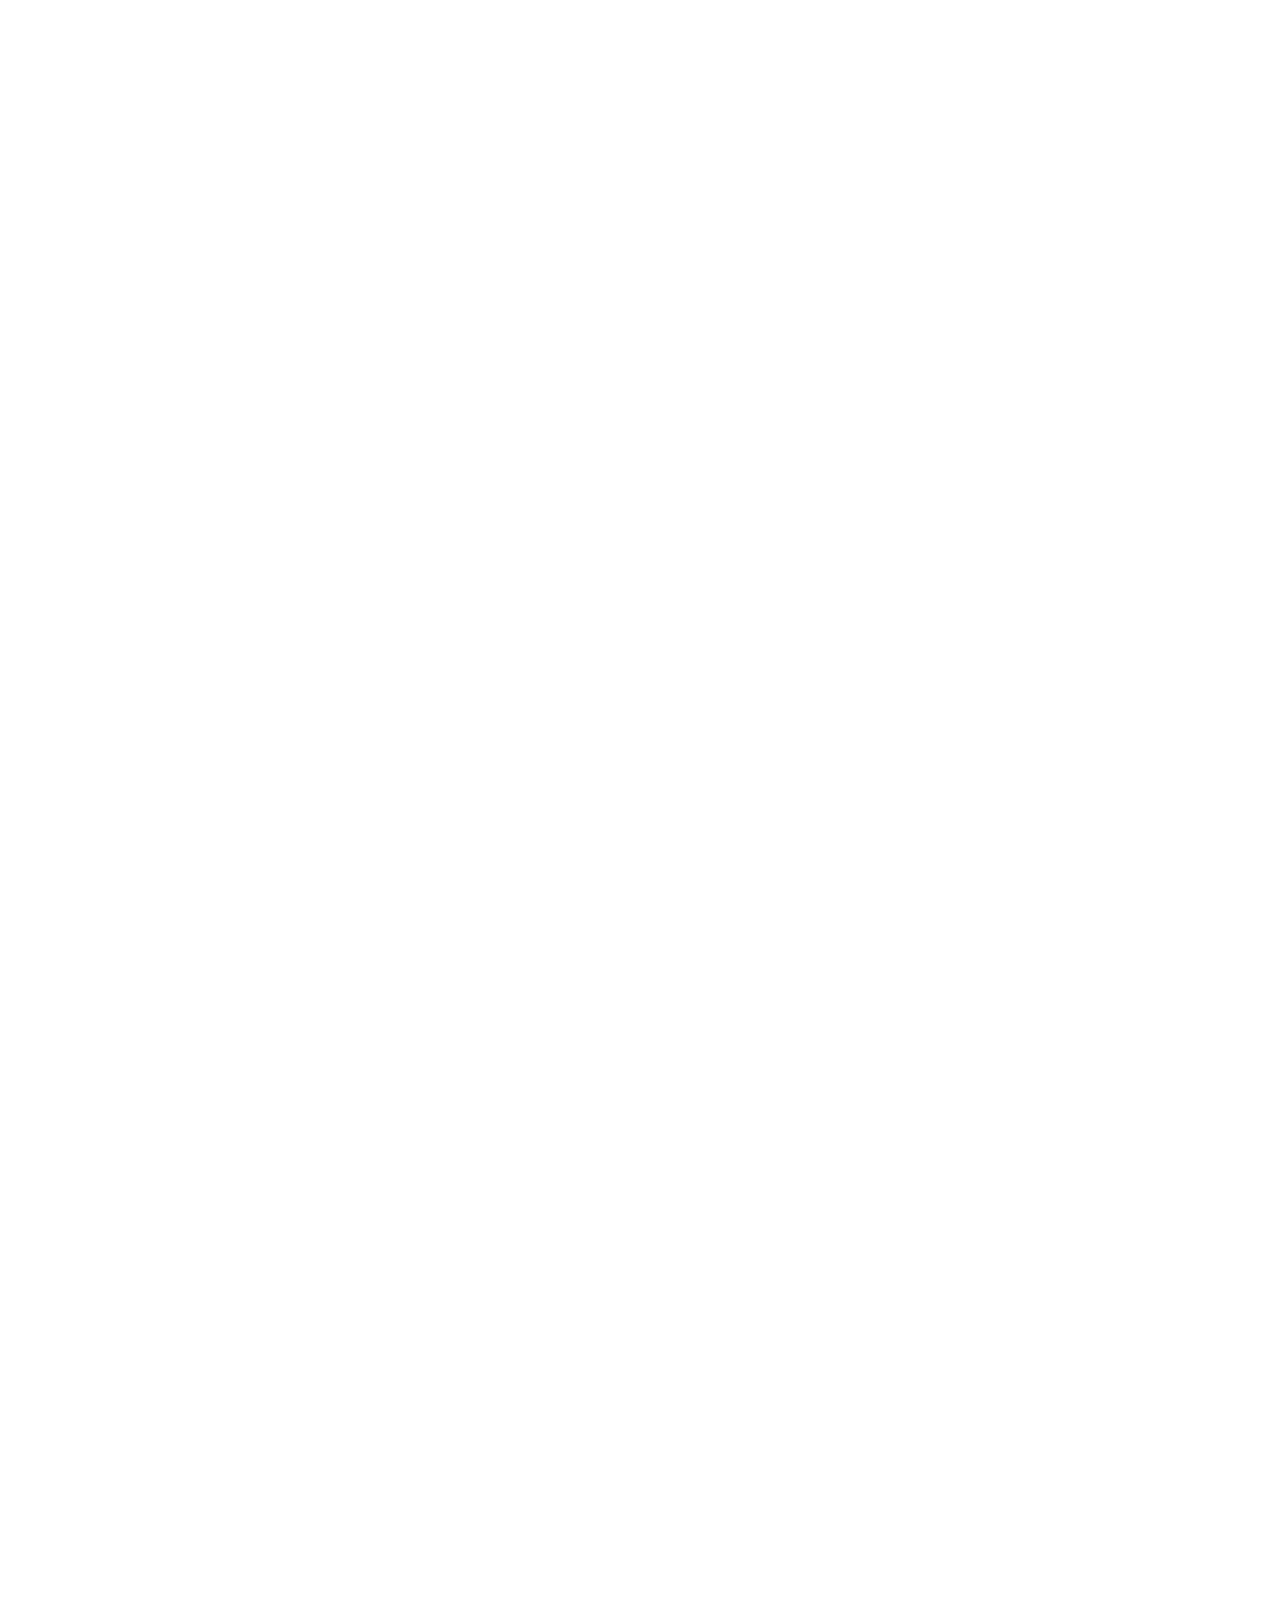
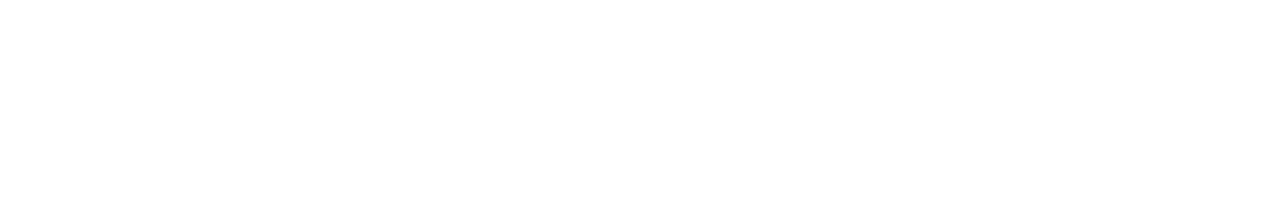
==== commit 492555ed: "indexando" ====
--- a/index-(kaindl).html
+++ b/index-(kaindl).html
@@ -153,15 +153,7 @@
 		============================================= -->
 		<section id="content">
 
-
 			<div class="container clearfix principal">
-		
-<!-- 				<ul class="arrows">
-				   <li><a href="#">Home</a></li>
-				   <li><a href="#">About</a></li>
-				   <li><a href="#">Clients</a></li>
-				   <li><a href="#">Contact Us</a></li>
-				</ul> -->
 		
 				<ul class="arrows">
 				   <li><a href="#">Home /</a></li>
@@ -172,119 +164,106 @@
 
 				<div class="col_three_fifth p-intitucional">
 
-						<div class="heading-block">
-							<h1>KAINDL</h1>
-							<span>Benchmarking your website's performance helps you make great choices for your business.</span>
-						</div>
-
-						<p>Lorem ipsum dolor sit amet, consectetur adipisicing elit. Vero quod consequuntur quibusdam, enim expedita sed quia nesciunt incidunt accusamus necessitatibus modi adipisci officia libero accusantium esse hic, obcaecati, ullam, laboriosam!</p>
-
-						<p>Lorem ipsum dolor sit amet, consectetur adipisicing elit. Corrupti vero, animi suscipit id facere officia. Aspernatur, quo, quos nisi dolorum aperiam fugiat deserunt velit rerum laudantium cum magnam excepturi quod, fuga architecto provident, cupiditate delectus voluptate eaque! Sit neque ut eum, voluptatibus odit cum dolorum ipsa voluptates inventore cumque a.</p>
-
-					</div>
-
-					<div class="col_two_fifth topmargin col_last p-logo" style="min-height: 350px">
-						<img src="images/empresas/kaindl-logo.png">
-					</div>
-
-				</div>				
-
-				<div class="content">
-
-					<div class="container clear-bottommargin clearfix">
-						<div class="row">
-
-							<div class="col-lg-3 col-md-6 bottommargin">
-								<div class="ipost clearfix">
-									<div class="entry-image">
-										<a href="#"><img class="image_fade" src="images/magazine/thumb/1.jpg" alt="Image"></a>
-									</div>
-									<div class="entry-title">
-										<h3><a href="blog-single.html">Classic Touch</a></h3>
-									</div>
-								</div>
-							</div>
-
-							<div class="col-lg-3 col-md-6 bottommargin">
-								<div class="ipost clearfix">
-									<div class="entry-image">
-										<a href="#"><img class="image_fade" src="images/magazine/thumb/2.jpg" alt="Image"></a>
-									</div>
-									<div class="entry-title">
-										<h3><a href="blog-single.html">Premium Touch</a></h3>
-									</div>
-								</div>
-							</div>
-
-							<div class="col-lg-3 col-md-6 bottommargin">
-								<div class="ipost clearfix">
-									<div class="entry-image">
-										<a href="#"><img class="image_fade" src="images/magazine/thumb/3.jpg" alt="Image"></a>
-									</div>
-									<div class="entry-title">
-										<h3><a href="blog-single.html">Creative Glossy</a></h3>
-									</div>
-								</div>
-							</div>
-
-							<div class="col-lg-3 col-md-6 bottommargin">
-								<div class="ipost clearfix">
-									<div class="entry-image">
-										<a href="#"><img class="image_fade" src="images/magazine/thumb/4.jpg" alt="Image"></a>
-									</div>
-									<div class="entry-title">
-										<h3><a href="blog-single.html">Natural Touch</a></h3>
-									</div>
-								</div>
-							</div>
-
-						</div>
-					</div>
-
-				</div>
-
-					<div class="clear"></div><div class="line p-line"></div>			
-
-				<section id="slider" class="slider-element boxed-slider galeria">
-
-					<div class="container clearfix">
-
-						<div class="fslider" data-easing="easeInQuad">
-							<div class="flexslider">
-								<div class="slider-wrap">
-									<div class="slide" data-thumb="images/slider/boxed/thumbs/2.jpg">
-										<a href="#">
-											<img src="images/slider/boxed/2.jpg" alt="Slide 2">
-											<div class="flex-caption slider-caption-bg">Responsive Ready Design</div>
-										</a>
-									</div>
-									<div class="slide" data-thumb="images/slider/boxed/thumbs/3.jpg">
-										<a href="#">
-											<img src="images/slider/boxed/3.jpg" alt="Slide 3">
-											<div class="flex-caption slider-caption-bg slider-caption-bg-light slider-caption-top-left">Retina Graphics Display</div>
-										</a>
-									</div>
-									<div class="slide" data-thumb="images/slider/boxed/thumbs/4.jpg">
-										<a href="#">
-											<img src="images/slider/boxed/4.jpg" alt="Slide 4">
-											<div class="flex-caption slider-caption-bg slider-caption-top-right">Bootstrap 3+ Compatible</div>
-										</a>
-									</div>
-									<div class="slide" data-thumb="images/slider/boxed/thumbs/5.jpg">
-										<a href="#">
-											<img src="images/slider/boxed/5.jpg" alt="Slide 5">
-											<div class="flex-caption slider-caption-bg slider-caption-bg-light slider-caption-bottom-right">eCommerce Design Included</div>
-										</a>
-									</div>
-								</div>
-							</div>
-						</div>
-
-					</div>
-
-				</section>						
-
-			</div>						
+					<div class="heading-block">
+						<h1>KAINDL</h1>
+						<span>Benchmarking your website's performance helps you make great choices for your business.</span>
+					</div>
+
+					<p>Lorem ipsum dolor sit amet, consectetur adipisicing elit. Vero quod consequuntur quibusdam, enim expedita sed quia nesciunt incidunt accusamus necessitatibus modi adipisci officia libero accusantium esse hic, obcaecati, ullam, laboriosam!</p>
+
+					<p>Lorem ipsum dolor sit amet, consectetur adipisicing elit. Corrupti vero, animi suscipit id facere officia. Aspernatur, quo, quos nisi dolorum aperiam fugiat deserunt velit rerum laudantium cum magnam excepturi quod, fuga architecto provident, cupiditate delectus voluptate eaque! Sit neque ut eum, voluptatibus odit cum dolorum ipsa voluptates inventore cumque a.</p>
+
+				</div>
+
+				<div class="col_two_fifth topmargin col_last p-logo" style="min-height: 350px">
+					<img src="images/empresas/kaindl-logo.png">
+				</div>
+
+			</div>				
+
+			<div class="content">
+				<div class="container clear-bottommargin clearfix">
+					<div class="row">
+						<div class="col-lg-3 col-md-6 bottommargin">
+							<div class="ipost clearfix">
+								<div class="entry-image">
+									<a href="#"><img class="image_fade" src="images/magazine/thumb/1.jpg" alt="Image"></a>
+								</div>
+								<div class="entry-title">
+									<h3><a href="blog-single.html">Classic Touch</a></h3>
+								</div>
+							</div>
+						</div>
+						<div class="col-lg-3 col-md-6 bottommargin">
+							<div class="ipost clearfix">
+								<div class="entry-image">
+									<a href="#"><img class="image_fade" src="images/magazine/thumb/2.jpg" alt="Image"></a>
+								</div>
+								<div class="entry-title">
+									<h3><a href="blog-single.html">Premium Touch</a></h3>
+								</div>
+							</div>
+						</div>
+						<div class="col-lg-3 col-md-6 bottommargin">
+							<div class="ipost clearfix">
+								<div class="entry-image">
+									<a href="#"><img class="image_fade" src="images/magazine/thumb/3.jpg" alt="Image"></a>
+								</div>
+								<div class="entry-title">
+									<h3><a href="blog-single.html">Creative Glossy</a></h3>
+								</div>
+							</div>
+						</div>
+						<div class="col-lg-3 col-md-6 bottommargin">
+							<div class="ipost clearfix">
+								<div class="entry-image">
+									<a href="#"><img class="image_fade" src="images/magazine/thumb/4.jpg" alt="Image"></a>
+								</div>
+								<div class="entry-title">
+									<h3><a href="blog-single.html">Natural Touch</a></h3>
+								</div>
+							</div>
+						</div>
+					</div>
+				</div>
+			</div>
+
+			<div class="clear"></div><div class="line p-line"></div>			
+
+			<section id="slider" class="slider-element boxed-slider galeria">
+				<div class="container clearfix">
+					<div class="fslider" data-easing="easeInQuad">
+						<div class="flexslider">
+							<div class="slider-wrap">
+								<div class="slide" data-thumb="images/slider/boxed/thumbs/2.jpg">
+									<a href="#">
+										<img src="images/slider/boxed/2.jpg" alt="Slide 2">
+										<div class="flex-caption slider-caption-bg">Responsive Ready Design</div>
+									</a>
+								</div>
+								<div class="slide" data-thumb="images/slider/boxed/thumbs/3.jpg">
+									<a href="#">
+										<img src="images/slider/boxed/3.jpg" alt="Slide 3">
+										<div class="flex-caption slider-caption-bg slider-caption-bg-light slider-caption-top-left">Retina Graphics Display</div>
+									</a>
+								</div>
+								<div class="slide" data-thumb="images/slider/boxed/thumbs/4.jpg">
+									<a href="#">
+										<img src="images/slider/boxed/4.jpg" alt="Slide 4">
+										<div class="flex-caption slider-caption-bg slider-caption-top-right">Bootstrap 3+ Compatible</div>
+									</a>
+								</div>
+								<div class="slide" data-thumb="images/slider/boxed/thumbs/5.jpg">
+									<a href="#">
+										<img src="images/slider/boxed/5.jpg" alt="Slide 5">
+										<div class="flex-caption slider-caption-bg slider-caption-bg-light slider-caption-bottom-right">eCommerce Design Included</div>
+									</a>
+								</div>
+							</div>
+						</div>
+					</div>
+				</div>
+			</section>											
 
 		</section><!-- #content end -->					
 
--- a/premek.css
+++ b/premek.css
@@ -1,6 +1,15 @@
 /* bread crumb*/
 
-.arrows { white-space: nowrap; }
+a{
+    color: black!important;
+}
+
+.arrows { 
+    white-space: nowrap;
+    margin-bottom: 4em; 
+    padding-right: 10px;
+    padding-left: 10px;    
+}
 .arrows li {
     display: inline-block;
     line-height: 26px;
@@ -106,6 +115,11 @@
     margin-bottom: 0;
 }
 
+.pt-i-title span{     
+    color: #702837!important; 
+    font-weight: 100;   
+}
+
 .buy-kaindl-interna p{
     margin-bottom: 1em;
 }
@@ -114,6 +128,49 @@
     width: 100%;
     font-weight: 100!important;
 }
+
+.list-kaindl-interna h3{
+    font-weight: bold;
+}
+
+.list-kaindl-interna ul{
+    list-style: none;
+}
+
+.list-kaindl-interna p{
+    margin-bottom: 1em;
+    display: inline-block;
+    min-width: 30%;
+}
+
+
+
+.buy-kaindl-interna img:nth-last-child(1){
+    margin: 0 2em;
+}
+
+.porfolio-kaindl-interna{
+    display: flex;
+    flex-flow: wrap;
+    justify-content: space-between;
+}
+
+.porfolio-kaindl-interna h2{
+    text-align: center;
+}
+
+.porfolio-kaindl-interna .producto-kaindl-interna{
+    width: 22%;
+    min-width: 200px;
+    margin: 2em auto;
+}
+
+.todos-kaindl-interna h2{
+    text-align: center;
+    margin-top: 3em;
+}
+
+
 
 /* PISOS TECNICOS */
 
@@ -208,7 +265,7 @@
 }
 
 body.stretched #header.full-header .container{
-	width: 1205px!important;
+	max-width: 1205px!important;
 }
 
 #header.full-header #primary-menu > ul {
@@ -295,4 +352,85 @@
 
 .pt-i-list ul p{
 	margin-bottom: 15px!important;
-}+}
+
+.kaindl-interna-texto{
+    margin-bottom: 0!important;
+}
+
+
+.kaindl-interna-texto p{
+    font-size: 1.3em;
+}
+
+.sin-linea::after{
+    border-top: none!important;
+}
+
+.margin-top{
+    margin-top: 1em;
+}
+
+
+
+
+
+
+/* PISOS LAMINADOS */
+
+.pisos-laminados .row{
+    justify-content: space-around;
+    margin-top: 8em;
+    margin-bottom: 6em;
+}
+
+.container .pisos-laminados-list p{
+    color: gray;
+    width: 100%;
+    margin: auto;
+    margin-bottom: 10px!important;
+    font-size: .9em;
+}
+
+.pisos-laminados-title{
+    margin-bottom: 1em!important;
+    font-size: 1.3em!important;
+    font-weight: 600;
+}
+
+
+
+#content .pisos-laminados-interna{
+    margin-right: 13%!important;
+    width: 50%!important;
+}
+
+.p-l-i-logo{
+    width: 36.5%!important;
+}
+
+.p-l-i-line{
+    margin: 0!important;
+}
+
+
+
+.producto-p-l-interna{
+    width: 34%!important;
+    margin-bottom: 6em!important;
+}
+
+.producto-p-l-interna div{
+    padding: 2em;
+}
+
+
+.producto-p-l-interna div ul{
+    list-style: none;
+    margin-bottom: 1em!important;
+}
+
+.todos-p-l-interna{
+    width: 34%!important;
+}
+
